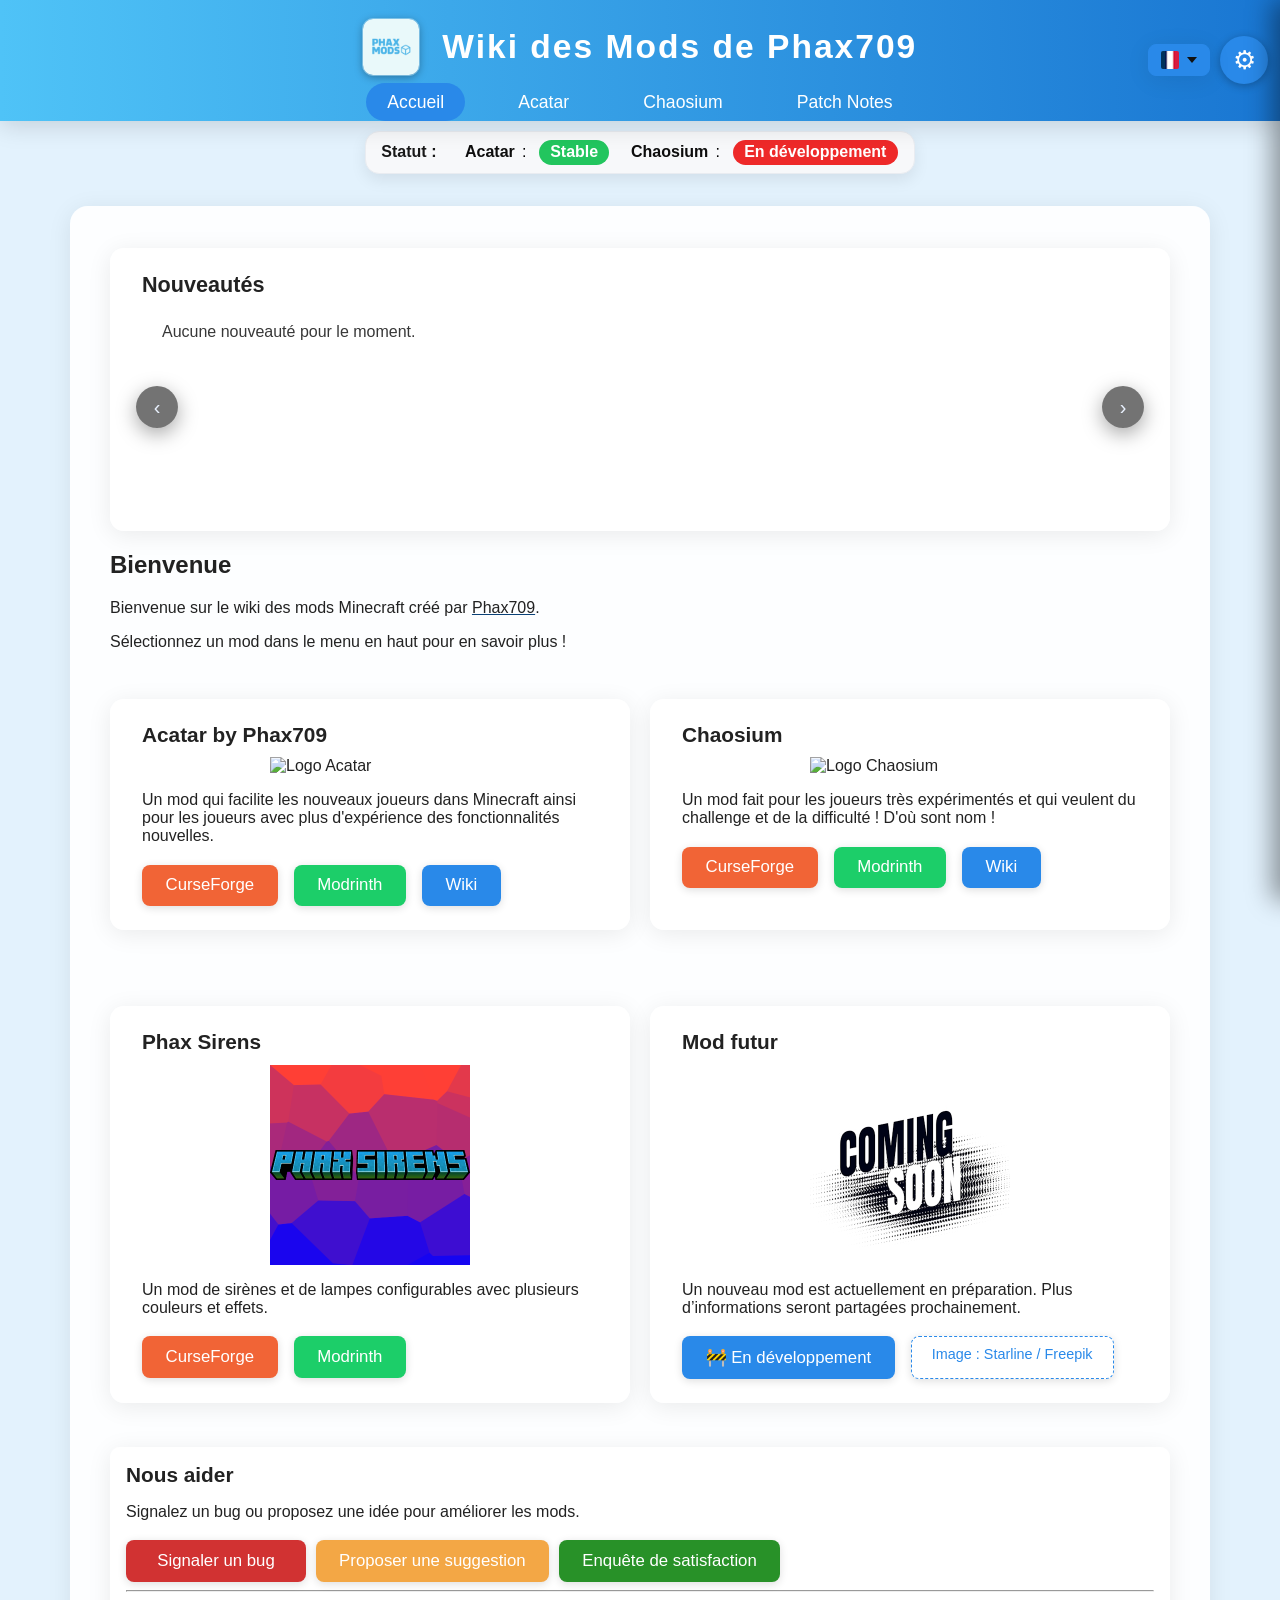
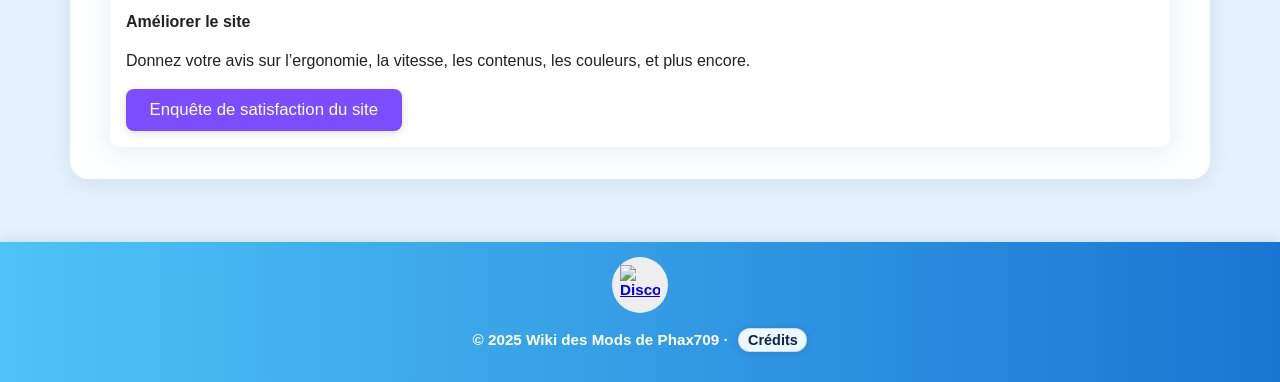
==== index.html @ bea5dedb "Fix card interaction bugs and update copyright" ====
<!DOCTYPE html>
<html lang="fr">
<head>
  <meta charset="UTF-8">
  <!-- ✅ Rendre le site responsive sur mobile -->
  <meta name="viewport" content="width=device-width, initial-scale=1">

  <title id="siteTitle" data-translate="site_title">Wiki des Mods de Phax709</title>
  <meta name="theme-color" content="#0ea5e9">

  <!-- Favicons -->
  <link rel="icon" type="image/png" sizes="32x32" href="images/ui/Phax mods petit.png?v=2">
  <link rel="icon" type="image/png" sizes="16x16" href="images/ui/Phax mods petit.png?v=2">
  <!-- iOS / PWA -->
  <link rel="apple-touch-icon" sizes="180x180" href="images/ui/apple-touch-icon.png?v=1">

  <link rel="stylesheet" href="css/variables.css">
  <link rel="stylesheet" href="styles.css">
</head>
<body>
 <!-- Bandeau principal -->
<div class="bandeau">
  <span class="bandeau-title">
    <img src="images/ui/Phax mods detail.png" alt="Logo Mod" class="logo">
    Wiki des Mods de Phax709
  </span>

  <!-- 🔽 Bouton hamburger mobile (à ajouter) -->
  <button id="mobileMenuBtn"
          class="mobile-menu-btn"
          aria-controls="mobileDrawer"
          aria-expanded="false"
          aria-label="Menu">☰</button>

  <nav>
    <ul>
      <li><a href="#" onclick="showPage('accueil')" id="nav-accueil" class="active" data-translate="accueil">Accueil</a></li>
      <li><a href="#" onclick="showPage('mod1')" id="nav-mod1" data-translate="acatar">Acatar</a></li>
      <li><a href="#" onclick="showPage('mod2')" id="nav-mod2" data-translate="chaosium">Chaosium</a></li>
      <li><a href="#" onclick="showPage('patchnotes')" id="nav-patchnotes" data-translate="patchnotes">Patch Notes</a></li>
    </ul>
  </nav>

    <!-- Menu paramètres + langue en haut à droite -->
  <div class="settings-menu" id="settingsMenu">
    <!-- Langue -->
    <div class="lang-selector">
      <button id="currentLangBtn" class="lang-button" title="Langue">
        <img id="currentLangFlag" src="images/flag-fr.png" alt="FR">
        <span class="caret"></span>
      </button>
      <div id="langDropdown" class="lang-dropdown">
        <button class="lang-option" data-lang="fr">
          <img src="images/flag-fr.png" alt="FR"> Français
        </button>
        <button class="lang-option" data-lang="en">
          <img src="images/flag-gb.png" alt="EN"> English
        </button>
      </div>
    </div>

    <!-- Bouton paramètres -->
    <button class="settings-toggle" id="settingsToggle" title="Paramètres">&#9881;</button>

    <!-- Panneau Paramètres (déplacé ICI, dans settingsMenu) -->
    <div class="settings-panel" id="settingsPanel">
      <h3 data-translate="settings">Paramètres</h3>
      <div>
        <label><span data-translate="theme_label">Thème :</span></label>
        <div class="theme-btns">
          <button type="button" id="themeSombre" class="theme-btn" data-translate="dark">Sombre</button>
          <button type="button" id="themeClair" class="theme-btn" data-translate="light">Clair</button>
          <button type="button" id="themeBleu"   class="theme-btn" data-translate="blue">Bleu</button>
        </div>
      </div>
      <div>
        <label><span data-translate="font_label">Taille du texte :</span></label>
        <div class="font-btns">
          <button type="button" id="fontNormal" class="font-btn" data-translate="font_normal">Normal</button>
          <button type="button" id="fontGrand" class="font-btn" data-translate="font_large">Grand</button>
          <button type="button" id="fontTresGrand" class="font-btn" data-translate="font_xlarge">Très grand</button>
        </div>
      </div>
    </div>
  </div>
</div>

<!-- Barre "Statut des mods" sous le header (visible sur Accueil seulement) -->
  <div id="home-status" class="home-status" aria-live="polite">
    <button class="status-chip" data-mod="mod1">Acatar — …</button>
    <button class="status-chip" data-mod="mod2">Chaosium — …</button>
  </div>

  <main>
    <section id="accueil" class="page">
         <!-- ——— Nouveautés / Onglets verticaux ——— -->
  <section id="home-featured" class="presentation-card full-width-card news-featured" style="display:none;">
    <div class="news-head">
      <h3 data-translate="news_title">Nouveautés</h3>
    </div>

    <div class="news-layout">
      <!-- Onglets verticaux -->
      <nav class="news-tabs" aria-label="Nouveautés">
        <!-- éléments injectés en JS -->
      </nav>

      <!-- Détail -->
      <div class="news-detail">
        <!-- contenu injecté en JS -->
      </div>
    </div>

    <div class="news-foot">
      <a href="#patchnotes" class="card-btn wiki" data-translate="view_all">Voir tout</a>
    </div>
  </section>
  
  <h2 data-translate="home_welcome_title">Bienvenue</h2>
  <p><span data-translate="home_welcome_p1_a">Bienvenue sur le wiki des mods Minecraft créé par</span>
  <span class="underline">Phax709</span>.</p> 
  <p data-translate="home_welcome_p2">Sélectionnez un mod dans le menu en haut pour en savoir plus !</p>

  <div class="cards-container">
    <!-- 🔽 Nouveau wrapper pour empiler sur mobile -->
  <div id="accueilCards" class="mods-grid">
    <div class="presentation-card">
      <h3>Acatar by Phax709</h3>
      <img src="https://media.forgecdn.net/attachments/1001/494/new_logo_acatar.png" alt="Logo Acatar" class="presentation-image">
      <p data-translate="home_acatar_desc">Un mod qui facilite les nouveaux joueurs dans Minecraft ainsi pour les joueurs avec plus d'expérience des fonctionnalités nouvelles.</p>
      <div class="card-buttons">
        <a href="https://www.curseforge.com/minecraft/mc-mods/acatar" target="_blank" class="card-btn curseforge">CurseForge</a>
        <a href="https://modrinth.com/mod/acatar" target="_blank" class="card-btn modrinth">Modrinth</a>
        <a href="#" class="card-btn wiki" onclick="showPage('mod1')">Wiki</a>
      </div>
    </div>

    <div class="presentation-card">
      <h3>Chaosium</h3>
      <img src="https://media.forgecdn.net/attachments/1001/490/chaosium_image.png" alt="Logo Chaosium" class="presentation-image">
      <p data-translate="home_chaosium_desc">Un mod fait pour les joueurs très expérimentés et qui veulent du challenge et de la difficulté ! D'où sont nom !</p>
      <div class="card-buttons">
        <a href="https://www.curseforge.com/minecraft/mc-mods/chaosium" target="_blank" class="card-btn curseforge">CurseForge</a>
        <a href="https://modrinth.com/mod/chaosium" target="_blank" class="card-btn modrinth">Modrinth</a>
        <a href="#" class="card-btn wiki" onclick="showPage('mod2')">Wiki</a>
      </div>
    </div>

    <div class="presentation-card">
      <h3>Phax Sirens</h3>
      <img src="images/ui/phax_sirens_image.png" alt="Logo Phax Sirens" class="presentation-image">
      <p data-translate="home_phaxsirens_desc">Un mod de sirènes et de lampes configurables avec plusieurs couleurs et effets.</p>
      <div class="card-buttons">
        <a href="https://www.curseforge.com/minecraft/mc-mods/phax-sirens" target="_blank" class="card-btn curseforge">CurseForge</a>
        <a href="https://modrinth.com/mod/phax-sirens" target="_blank" class="card-btn modrinth">Modrinth</a>
      </div>
    </div>

    <div class="presentation-card">
      <h3>Mod futur</h3>
      <img src="images/ui/comming_soon 400.jpg" alt="Mod en préparation" class="presentation-image">
      <p data-translate="home_comingsoon_desc">Un nouveau mod est actuellement en préparation. Plus d’informations seront partagées prochainement. </p>
      <div class="card-buttons">
        <span class="card-btn disabled" data-translate="home_coming_soon_button">
          🚧 En développement
        </span>
        <a href="https://www.freepik.com"
          target="_blank"
          rel="noopener"
          class="card-btn credit">
            Image : Starline / Freepik
        </a>
      </div>
    </div>
  </div>
  <!-- 🔼 Fin du wrapper -->
    <div class="presentation-card help-card">
      <h3 data-translate="help_title">Nous aider</h3>
        <p data-translate="help_desc">
        Signalez un bug ou proposez une idée pour améliorer les mods.
        </p>
      <div class="help-actions">
      <!-- Remplace les href par tes deux Google Forms -->
      <a class="card-btn wiki btn-rouge" href="https://docs.google.com/forms/d/e/1FAIpQLSdleJJj8qWxSV69s54M0C9StFFSov32ecIRQJwXceB_1zsqxw/viewform?usp=pp_url" target="_blank" rel="noopener" data-translate="report_bug">
        Signaler un bug
      </a>
      <a class="card-btn wiki btn-orange" href="https://docs.google.com/forms/d/e/1FAIpQLSc6pyu0khXBEbNhCm_7IL5TnTeCGbjM6cZbUfcMKwIMkMeyTA/viewform?usp=pp_url" target="_blank" rel="noopener" data-translate="suggest_idea">
        Proposer une suggestion
      </a>
      <a class="card-btn wiki btn-vert" href="https://docs.google.com/forms/d/e/1FAIpQLSd9YXok6Er4d6K4XhqwNF2DKsXOftT1QqkRFAkr0mzMH7B4Rg/viewform?usp=pp_url" target="_blank" rel="noopener" data-translate="satisfaction_survey">
        Enquête de satisfaction
      </a>
    </div>
    <hr class="help-sep">

  <h4 class="help-subtitle" data-translate="help_site_title">Améliorer le site</h4>
  <p class="help-text" data-translate="help_site_desc">
    Donnez votre avis sur l’ergonomie, la vitesse, les contenus, les couleurs, et autre sur le site.
  </p>

  <div class="help-actions">
    <!-- Lien direct vers le Google Forms de satisfaction du site -->
    <a class="card-btn wiki btn-violet"
      href="https://forms.gle/FxZn4JaycRJdJZht5"
      target="_blank" rel="noopener"
      data-translate="site_survey_btn">
      Enquête de satisfaction et de retour sur le site
    </a>
  </div>
</div>
</section>
    
    <section id="mod1" class="page" style="display:none;">
  <div class="page-layout">
    <aside class="side-menu">
      <h3>Acatar - Menu</h3>

      <!-- Barre de recherche -->
      <input id="search-mod1" class="search-bar" type="text"
       placeholder="Rechercher…"
       data-translate-placeholder="search_placeholder">

      <!-- Choix d’affichage (desktop) -->
      <div class="layout-toggle" data-mod="mod1">
        <span class="layout-label" data-translate="layout_label">Affichage</span>
        <div class="layout-buttons" role="group" aria-label="Disposition des cartes">
          <button type="button" class="layout-btn" data-layout="2x3"
                  onclick="setCardsLayout('2x3')" aria-label="2 colonnes × 3 rangées">2×3</button>
          <button type="button" class="layout-btn" data-layout="3x2"
                  onclick="setCardsLayout('3x2')" aria-label="3 colonnes × 2 rangées">3×2</button>
        </div>
      </div>

      <!-- Filtres catégories + statut -->
      <div class="filter-wrapper" data-mod="mod1">
        <!-- Mobile : dropdown -->
        <div class="filter-dropdown">
          <label for="filter-select-mod1" data-translate="filter_label">Filtrer :</label>
          <select id="filter-select-mod1" onchange="filterCategory('mod1', this.value)">
            <option value="all"       data-translate="tout">Tout</option>
            <option value="bloc"      data-translate="blocs">Blocs</option>
            <option value="minerai"   data-translate="minerai">Minerais</option>
            <option value="item"      data-translate="items">Items</option>
            <option value="craft"     data-translate="craft">Craft</option>
            <option value="nature"    data-translate="nature">Nature</option>
            <option value="structure" data-translate="structure">Structures</option>
            <option value="mob"       data-translate="creatures">Créatures</option>
          </select>
        </div>

        <!-- Desktop : boutons classiques -->
        <div class="side-buttons">
          <button class="card-btn wiki" data-type="all"
                  onclick="filterCategory('mod1','all')" data-translate="tout">Tout</button>
          <button class="card-btn wiki" data-type="bloc"
                  onclick="filterCategory('mod1','bloc')" data-translate="blocs">Blocs</button>
          <button class="card-btn wiki" data-type="minerai"
                  onclick="filterCategory('mod1','minerai')" data-translate="minerai">Minerais</button>
          <button class="card-btn wiki" data-type="item"
                  onclick="filterCategory('mod1','item')" data-translate="items">Items</button>
          <button class="card-btn wiki" data-type="craft"
                  onclick="filterCategory('mod1','craft')" data-translate="craft">Craft</button>
          <button class="card-btn wiki" data-type="nature"
                  onclick="filterCategory('mod1','nature')" data-translate="nature">Nature</button>
          <button class="card-btn wiki" data-type="structure"
                  onclick="filterCategory('mod1','structure')" data-translate="structure">Structures</button>
          <button class="card-btn wiki" data-type="mob"
                  onclick="filterCategory('mod1','mob')" data-translate="creatures">Créatures</button>
        </div>

        <!-- Bouton Statut (visible aussi en mobile) -->
        <button class="card-btn wiki update-btn"
                onclick="showStatus('mod1')" data-translate="statut">Statut</button>
      </div>
    </aside>
    <div class="page-content">
      <h2>Acatar</h2>
      <div id="status-mod1" class="update-panel" style="display:none;"></div>
      <!-- Grille des cartes -->
      <div class="cards-grid"></div>

      <!-- Vue détail -->
      <div class="card-detail" style="display:none;">
        <div class="detail-toolbar">
          <a href="#" class="card-btn wiki back-btn" onclick="hideCardDetail('mod1')">
            ← <span data-translate="back">Retour</span>
          </a>
          <button type="button" class="card-btn link-copy-btn" data-context="mod1" title="Copier le lien">🔗 Copier le lien</button>
        </div>
        <div class="detail-content"></div>
      </div>
    </div>
</section>
    <section id="mod2" class="page" style="display:none;">
  <div class="page-layout">
    <aside class="side-menu">
      <h3>Chaosium - Menu</h3>

      <!-- Barre de recherche -->
      <input id="search-mod2" class="search-bar" type="text"
       placeholder="Rechercher…"
       data-translate-placeholder="search_placeholder">

      <!-- Choix d’affichage (desktop) -->
      <div class="layout-toggle" data-mod="mod2">
        <span class="layout-label" data-translate="layout_label">Affichage</span>
        <div class="layout-buttons" role="group" aria-label="Disposition des cartes">
          <button type="button" class="layout-btn" data-layout="2x3"
                  onclick="setCardsLayout('2x3')" aria-label="2 colonnes × 3 rangées">2×3</button>
          <button type="button" class="layout-btn" data-layout="3x2"
                  onclick="setCardsLayout('3x2')" aria-label="3 colonnes × 2 rangées">3×2</button>
        </div>
      </div>

      <!-- Filtres catégories + statut -->
      <div class="filter-wrapper" data-mod="mod2">
        <!-- Mobile : dropdown -->
        <div class="filter-dropdown">
          <label for="filter-select-mod2" data-translate="filter_label">Filtrer :</label>
          <select id="filter-select-mod2" onchange="filterCategory('mod2', this.value)">
            <option value="all"       data-translate="tout">Tout</option>
            <option value="bloc"      data-translate="blocs">Blocs</option>
            <option value="minerai"   data-translate="minerai">Minerais</option>
            <option value="item"      data-translate="items">Items</option>
            <option value="craft"     data-translate="craft">Craft</option>
            <option value="nature"    data-translate="nature">Nature</option>
            <option value="structure" data-translate="structure">Structures</option>
            <option value="mob"       data-translate="creatures">Créatures</option>
          </select>
        </div>

        <!-- Desktop : boutons classiques -->
        <div class="side-buttons">
          <button class="card-btn wiki" data-type="all"
                  onclick="filterCategory('mod2','all')" data-translate="tout">Tout</button>
          <button class="card-btn wiki" data-type="bloc"
                  onclick="filterCategory('mod2','bloc')" data-translate="blocs">Blocs</button>
          <button class="card-btn wiki" data-type="minerai"
                  onclick="filterCategory('mod2','minerai')" data-translate="minerai">Minerais</button>
          <button class="card-btn wiki" data-type="item"
                  onclick="filterCategory('mod2','item')" data-translate="items">Items</button>
          <button class="card-btn wiki" data-type="craft"
                  onclick="filterCategory('mod2','craft')" data-translate="craft">Craft</button>
          <button class="card-btn wiki" data-type="nature"
                  onclick="filterCategory('mod2','nature')" data-translate="nature">Nature</button>
          <button class="card-btn wiki" data-type="structure"
                  onclick="filterCategory('mod2','structure')" data-translate="structure">Structures</button>
          <button class="card-btn wiki" data-type="mob"
                  onclick="filterCategory('mod2','mob')" data-translate="creatures">Créatures</button>
        </div>

        <!-- Bouton Statut (visible aussi en mobile) -->
        <button class="card-btn wiki update-btn"
                onclick="showStatus('mod2')" data-translate="statut">Statut</button>
      </div>
    </aside>

    <div class="page-content">
      <h2>Chaosium</h2>
      <div id="status-mod2" class="update-panel" style="display:none;"></div>
      <!-- Grille de cartes -->
      <div class="cards-grid"></div>

      <!-- Vue détail -->
      <div class="card-detail" style="display:none;">
        <div class="detail-toolbar">
          <a href="#" class="card-btn wiki back-btn" onclick="hideCardDetail('mod2')">
            ← <span data-translate="back">Retour</span>
          </a>
        <button type="button" class="card-btn link-copy-btn" data-context="mod2" title="Copier le lien">🔗 Copier le lien</button>
      </div>
      <div class="detail-content"></div>
    </div>
  </div>
</section>
<section id="patchnotes" class="page" style="display:none;">
  <div class="page-layout">
    <aside class="side-menu">
      <h3>Patch Notes</h3>
      <div class="side-buttons">
        <button class="card-btn wiki" data-cat="all" data-translate="tout">Tout</button>
        <button class="card-btn wiki" data-cat="acatar" data-translate="patch_acatar">Acatar</button>
        <button class="card-btn wiki" data-cat="chaosium" data-translate="patch_chaosium">Chaosium</button>
        <button class="card-btn wiki" data-cat="sirens" data-translate="patch_sirens">Phax Sirens</button>
      </div>
    </aside>

    <div class="page-content">
  <h2 data-translate="patch_history">Historique des mises à jour</h2>
<div class="patch-toolbar">
    <!-- recherche -->
  <input id="patchSearch" type="search"
       placeholder="Rechercher…"
       data-translate-placeholder="search_placeholder">
    <!-- filtre versions -->
  <select id="patchVersionFilter">
    <option value="" data-translate="all_mc_versions">Toutes versions Minecraft</option>
  </select>
   <!-- filtre type build -->
  <select id="filter-build">
    <option value="all"     data-translate="build_all">Tous</option>
    <option value="release" data-translate="build_release">Release</option>
    <option value="beta"    data-translate="build_beta">Beta</option>
    <option value="alpha"   data-translate="build_alpha">Alpha</option>
  </select>
    <!-- tri dates -->
  <select id="patchDateSort">
    <option value="desc" data-translate="sort_new_to_old">Plus récent → plus ancien</option>
    <option value="asc"  data-translate="sort_old_to_new">Plus ancien → plus récent</option>
  </select>
</div>

  <!-- Liste remplie via JSON -->
  <div class="patch-list"></div>

  <!-- Vue détail -->
  <div class="card-detail" style="display:none;">
    <div class="detail-toolbar">
      <a href="#" class="card-btn wiki back-btn" onclick="hideCardDetail('patchnotes')">
        ← <span data-translate="back">Retour</span>
      </a>

      <button type="button"
              class="card-btn link-copy-btn"
              data-context="patchnotes"
              title="Copier le lien">🔗 Copier le lien</button>
    </div>

    <div class="detail-content"></div>
  </div>
</section>

<section id="credits" class="page" style="display:none;">
  <h2 data-translate="credits_title">Crédits</h2>
  <p data-translate="credits_intro">
    Cette page liste les droits d’auteur et les attributions des éléments utilisés dans ce wiki.
  </p>

  <h3 data-translate="assets_mojang_title">Attribution — Mojang / Minecraft</h3>
  <p data-translate="assets_mojang_text">
    Minecraft est une marque déposée de Mojang AB. Certaines textures (ex. lingots, blocs) utilisées sur ce site
    et/ou dans les mods sont des dérivés des textures de Minecraft (recolorations/variantes). Ce site et ces mods
    ne sont ni affiliés, ni approuvés par Mojang AB. Aucun fichier de jeu original n’est redistribué.
    ⚠️ Cette attribution s’applique à toutes les images du wiki qui intègrent des textures dérivées ou
    historiques de Minecraft, y compris les captures de recettes, les aperçus de blocs et autres illustrations. Ces
    visuels sont présentés à titre d’exemple uniquement.
  </p>

  <h3 data-translate="your_textures_title">Textures & images originales</h3>
  <p data-translate="your_textures_text">
    Certaines textures et images de ce wiki sont des créations originales de Phax709. Toute réutilisation, redistribution ou intégration
    dans un autre projet nécessite une autorisation préalable. Merci de me contacter sur Discord (lien en bas de page) pour obtenir l’accord.
  </p>

  <h3 data-translate="mods_credits_title">Crédits liés aux mods</h3>
  <p data-translate="mods_credits_text">
    Sauf mention contraire, le code des mods, les assets non issus de Minecraft (textures, logos, images) et la documentation sont créés par Phax709.
    Les éléments dérivés de Minecraft appartiennent à Mojang AB (voir l’attribution ci-dessus).
  </p>

    <h3 data-translate="license_title">Licence</h3>
<p><span data-translate="license_intro">Sauf mention contraire, le contenu de ce site (texte, mises en page, images originales) est sous licence CC BY-NC-ND 4.0 — © 2025 Phax709.</span></p>
<ul>
  <li data-translate="license_point_1">Redistribution non commerciale autorisée avec crédit “Phax709” et lien vers ce site.</li>
  <li data-translate="license_point_2">Aucune modification ni re-upload des fichiers.</li>
  <li data-translate="license_point_3">Vidéos YouTube / streams Twitch monétisés autorisés : crédit + lien, sans héberger les fichiers.</li>
  <li data-translate="license_point_4">Modpacks / rehosts interdits sans autorisation écrite.</li>
</ul>

  <h3 data-translate="third_party_title">Éléments tiers</h3>
  <ul>
    <li data-translate="third_party_discord">Logo Discord © Discord</li>

    <li>
      <span data-translate="credit_freepik_urgent">
        Illustration utilisée pour les messages urgents —
      </span>
      <a
        href="https://fr.freepik.com/vecteurs-libre/texte-grunge-urgent_22776454.htm#fromView=keyword&page=1&position=1&uuid=3af4cea4-69ef-47ee-9f35-6d22c6c7369d&query=Urgent"
        target="_blank" rel="noopener"
      >
        Image by Freepik
      </a>
    </li>

    <li>
      <span data-translate="credit_freepik_maintenance">
        Illustration utilisée pour les alertes et la maintenance —
      </span>
      <a
        href="https://fr.freepik.com/vecteurs-libre/minuscules-personnes-examinant-avertissement-erreur-du-systeme-exploitation-page-web-isolee-illustration-plate_11235921.htm#fromView=keyword&page=1&position=17&uuid=3af4cea4-69ef-47ee-9f35-6d22c6c7369d&query=Urgent"
        target="_blank" rel="noopener"
      >
        Image by Freepik
      </a>
    </li>
  </ul>

  <h3 data-translate="site_stack_title">Stack du site</h3>
  <ul>
    <li data-translate="site_stack_host">Hébergement : GitHub Pages</li>
    <li data-translate="site_stack_code">Code front : HTML / CSS / JavaScript (vanilla) / JSON</li>
  </ul>

  <p style="opacity:.8;margin-top:1rem;" data-translate="credits_contact">
    Attribution manquante ou question d’utilisation ? Contactez-moi sur le serveur Discord (lien en bas de page).
  </p>
</section>

  </main>
  <footer>
    <div class="discord-logo">
  <a href="https://discord.gg/DgEhErJ2K4" target="_blank">
    <img src="https://upload.wikimedia.org/wikipedia/fr/thumb/4/4f/Discord_Logo_sans_texte.svg/1818px-Discord_Logo_sans_texte.svg.png" alt="Discord" />
  </a>
</div>
    <p>
  &copy; 2025 Wiki des Mods de Phax709 ·
  <a class="footer-credits" href="#" onclick="showPage('credits'); return false;" data-translate="credits">Crédits</a>
</p>

  </footer>
  <script type="module" src="script.js"></script>
<!-- Drawer mobile -->
<div id="mobileDrawer" class="drawer" aria-hidden="true">
  <div class="drawer-backdrop" data-close></div>
  <aside class="drawer-panel" role="dialog" aria-modal="true" aria-label="Menu">
    <header class="drawer-header">
      <span class="drawer-title">Menu</span>
      <button class="drawer-close" aria-label="Fermer" data-close>×</button>
    </header>

    <nav class="drawer-nav">
      <a href="#" class="drawer-link" data-page="accueil" onclick="openPageFromDrawer('accueil')"    data-translate="accueil">Accueil</a>
      <a href="#" class="drawer-link" data-page="mod1" onclick="openPageFromDrawer('mod1')"       data-translate="acatar">Acatar</a>
      <a href="#" class="drawer-link" data-page="mod2" onclick="openPageFromDrawer('mod2')"       data-translate="chaosium">Chaosium</a>
      <a href="#" class="drawer-link" data-page="patchnotes" onclick="openPageFromDrawer('patchnotes')" data-translate="patchnotes">Patch Notes</a>
    </nav>

    <hr class="drawer-sep">

    <!-- Langue -->
    <div class="drawer-section">
      <div class="drawer-label" data-translate="language">Langue</div>
      <div class="drawer-lang">
        <button type="button" class="drawer-lang-btn" data-lang="fr" onclick="setLanguage('fr'); closeDrawer();">
          <img src="images/flag-fr.png" alt="FR">
          <span data-translate="langue_fr">Français</span>
        </button>
        <button type="button" class="drawer-lang-btn" data-lang="en" onclick="setLanguage('en'); closeDrawer();">
          <img src="images/flag-gb.png" alt="EN">
          <span data-translate="langue_en">English</span>
        </button>
      </div>
    </div>

    <!-- Paramètres (intégrés) -->
    <div class="drawer-section">
      <div class="drawer-label" data-translate="settings">Paramètres</div>

      <div class="drawer-row">
        <div class="drawer-sub" data-translate="theme_label">Thème :</div>
        <div class="drawer-opts">
          <button type="button" class="opt-btn" data-theme="theme-sombre" onclick="setThemeFromDrawer('theme-sombre')" data-translate="dark">Sombre</button>
          <button type="button" class="opt-btn" data-theme="theme-clair" onclick="setThemeFromDrawer('theme-clair')"  data-translate="light">Clair</button>
          <button type="button" class="opt-btn" data-theme="theme-bleu" onclick="setThemeFromDrawer('theme-bleu')" data-translate="blue">Bleu</button>
        </div>
      </div>

      <div class="drawer-row">
        <div class="drawer-sub" data-translate="font_label">Taille du texte :</div>
        <div class="drawer-opts">
          <button type="button" class="opt-btn" data-font="font-normal" onclick="setFontFromDrawer('font-normal')"     data-translate="font_normal">Normale</button>
          <button type="button" class="opt-btn" data-font="font-grand" onclick="setFontFromDrawer('font-grand')"      data-translate="font_large">Grand</button>
          <button type="button" class="opt-btn" data-font="font-tres-grand" onclick="setFontFromDrawer('font-tres-grand')" data-translate="font_xlarge">Très grand</button>
        </div>
      </div>
    </div>
  </aside>
</div>
</body>
</html>
---- styles.css ----
body.theme-sombre {
  --main-bg: #181c1f;
  --bandeau-bg: linear-gradient(90deg, #23272b 0%, #1976d2 100%);
  --footer-bg: var(--bandeau-bg);
  --footer-fg: #fff;
  --accent: #168beb;
  --accent-hover: #1976d2;
  --card-bg: #23272bcc;
  --text: #f4f4f4;
  --shadow: 0 4px 24px rgba(0,0,0,0.2);
  background: var(--main-bg);
  color: var(--text);
  --lang-dropdown-bg: #23272b;   /* fond 100% opaque, sombre */
  --lang-dropdown-text: #e7f0ff;
  --lang-dropdown-border: #23272b;
  --lang-dropdown-hover: #23272b;
  /* Footer + chip (sombre) */
  --footer-bg: var(--bandeau-bg);
  --footer-fg: #fff;
  --footer-chip-bg: rgba(13, 27, 53, .50);    /* bleu marine translucide */
  --footer-chip-fg: #eaf2ff;                  /* texte clair */
  --footer-chip-border: rgba(255,255,255,.22);
}

body.theme-clair {
  --main-bg: #e3f2fd;
  --bandeau-bg: linear-gradient(90deg, #4fc3f7 0%, #1976d2 100%);
  --accent: #2989e9;
  --accent-hover: #1565c0;
  --card-bg: #ffffffee;
  --text: #222;
  --shadow: 0 4px 24px rgba(0,0,0,0.08);
  background: var(--main-bg);
  color: var(--text);
  --lang-dropdown-bg: #ffffff;   /* fond 100% opaque */
  --lang-dropdown-text: #222222; /* couleur texte */
  --lang-dropdown-border: #c7c7c7;
  --lang-dropdown-hover: #e5e7eb;
  /* Footer + chip (clair) */
  --footer-bg: var(--bandeau-bg);
  --footer-fg: #fff;
  --footer-chip-bg: rgba(255,255,255,.92);    /* clair mais pas 100% */
  --footer-chip-fg: #0d2545;                  /* texte foncé lisible */
  --footer-chip-border: rgba(0,0,0,.12);
}

/* ===== Thème BLEU ===== */
body.theme-bleu {
  /* variables “globales” (mêmes noms que tes autres thèmes) */
  --main-bg: #0b1220; /* fond page */
  --bandeau-bg: linear-gradient(90deg, #0e1a2b 0%, #1976d2 100%);
  --footer-bg: var(--bandeau-bg);
  --footer-fg: #fff;
  --accent: #4aa3ff;        /* bleu principal (boutons, liens) */
  --accent-hover: #1f6fe0;  /* survol/actif */
  --card-bg: #101a33cc;     /* cartes */
  --text: #e7f0ff;          /* texte principal */
  --shadow: 0 4px 24px rgba(0,0,0,0.35);

  /* menus langue/param (tu les utilises déjà) */
  --lang-dropdown-bg: #0f1830;
  --lang-dropdown-text: #e7f0ff;
  --lang-dropdown-border: #20314e;
  --lang-dropdown-hover: #1a2a4a;

  background: var(--main-bg);
  color: var(--text);
  /* Footer + chip (bleu) */
  --footer-bg: var(--bandeau-bg);
  --footer-fg: #fff;
  --footer-chip-bg: rgba(11, 24, 45, .50);    /* ton bleu nuit */
  --footer-chip-fg: #e7f0ff;
  --footer-chip-border: rgba(255,255,255,.22);
}

/* Mise en évidence d’option active (cohérente avec tes règles existantes) */
.theme-bleu .drawer-opts .opt-btn[data-theme="theme-bleu"]{
  background: var(--accent);
  color:#fff;
  border-color: rgba(0,0,0,0.2);
  box-shadow: 0 0 0 2px color-mix(in srgb, var(--accent) 35%, transparent) inset;
  font-weight: 700;
}
/* Harmoniser la couleur du menu Paramètres avec celle du menu Langue — Thème BLEU */
body.theme-bleu .settings-panel{
  background: var(--lang-dropdown-bg);
  color: var(--lang-dropdown-text);
  border: 1px solid var(--lang-dropdown-border);
}
/* (optionnel) si tu veux forcer aussi le menu Langue sous thème bleu */
body.theme-bleu .lang-dropdown{
  background: var(--lang-dropdown-bg);
  color: var(--lang-dropdown-text);
  border-color: var(--lang-dropdown-border);
}
body.theme-bleu .lang-dropdown .lang-option:hover{
  background: var(--lang-dropdown-hover);
}


:root {
  --main-bg: #e3f2fd;
  --bandeau-bg: linear-gradient(90deg, #4fc3f7 0%, #1976d2 100%);
  --accent: #1976d2;
  --accent-hover: #1565c0;
  --card-bg: #ffffffee;
  --text: #222;
  --shadow: 0 4px 24px rgba(0,0,0,0.08);
}

body {
  font-family: 'Segoe UI',Arial, sans-serif;
  margin: 0;
  background: var(--main-bg);
  color: var(--text);
  min-height: 100vh;
  display: flex;
  flex-direction: column;
}

.bandeau {
  width: 100%;
  background: var(--bandeau-bg);
  color: #fff;
  padding: 1.2em 0 0.5em 0;
  box-shadow: 0 4px 24px rgba(0,0,0,0.15);
  text-align: center;
  position: sticky;
  top: 0;
  z-index: 20;
}

.bandeau-title {
  font-size: 2.1em;
  font-weight: bold;
  letter-spacing: 2px;
  display: flex;
  align-items: center;
  justify-content: center;
  gap: 0.7em;
  margin-bottom: 0.5em;
}

.bandeau .logo {
  width: 50px;
  height: 50px;
  border-radius: 8px;
  background: #fff;
  box-shadow: 0 2px 8px #0006;
}

/* Logo + anneau de contraste dans le header */
.bandeau .bandeau-title .logo{
  height: 56px;            /* ajuste la taille si besoin */
  width: auto;
  padding: 4px;            /* espace pour que le badge soit visible */
  border-radius: 10px;     /* coins arrondis (ou 50% si tu veux rond) */
  background: rgb(233, 249, 250);     /* halo sombre */
  outline: 1px solid rgba(193, 233, 252, 0.5);    /* liseré clair */
  box-shadow: 0 2px 8px rgba(0,0,0,.35);       /* ombre douce */
  image-rendering: auto;    /* mets pixelated si pixel-art */
}
@media (max-width:640px){
  .bandeau .bandeau-title .logo{ height: 44px; }
}

.bandeau nav ul {
  list-style: none;
  padding: 0;
  margin: 0;
  display: flex;
  justify-content: center;
  gap: 2em;
}

.bandeau nav a {
  color: #fff;
  text-decoration: none;
  font-weight: 500;
  font-size: 1.1em;
  padding: 0.5em 1.2em;
  border-radius: 25px;
  transition: background 0.2s, color 0.2s;
}

.bandeau nav a.active,
.bandeau nav a:hover {
  background: var(--accent);
  color: #fff;
}

main {
  flex: 1;
  display: block;
  padding: 2em 1em;
  background: none;
}

.page {
  background: var(--card-bg);
  color: var(--text);
  padding: 2em 2.5em;
  border-radius: 18px;
  box-shadow: var(--shadow);
  min-width: 320px;
  max-width: 1140px; /* plus large qu'avant */
  width: 100%;
  margin: 0 auto;
  animation: fadeIn 0.5s;
}

@keyframes fadeIn {
  from { opacity: 0; transform: translateY(20px);}
  to { opacity: 1; transform: translateY(0);}
}

footer {
  background: var(--footer-bg, var(--bandeau-bg));
  color: var(--footer-fg, #fff);
  text-align: center;
  padding: 1em 0;
  font-size: 0.95em;
  margin-top: 2em;
  box-shadow: 0 -2px 12px rgba(0,0,0,0.1);
  font-weight: bold;
}

/* Menu paramètres en haut à gauche */
/* Le bloc “langue + ⚙” est désormais ANCRÉ dans le bandeau, à droite */
.settings-menu{
  position: absolute;
  right: 12px;
  top: 50%;
  transform: translateY(-50%);   /* centre vertical */
  display: flex;
  align-items: center;
  gap: 10px;
}

.settings-toggle {
  background: var(--accent);
  color: #fff;
  border: none;
  border-radius: 50%;
  width: 48px;
  height: 48px;
  font-size: 1.6em;
  cursor: pointer;
  box-shadow: 0 2px 8px #0004;
  transition: background 0.2s;
}

.settings-toggle:hover {
  background: var(--accent-hover);
  color: #fff;
}

.settings-panel {
  display: none;
  position: absolute;
  top: calc(100% + 8px);
  left: auto;
  right: 0;
  background: #fff;
  color: #222;
  border-radius: 12px;
  box-shadow: 0 4px 24px rgba(0,0,0,0.18);
  padding: 1.2em 1.5em 1em 1.5em;
  min-width: 220px;
  font-size: 1em;
}

.settings-menu.open .settings-panel {
  display: block;
}

/* Tailles de police */
body.font-normal { font-size: 1em; }
body.font-grand { font-size: 1.2em; }
body.font-tres-grand { font-size: 1.4em; }

.theme-btns, .font-btns {
  display: flex;
  gap: 0.5em;
  margin-bottom: 1em;
}
.theme-btn, .font-btn {
  background: var(--accent);
  color: #fff;
  border: none;
  border-radius: 8px;
  padding: 0.4em 1em;
  cursor: pointer;
  font-size: 1em;
  transition: background 0.2s, color 0.2s;
}
.theme-btn.active, .font-btn.active,
.theme-btn:hover, .font-btn:hover {
  background: var(--accent-hover);
  color: #fff;
  font-weight: bold;
  outline: 2px solid var(--accent-hover);
}

.underline {
  text-decoration: underline;
  text-decoration-color: #5699d1; /* couleur par défaut */
}

/* Couleur soulignement pour le thème sombre */
body.theme-sombre .underline {
  text-decoration-color: #69b5d8; /* bleu clair pour sombre */
}

.presentation-card {
  background: var(--card-bg);
  border-radius: 14px;
  box-shadow: var(--shadow);
  padding: 1.5em 2em;
  margin: 2em 0 1.5em 0;
  text-align: left;
  max-width: 480px;
  margin-left: auto;
  margin-right: auto;
  animation: fadeIn 0.7s;
}

.cards-container {
  display: flex;
  flex-wrap: wrap; /* ✅ autorise le retour à la ligne */
  gap: 1px 20px; /* si tu veux garder un espacement */
}

.cards-container .presentation-card {
  flex: 1;
  min-width: 300px;
  max-width: 380px; /* limite de largeur */
}

.presentation-card h3 {
  margin-top: 0;
  margin-bottom: 0.5em;
  font-size: 1.3em;
}

.presentation-card p {
  margin-bottom: 1.2em;
}

.card-buttons {
  display: flex;
  gap: 1em;
}

.card-btn,
button.card-btn {
  display: inline-block;
  padding: 0.65em 1.4em; /* taille intermédiaire */
  font-size: 1.05em;     /* texte légèrement plus grand */
  border-radius: 8px;
  background: var(--accent);
  color: #fff;
  text-decoration: none;
  font-weight: 500;
  border: none;
  cursor: pointer;
  transition: background 0.2s, box-shadow 0.2s;
  box-shadow: 0 2px 8px #0002;
}

/* ✅ Répare le débordement des boutons sur mobile */
@media (max-width: 600px) {
  .card-buttons {
    flex-wrap: wrap;              /* autorise le retour à la ligne */
    justify-content: center;      /* centre les boutons sur mobile */
    gap: 0.6em;                   /* espace cohérent entre eux */
  }

  .card-buttons .card-btn {
    flex: 1 1 100%;               /* chaque bouton prend toute la largeur */
    text-align: center;           /* texte centré */
  }
}


/* Bouton actif (filtre sélectionné) */
button.card-btn.active,
.card-btn.active {
  background: #1565c0; /* bleu plus foncé */
  color: #fff;
  font-weight: bold;
  box-shadow: 0 2px 8px rgba(0,0,0,0.25);
}

.card-btn:hover,
button.card-btn:hover {
  background: var(--accent-hover);
}

/* --- Bouton CurseForge --- */
.card-btn.curseforge {
  background: #f16436;
}
.card-btn.curseforge:hover {
  background: #d44a1e;
}

/* --- Bouton Modrinth --- */
.card-btn.modrinth {
  background: #1cce69; /* vert vif Modrinth */
}
.card-btn.modrinth:hover {
  background: #16af56; /* un peu plus foncé au survol */
}

/* --- Bouton Wiki --- */
.card-btn.wiki {
  background: var(--accent);
}
.card-btn.wiki:hover {
  background: var(--accent-hover);
}
/* Couleur soulignement pour le thème clair */
body.theme-clair .underline {
  text-decoration-color: #0b4177; /* bleu foncé pour clair */
}

.presentation-card img {
  max-width: 200px; /* Largeur maximale */
  height: auto;     /* Garde les proportions */
  display: block;   /* Évite l'alignement bizarre avec le texte */
  margin: 0 auto 1em auto; /* Centrage + espace en bas */
}

.page-layout {
  display: flex;
  gap: 2em;
}

.side-menu {
  width: 200px;
  background: var(--card-bg);
  padding: 1em;
  border-radius: 12px;
  box-shadow: var(--shadow);
}

.side-menu h3 {
  margin-top: 0;
  font-size: 1.2em;
  margin-bottom: 1em;
}

.side-menu ul {
  list-style: none;
  padding: 0;
  margin: 0;
}

.side-menu li {
  margin-bottom: 0.5em;
}

.side-menu a {
  color: var(--accent);
  text-decoration: none;
  font-weight: 500;
}

.side-menu a:hover {
  color: var(--accent-hover);
}

.page-content {
  flex: 1;
}

.side-buttons {
  display: flex;
  flex-direction: column;
  gap: 0.8em;
}

.side-buttons .card-btn {
  color: #fff !important; /* texte toujours blanc */
  text-shadow: 1px 1px 2px rgba(0,0,0,0.4); /* petite ombre pour lisibilité */
}

.cards-grid {
  display: grid;
  grid-template-columns: repeat(auto-fill, minmax(220px, 1fr));
  gap: 1em;
}

.small-card {
  background: var(--card-bg);
  border-radius: 10px;
  box-shadow: var(--shadow);
  padding: 1em;
  animation: fadeIn 0.4s;
}

.small-card h4 {
  margin: 0 0 0.5em 0;
}

.small-card p {
  margin: 0;
  font-size: 0.9em;
}

.search-bar {
  width: calc(100% - 1em); /* empêche le dépassement */
  padding: 0.5em;
  margin: 0 0 1em 0; /* marge en bas seulement */
  border: 2px solid var(--accent);
  border-radius: 8px;
  font-size: 1em;
  background: var(--card-bg);
  color: var(--text-color);
  transition: all 0.2s ease;
  box-sizing: border-box; /* compte le padding dans la largeur */
}

/* Wrapper + dropdown de suggestions pour la recherche */
.search-wrap { position: relative; }
.search-suggest{
  position: absolute;
  left: 0; right: 0; top: calc(100% + 4px);
  background: var(--card-bg);
  border: 1px solid rgba(0,0,0,.08);
  border-radius: 8px;
  box-shadow: var(--shadow);
  max-height: 260px; overflow: auto; z-index: 5;
  display: none;
}
.search-suggest.open{ display:block; }
.search-suggest button{
  display:block; width:100%; text-align:left;
  padding: 8px 10px; border:0; background:transparent; cursor:pointer;
}
.search-suggest button:hover, .search-suggest button[aria-selected="true"]{
  background: var(--accent); color: #fff;
}

.search-bar:focus {
  outline: none;
  border-color: var(--accent-hover);
  box-shadow: 0 0 8px var(--accent-hover);
}

/* ===== Filtres : dropdown mobile (structure de base) ===== */
.filter-wrapper {
  margin-top: 0.75em;
  display: flex;
  flex-direction: column;
  gap: 0.75em;
}

.filter-dropdown {
  display: none; /* caché par défaut (desktop) */
}

.filter-dropdown label {
  display: block;
  margin-bottom: 0.35em;
  font-weight: 600;
  font-size: 0.95em;
  color: var(--text);
}

.filter-dropdown select {
  width: 100%;
  padding: 0.6em 0.9em;
  border: 2px solid var(--accent);
  border-radius: 10px;
  background: var(--card-bg);
  color: var(--text);
  font-size: 0.95em;
  cursor: pointer;
  box-shadow: var(--shadow);

  /* Flèche custom */
  appearance: none;
  -webkit-appearance: none;
  -moz-appearance: none;
  background-image:
    linear-gradient(45deg, transparent 50%, var(--text) 50%),
    linear-gradient(135deg, var(--text) 50%, transparent 50%);
  background-position:
    calc(100% - 18px) calc(50% - 3px),
    calc(100% - 12px) calc(50% - 3px);
  background-size: 6px 6px, 6px 6px;
  background-repeat: no-repeat;
  padding-right: 2.4em;
}

.filter-dropdown select:focus {
  outline: none;
  border-color: var(--accent-hover);
  box-shadow: 0 0 0 3px color-mix(in srgb, var(--accent) 25%, transparent);
}

.card-detail {
  background: var(--card-bg);
  padding: 1.5em;
  border-radius: 12px;
  box-shadow: var(--shadow);
  animation: fadeIn 0.3s;
}

.card-detail h3 {
  margin-top: 0;
}
.top-nav {
  display: flex;
  justify-content: center;
  gap: 1em;
}

.top-nav a {
  text-decoration: none;
  padding: 0.5em 1em;
  background: var(--accent);
  color: white;
  border-radius: 8px;
}

.top-nav a:hover {
  background: var(--accent-hover);
}

.patch-card {
  background: var(--card-bg);
  padding: 1em;
  margin-bottom: 1em;
  border-radius: 8px;
  box-shadow: var(--shadow);
  cursor: pointer;
}
.patch-card h3 {
  margin: 0;
}
.patch-detail {
  margin-top: 0.5em;
}

.discord-logo {
  text-align: center;
  margin-bottom: 0.5em;
}

.discord-logo a {
  display: inline-block;
  background-color: rgb(238, 238, 238);
  padding: 8px;
  border-radius: 50%;
}

.discord-logo img {
  width: 40px;
  height: 40px;
  display: block;
}

.patch-list {
  display: flex;
  flex-direction: column;
  gap: 0.8em; /* espace vertical entre chaque patch note */
}

.patch-entry {
  background: var(--card-bg);
  padding: 0.8em;
  border-radius: 8px;
  box-shadow: var(--shadow);
  cursor: pointer;
}

.patch-entry:hover {
  background: var(--accent);
  color: white;
}

.patch-item {
  background: var(--card-bg);
  border-radius: 8px;
  padding: 1em;
  box-shadow: var(--shadow);
  cursor: pointer;
}

.patch-item h3 {
  margin: 0;
}

.patch-detail {
  display: none;
  margin-top: 0.5em;
}

.settings-section {
  margin-top: 1em;
}

.settings-section label {
  display: block;
  margin-bottom: 0.3em;
  font-weight: bold;
}

.settings-section select {
  width: 100%;
  padding: 0.5em;
  border-radius: 8px;
  border: none;
  background: var(--accent);
  color: white;
  font-size: 1em;
  cursor: pointer;
  box-shadow: var(--shadow);
  appearance: none; /* enlève le style natif */
}

.settings-section select:focus {
  outline: none;
  background: var(--accent-hover);
}

.dev-status {
  background: var(--card-bg);
  padding: 1em;
  border-radius: 8px;
  box-shadow: var(--shadow);
  text-align: center;
  width: 100%;
  margin-bottom: 1em; /* espace sous la barre */
}

.progress-bar {
  background: #ccc;
  border-radius: 5px;
  overflow: hidden;
  height: 20px;
  width: 100%; /* pleine largeur */
}

.progress-fill {
  background: var(--accent);
  height: 100%;
  width: 0;
  transition: width 0.4s ease;
}


.dev-status-percent {
  margin-top: 0.5em;
}

.update-panel {
  background: var(--card-bg);
  padding: 1.2em;
  border-radius: 12px;
  box-shadow: var(--shadow);
  margin-bottom: 1em;
}
.update-panel h3 {
  margin-top: 0;
}

.progress-bar {
  background-color: #ccc;
  border-radius: 8px;
  overflow: hidden;
  height: 20px;
  margin-bottom: 10px;
}

.progress-fill {
  background-color: var(--accent-color);
  height: 100%;
  color: white;
  text-align: center;
  line-height: 20px;
}

/* Panneau Statut */
.update-panel {
  background: var(--card-bg);
  padding: 1.2em;
  border-radius: 12px;
  box-shadow: var(--shadow);
  margin-bottom: 1em;
}

/* Badges d'état */
.status-badge {
  display: inline-block;
  padding: 0.35em 0.75em;
  border-radius: 999px;
  font-weight: 700;
  color: #fff;
  margin-bottom: 0.8em;
}
.status-badge.stable { background: #2e7d32; } /* vert */
.status-badge.beta   { background: #ef6c00; } /* orange */
.status-badge.dev    { background: #c62828; } /* rouge */

/* Mini barre de progression dans le panneau */
.status-progress {
  background: #d9d9d9;
  border-radius: 8px;
  overflow: hidden;
  height: 18px;
  margin: 0.5em 0 0.8em 0;
}
.status-progress .fill {
  background: var(--accent);
  height: 100%;
  width: 0;
  transition: width 0.4s ease;
  display: flex;
  align-items: center;
  justify-content: center;
  color: #fff;
  font-weight: 700;
  font-size: 0.9em;
}
.update-panel h3 {
  margin: 0 0 0.4em 0;
}
.update-panel ul {
  margin: 0.4em 0 0 1.2em;
}

.status-updated {
    margin-top: 12px;
    font-size: 0.9em;
    color: #bbb;
    font-style: italic;
}

.status-header {
  display: flex;
  align-items: center;
  gap: 10px;
}

.status-updated-inline {
  font-size: 0.9em;
  color: #666;
}

/* Carte “Nous aider” en pleine largeur dans la grille de l’accueil */
#accueil .cards-container .help-card {
  grid-column: 1 / -1;  /* pleine largeur, bien alignée */
  margin: 0;            /* pas de marge parasite */
}


/* Alignement des deux boutons de la carte */
.help-card .help-actions {
  display: flex;
  gap: 0.6rem;
  flex-wrap: wrap;
  margin-top: 0.6rem;
}

/* Optionnel : un soupçon de présence visuelle */
.help-card {
  background: var(--card-bg);
  border-radius: 10px;
  box-shadow: var(--shadow);
  padding: 1em;
  animation: fadeIn 0.4s;
}

.full-width-card {
    grid-column: 1 / -1; /* prend toute la largeur */
    margin-top: 10px; /* espace réduit au-dessus */
    margin-bottom: 10px; /* pas d’espace en trop en dessous */
}

.full-width-card {
    grid-column: 1 / -1;
    margin-top: 10px;
    margin-bottom: 0;
    max-width: 100%;
    box-sizing: border-box;
}

#accueil .cards-container {
  display: grid;
  grid-template-columns: repeat(2, minmax(0, 1fr));
  gap: 20px; /* même espacement horizontal/vertical */
}

#accueil .cards-container .presentation-card {
  width: auto;      /* important si une width/flex existait */
  max-width: 100%;
}

.card-btn.btn-orange {
  background-color: rgb(243, 167, 69) !important;
  color: white !important;
}

.card-btn.btn-vert {
  background-color: rgb(40, 145, 40) !important;
  color: white !important;
}

.card-btn.btn-rouge {
  background-color: rgb(209, 50, 50) !important;
  color: white !important;
}

#langSelect option {
  font-size: 14px; /* taille générale du texte */
}

#langSelect option::first-letter {
  font-size: 16px; /* la taille de l'emoji */
}

#langSelect {
  font-size: 14px; /* taille du texte global */
  padding: 4px;
}

.lang-menu {
  display: inline-block;
  position: relative;
}

.lang-toggle {
  background: transparent;
  border: none;
  font-size: 1.4em;
  cursor: pointer;
  padding: 5px;
}

.lang-dropdown div {
  padding: 5px 10px;
  cursor: pointer;
}

.lang-dropdown div:hover {
  background: var(--hover-bg);
}

.flag-icon {
  width: 16px;
  height: 12px;
  margin-right: 6px;
  vertical-align: middle;
}

/* Liste Patch Notes : vertical, espacement léger */
#patchnotes .patch-list {
  display: flex;
  flex-direction: column;
  gap: 10px;

  /* Liste déroulante dès le départ */
  max-height: 320px; /* correspond à environ 4 patchnotes */
  overflow-y: auto;
  padding-right: 5px;
}

/* (optionnel) Scrollbar discrète + thème */
#patchnotes .patch-list::-webkit-scrollbar { width: 8px; }
#patchnotes .patch-list::-webkit-scrollbar-track { background: transparent; }
body.theme-clair #patchnotes .patch-list::-webkit-scrollbar-thumb { background-color: rgba(0,0,0,0.3); border-radius: 4px; }
body.theme-sombre #patchnotes .patch-list::-webkit-scrollbar-thumb { background-color: rgba(255,255,255,0.3); border-radius: 4px; }

#patchnotes .patch-list::-webkit-scrollbar {
  width: 8px;
}
#patchnotes .patch-list::-webkit-scrollbar-track {
  background: transparent;
}


/* Chaque entrée : carte compacte cliquable */
#patchnotes .patch-entry {
  background: var(--card-bg);
  color: var(--text-color);
  border-radius: 12px;
  box-shadow: var(--shadow);
  padding: 12px 14px;
  cursor: pointer;
  display: flex;
  align-items: center;
  justify-content: space-between; /* titre à gauche, date à droite (si présente) */
}

/* Titre (mod + version) */
#patchnotes .patch-entry .pe-title {
  font-weight: 700;
}

/* Date optionnelle, plus discrète */
#patchnotes .patch-entry .pe-date {
  font-size: 0.9em;
  opacity: 0.8;
}

/* Bouton retour en style carte */
#patchnotes .card-detail .back-btn {
  margin-bottom: 10px;
  display: inline-block;
}

/* ===== Langue (bouton + dropdown) ===== */
.lang-selector { position: relative; display: inline-block; }

.lang-button {
  display: inline-flex; align-items: center; gap: 8px;
  padding: 6px 12px;
  border: 1px solid var(--border-color, #2989e9);
  border-radius: 8px;
  background: var(--button-bg, #2989e9);
  color: var(--text-color, #111);
  box-shadow: var(--shadow, 0 1px 2px rgba(0,0,0,0.08));
  cursor: pointer;
}
.lang-button:hover { background: var(--button-hover-bg, #1976d2); }
.lang-button img { width: 20px; height: 14px; object-fit: cover; border-radius: 2px; }
.lang-button .caret {
  width: 0; height: 0;
  border-left: 5px solid transparent; border-right: 5px solid transparent;
  border-top: 6px solid currentColor;
}

/* Dropdown propre, sous le bouton */
.lang-dropdown {
  position: absolute;
  top: calc(100% + 8px);
  right: 0;             /* ✅ aligne le menu sur le bord droit du bouton */
  left: auto;           /* ✅ évite de l’aligner sur la page */
  min-width: 200px;
  background: var(--lang-dropdown-bg);   /* ✅ fond OPAQUE défini plus haut */
  color: var(--lang-dropdown-text);
  border: 1px solid var(--lang-dropdown-border);
  border-radius: 12px;
  box-shadow: var(--shadow, 0 8px 24px rgba(0,0,0,0.12));
  padding: 6px;
  display: none;
  z-index: 1000;
}
.lang-selector.open .lang-dropdown { display: block; }

.lang-dropdown .lang-option {
  display: flex; align-items: center; gap: 8px;
  width: 100%; padding: 10px 12px;
  background: transparent; border: 0; color: inherit; text-align: left;
  border-radius: 8px; cursor: pointer;
}
.lang-dropdown .lang-option:hover {
  background: var(--lang-dropdown-hover);
}
.lang-dropdown .lang-option img { width: 18px; height: 12px; object-fit: cover; border-radius: 2px; }

/* Harmoniser la couleur du menu Paramètres avec celle du menu Langue */
body.theme-clair .settings-panel {
  background: var(--lang-dropdown-bg);
  color: var(--lang-dropdown-text);
  border: 1px solid var(--lang-dropdown-border);
}

body.theme-sombre .settings-panel {
  background: var(--lang-dropdown-bg);
  color: var(--lang-dropdown-text);
  border: 1px solid var(--lang-dropdown-border);
}

.mc-badge {
  display: inline-block;
  padding: 2px 6px;
  margin-left: 6px;
  font-size: 0.85em;
  border-radius: 999px;
  background: rgba(25, 118, 210, 0.12);
  color: var(--text);
  border: 1px solid rgba(25,118,210,0.35);
  vertical-align: baseline;
}
body.theme-sombre .mc-badge {
  background: rgba(40, 150, 255, 0.18);
  border-color: rgba(40,150,255,0.45);
}

/* barre outils */
.patch-toolbar {
  display: flex;
  flex-wrap: wrap;
  gap: 8px;
  margin-bottom: 12px;
}
.patch-toolbar input[type="search"],
.patch-toolbar select {
  background: var(--card-bg);
  color: var(--text);
  border: 1px solid var(--lang-dropdown-border, #c7c7c7);
  border-radius: 8px;
  padding: 8px 10px;
  box-shadow: var(--shadow, 0 1px 2px rgba(0,0,0,0.06));
}
.patch-toolbar input[type="search"] { flex: 1 1 220px; min-width: 180px; }

.patch-see-more {
  margin: 10px auto 0 auto;
  display: block;
  padding: 0.5em 1.2em;
  background: var(--accent);
  color: #fff;
  border: none;
  border-radius: 8px;
  cursor: pointer;
  font-size: 1em;
  font-weight: bold;
  box-shadow: var(--shadow);
  transition: background 0.2s;
}
.patch-see-more:hover {
  background: var(--accent-hover);
}

/* Applique un contour bleu (comme la barre de recherche des mods) */
/* Patchnotes: champs de la barre outils */
#patchnotes #patchSearch,

#patchnotes #patchStageFilter:focus{
  border-color: var(--accent-hover);
  box-shadow: 0 0 0 3px color-mix(in srgb, var(--accent) 25%, transparent);
}

/* Focus = bleu un peu plus fort, comme sur les mods */
#patchnotes #patchSearch:focus
/* Patchnotes — champs de la toolbar : style commun */
#patchnotes .patch-toolbar input[type="search"],
#patchnotes .patch-toolbar select {
  border: 2px solid var(--accent);
  background: var(--card-bg);
  color: var(--text);
  border-radius: 10px;
  padding: 8px 10px;
  box-shadow: var(--shadow, 0 1px 2px rgba(0,0,0,0.06));
  outline: none;
}

/* Flèche custom + même espacement pour TOUTES les <select> */
#patchnotes .patch-toolbar select {
  appearance: none; -webkit-appearance: none; -moz-appearance: none;
  background-image:
    linear-gradient(45deg, transparent 50%, var(--text) 50%),
    linear-gradient(135deg, var(--text) 50%, transparent 50%),
    linear-gradient(to right, transparent, transparent);
  background-position:
    calc(100% - 18px) calc(50% - 3px),
    calc(100% - 12px) calc(50% - 3px),
    calc(100% - 2.2em) 50%;
  background-size: 6px 6px, 6px 6px, 1px 2.4em;
  background-repeat: no-repeat;
  padding-right: 2.4em; /* place pour la flèche */
}

/* Effet focus identique */
#patchnotes .patch-toolbar input[type="search"]:focus,
#patchnotes .patch-toolbar select:focus {
  border-color: var(--accent-hover);
  box-shadow: 0 0 0 3px color-mix(in srgb, var(--accent) 25%, transparent);
}

/* Placeholder un peu adouci */
#patchnotes #patchSearch::placeholder {
  color: color-mix(in srgb, var(--text) 60%, transparent);
  opacity: 1;
}

/* Grille des cartes défilante pour chaque mod */
#mod1 .cards-grid,
#mod2 .cards-grid {
  max-height: 420px;       /* ≈ 2 à 3 rangées selon la taille des cartes */
  overflow-y: auto;        /* molette active */
  padding-right: 6px;      /* petit espace pour la scrollbar */
}

/* Scrollbar discrète, adaptative au thème */
#mod1 .cards-grid::-webkit-scrollbar,
#mod2 .cards-grid::-webkit-scrollbar {
  width: 8px;
}
#mod1 .cards-grid::-webkit-scrollbar-track,
#mod2 .cards-grid::-webkit-scrollbar-track {
  background: transparent;
}
body.theme-clair #mod1 .cards-grid::-webkit-scrollbar-thumb,
body.theme-clair #mod2 .cards-grid::-webkit-scrollbar-thumb {
  background-color: rgba(0,0,0,0.3);
  border-radius: 4px;
}
body.theme-sombre #mod1 .cards-grid::-webkit-scrollbar-thumb,
body.theme-sombre #mod2 .cards-grid::-webkit-scrollbar-thumb {
  background-color: rgba(255,255,255,0.3);
  border-radius: 4px;
}

/* (Optionnel) hauteur un peu plus faible sur mobile */
@media (max-width: 700px) {
  #mod1 .cards-grid,
  #mod2 .cards-grid {
    max-height: 320px;
  }
}

/* ===== Statut (mod1/mod2) ===== */
.update-panel {
  display: none;
  background: var(--card-bg, rgba(0,0,0,0.06));
  border: 1px solid var(--lang-dropdown-border, #374151);
  border-radius: 12px;
  padding: 14px;
  margin: 12px 0;
}

.status-header {
  display: flex; flex-wrap: wrap; gap: 8px; align-items: baseline;
  font-size: 1rem; margin-bottom: 8px;
}
.status-header .status-updated {
  opacity: 0.8; font-size: 0.92em;
}

.status-desc { margin: 6px 0 12px 0; }

.progress-wrap { margin: 10px 0 12px 0; }
.progress-label { margin-bottom: 6px; }

.progress-bar {
  width: 100%; height: 10px; border-radius: 999px;
  background: rgba(25,118,210,0.15);
  overflow: hidden;
  border: 1px solid rgba(25,118,210,0.35);
}
.progress-bar > span {
  display: block; height: 100%;
  width: 0%;
  background: var(--accent, #1976d2);
  transition: width 300ms ease;
}

.features-wrap h4 { margin: 10px 0 6px 0; font-size: 1rem; }
.features { margin: 0; padding-left: 18px; }

/* ==========================================================================
   SECTION MOBILE & TABLETTE — VERSION NETTOYÉE
   Place this at the very bottom of styles.css
   ========================================================================== */

/* ---------- Variables ---------- */
:root { --accent: var(--c-accent, #0ea5e9); }

/* ---------- Drawer (base, hors media query) ---------- */
.drawer{ position:fixed; inset:0; z-index:1200; pointer-events:none; }
.drawer[aria-hidden="true"]{ display:block; }
.drawer-backdrop{
  position:absolute; inset:0; background:rgba(0,0,0,.45); opacity:0; transition:opacity .2s;
}
.drawer-panel{
  position:absolute; top:0; right:0; width:min(86vw, 360px); height:100%;
  background:#111827; color:#e5e7eb;
  box-shadow:-8px 0 24px rgba(0,0,0,.4);
  transform:translateX(100%); transition:transform .25s;
  display:flex; flex-direction:column; gap:12px; padding-bottom:12px;
}
.drawer.open{ pointer-events:auto; }
.drawer.open .drawer-backdrop{ opacity:1; }
.drawer.open .drawer-panel{ transform:none; }

.theme-clair .drawer-panel{ background:#f8fafc; color:#0f172a; }

.drawer-header{ display:flex; align-items:center; justify-content:space-between; padding:12px 14px; }
.drawer-title{ font-weight:700; font-size:1.05rem; }
.drawer-close{ border:0; background:transparent; color:inherit; font-size:1.4rem; cursor:pointer; }
.drawer-sep{ height:1px; border:0; background:rgba(255,255,255,.12); margin:6px 0; }
.theme-clair .drawer-sep{ background:rgba(15,23,42,.12); }

.drawer-nav{ display:flex; flex-direction:column; padding:0 14px; gap:8px; }
.drawer-link{
  padding:12px 14px; min-height:42px; display:flex; align-items:center;
  border-radius:12px; text-decoration:none;
  border:1px solid rgba(255,255,255,.14);
  background:rgba(255,255,255,.08); color:#f3f4f6;
  transition:background .15s, border-color .15s, transform .05s;
}
.drawer-link:hover{ background:rgba(255,255,255,.14); border-color:rgba(255,255,255,.22); }
.drawer-link:active{ transform:translateY(1px); }
.theme-clair .drawer-link{
  background:rgba(15,23,42,.06); border-color:rgba(15,23,42,.12); color:#0f172a;
}
.theme-clair .drawer-link:hover{ background:rgba(15,23,42,.1); border-color:rgba(15,23,42,.18); }

.drawer-section{ padding:6px 14px 12px; }
.drawer-label{ opacity:.9; font-size:.9rem; margin:6px 0 8px; }
.drawer-row{ display:grid; grid-template-columns:1fr; gap:8px; margin:10px 0; }
.drawer-sub{ opacity:.9; font-size:.9rem; }
.drawer-opts{ display:flex; gap:10px; flex-wrap:wrap; }

.drawer-lang{ display:flex; gap:10px; flex-wrap:wrap; }
.drawer-lang-btn,
.drawer-opts .opt-btn,
.drawer-action{
  padding:8px 12px; min-height:40px;
  border-radius:12px; border:1px solid rgba(255,255,255,.16);
  background:rgba(255,255,255,.06); color:#e5e7eb;
  cursor:pointer;
  transition:background .15s, border-color .15s, transform .05s, box-shadow .15s;
}
.drawer-lang-btn:hover,
.drawer-opts .opt-btn:hover,
.drawer-action:hover{ background:rgba(255,255,255,.12); border-color:rgba(255,255,255,.24); }
.drawer-lang-btn:active,
.drawer-opts .opt-btn:active,
.drawer-action:active{ transform:translateY(1px); }
.drawer-lang-btn:focus-visible,
.drawer-opts .opt-btn:focus-visible,
.drawer-action:focus-visible{ outline:2px solid var(--accent); outline-offset:2px; }
.drawer-lang-btn img{ width:18px; height:18px; border-radius:3px; }

.theme-clair .drawer-lang-btn,
.theme-clair .drawer-opts .opt-btn,
.theme-clair .drawer-action{
  background:rgba(15,23,42,.04); border-color:rgba(15,23,42,.14); color:#0f172a;
}
.theme-clair .drawer-lang-btn:hover,
.theme-clair .drawer-opts .opt-btn:hover,
.theme-clair .drawer-action:hover{
  background:rgba(15,23,42,.08); border-color:rgba(15,23,42,.22);
}

/* Bouton hamburger (mobile visible) */
.mobile-menu-btn{
  display:none; margin-left:auto; border:1px solid rgba(255,255,255,.24);
  border-radius:10px; padding:8px 10px; font-size:1.2rem;
  background:rgba(255,255,255,.14); color:#fff; cursor:pointer;
}
.mobile-menu-btn:hover{ background:rgba(255,255,255,.22); }
.theme-clair .mobile-menu-btn{
  background:rgba(15,23,42,.06); border-color:rgba(15,23,42,.14); color:#0f172a;
}
.theme-clair .mobile-menu-btn:hover{ background:rgba(15,23,42,.12); }

/* ---------- Desktop overrides (assure 2 colonnes sur l'accueil) ---------- */
@media (min-width: 769px){
  #accueil .mods-grid { display: contents !important; }
}

/* ---------- Tablettes (<= 992px) ---------- */
@media (max-width: 992px){
  /* grilles cartes : 2 colonnes */
  .cards-grid { grid-template-columns: repeat(2, minmax(0, 1fr)); gap: 12px; }
  .card-detail, .update-panel { margin-top: 12px; }
}

/* ---------- Mobile (<= 768px) ---------- */
@media (max-width: 768px){
  /* entête + nav */
  .bandeau { position: sticky; top: 0; z-index: 1000; }
  .bandeau .bandeau-title { font-size: 1rem; gap: .5rem; }
  .bandeau .bandeau-title .logo { height: 40px; }
  .mobile-menu-btn{ display:inline-flex; align-items:center; justify-content:center; }
  .bandeau nav { display: none; } /* on utilise le drawer en mobile */

  /* page padding */
  .page { padding: 12px; }

  /* accueil : cartes mods en colonne */
  #accueil .mods-grid{
    display:grid; grid-template-columns:1fr; gap:12px;
  }
  #accueil .mods-grid img{
    width:100%; height:auto; max-height:180px; object-fit:cover; border-radius:10px;
  }

  /* menus latéraux des pages mod : barre horizontale défilable */
  .side-buttons{
    display:flex; gap:8px; overflow-x:auto; white-space:nowrap; padding:8px 0;
  }
  .side-buttons .card-btn{ flex:0 0 auto; }

  /* barres de recherche */
  .search-bar{ width:100%; box-sizing:border-box; }

  /* grille des cartes : 1 colonne */
  .cards-grid{ grid-template-columns:1fr; gap:10px; }

  /* patchnotes : liste en colonne */
  #patchnotes .patch-list{ flex-direction:column; gap:10px; }

  /* images fluides dans détails/statut */
  .card-detail img, .update-panel img { max-width:100%; height:auto; display:block; }
}

/* =========================
   Pages MOD : layout desktop/mobile (baseline simple)
   ========================= */

/* Desktop : 2 colonnes (menu à gauche + contenu) */
@media (min-width: 769px){
  #mod1 .page-layout,
  #mod2 .page-layout{
    display: grid;
    grid-template-columns: 260px 1fr;
    gap: 18px;
    align-items: start;
  }
}

/* Mobile : empilement simple */
@media (max-width: 768px){
  /* on empile le menu et le contenu */
  #mod1 .page-layout,
  #mod2 .page-layout{
    display: block;
  }

  /* menu au-dessus, marge dessous */
  #mod1 .side-menu,
  #mod2 .side-menu{
    margin: 0 0 12px 0;
    width: 100%;
  }

  /* recherche pleine largeur */
  #mod1 .side-menu .search-bar,
  #mod2 .side-menu .search-bar{
    width: 100%;
    box-sizing: border-box;
  }

    /* Mobile : on affiche le dropdown, on masque les gros boutons de catégories */
  #mod1 .filter-dropdown,
  #mod2 .filter-dropdown {
    display: block;
    width: 100%;
    margin-bottom: 0.5em;
  }

  /* On cache seulement les boutons de catégorie, pas le bouton Statut */
  #mod1 .side-buttons .card-btn[data-type],
  #mod2 .side-buttons .card-btn[data-type] {
    display: none;
  }

  /* catégories : défilement horizontal (pratique si ça déborde) */
  #mod1 .side-buttons,
  #mod2 .side-buttons{
    display: flex;
    gap: 8px;
    overflow-x: auto;
    white-space: nowrap;
    padding: 8px 0;
  }
  #mod1 .side-buttons .card-btn,
  #mod2 .side-buttons .card-btn{
    flex: 0 0 auto;
  }

  /* grille : 1 colonne en mobile */
  #mod1 .cards-grid,
  #mod2 .cards-grid{
    grid-template-columns: 1fr;
    gap: 10px;
  }

  /* détails/statut : images fluides */
  #mod1 .card-detail img, #mod2 .card-detail img,
  #mod1 .update-panel img, #mod2 .update-panel img{
    max-width: 100%;
    height: auto;
    display: block;
  }
}

/* =========================
   PATCH NOTES — desktop / mobile
   ========================= */

/* Desktop : 2 colonnes (menu à gauche + contenu) */
@media (min-width: 769px){
  #patchnotes .page-layout{
    display: grid;
    grid-template-columns: 260px 1fr;
    gap: 18px;
    align-items: start;
  }
}

/* Mobile : menu au-dessus, filtres full-width, liste en colonne */
@media (max-width: 768px){
  /* Empilement simple */
  #patchnotes .page-layout{ display: block; }

  /* Menu latéral compact au-dessus */
  #patchnotes .side-menu{
    margin: 0 0 12px 0;
    width: 100%;
    background: rgba(0,0,0,.18);
    border: 1px solid rgba(255,255,255,.08);
    border-radius: 12px;
    padding: 10px;
    backdrop-filter: blur(6px);
  }
  .theme-clair #patchnotes .side-menu{
    background: rgba(15,23,42,.06);
    border-color: rgba(15,23,42,.12);
  }
  /* (option) cacher le titre du panneau pour gagner de la place */
  #patchnotes .side-menu h3{ display:none; }

  /* Boutons : défilement horizontal si ça déborde */
  #patchnotes .side-buttons{
    display:flex; gap:8px; overflow-x:auto; white-space:nowrap; padding:6px 2px;
    scrollbar-width:none; -ms-overflow-style:none;
  }
  #patchnotes .side-buttons::-webkit-scrollbar{ display:none; }
  #patchnotes .side-buttons .card-btn{ flex:0 0 auto; }

  /* Filtres à droite (search + 2 selects) → full width en colonne */
  /* on couvre plusieurs noms de classes possibles */
  #patchnotes .patch-filters,
  #patchnotes .filters,
  #patchnotes .filters-row{
    display: grid;
    grid-template-columns: 1fr;
    gap: 8px;
    margin-bottom: 10px;
  }

  /* Search full width */
  #patchnotes input[type="search"],
  #patchnotes input[type="text"].search-bar,
  #patchnotes .search-bar{
    width: 100%; box-sizing: border-box;
    height: 38px; border-radius: 10px;
  }

  /* Les 2 <select> (versions + tri) full width */
  #patchnotes select{
    width: 100%; height: 38px; border-radius: 10px;
  }

  /* Liste : une carte par ligne */
  #patchnotes .patch-list{
    display: flex;
    flex-direction: column;
    gap: 10px;
  }
  /* (si la carte a une classe .patch ou .pn-card) */
  #patchnotes .patch-list .patch,
  #patchnotes .patch-list .pn-card{
    width: 100%;
  }

  /* Détail & bouton retour : marges + images fluides */
  #patchnotes .card-detail{ margin-top: 12px; }
  #patchnotes .card-detail img{ max-width:100%; height:auto; display:block; }
  #patchnotes .back-btn{ width: 100%; max-width: 280px; }
}

/* =========================
   Mobile: empêcher tout dépassement horizontal
   ========================= */

/* 1) Tous les calculs en border-box (évite les +2px qui débordent) */
*, *::before, *::after { box-sizing: border-box; }

/* 2) Le viewport ne défile jamais en X */
html, body { max-width: 100%; overflow-x: hidden; }

/* 3) Conteneurs principaux = jamais plus larges que l’écran */
@media (max-width: 768px){
  .bandeau { max-width: 100vw; overflow-x: clip; }
  .page, .page-layout, .cards-container,
  #accueil .mods-grid,
  #mod1 .side-menu, #mod2 .side-menu,
  #mod1 .cards-grid, #mod2 .cards-grid,
  #patchnotes .side-menu, #patchnotes .patch-list,
  #patchnotes .filters, #patchnotes .patch-filters, #patchnotes .filters-row {
    width: 100%;
    max-width: 100vw;
    margin-right: 0;
  }

  /* 4) Les médias ne dépassent pas */
  img, video, canvas, iframe { max-width: 100%; height: auto; display: block; }

  /* 5) Inputs / selects / boutons ne “poussent” pas le layout */
  input[type="text"], input[type="search"], select, button {
    max-width: 100%;
  }

  /* 6) Boutons du panneau latéral = largeur conteneur (sécurité) */
  .side-menu .card-btn { width: 100%; display: block; }
}

/* =========================
   Fix mobile : cacher le panneau desktop + plein large sur Accueil
   ========================= */
@media (max-width: 768px){
  /* 1) Cacher le menu paramètres/langue de la version desktop */
  #settingsMenu{ display: none !important; }

  /* 2) Accueil : forcer les cartes à prendre 100% de la largeur */
  #accueil .cards-container{
    display: block !important;           /* annule la grille 2 colonnes desktop */
    grid-template-columns: none !important;
    width: 100%;
    max-width: 100vw;
  }
  #accueil .mods-grid{
    display: block !important;           /* un simple flux vertical suffit */
    width: 100%;
  }
  #accueil .presentation-card{
    width: 100%;
    margin: 0 0 12px 0;                  /* espace entre les cartes */
  }
}

@media (max-width: 768px){
  .drawer-lang-btn img { width: 22px; height: 22px; } /* tu peux mettre 20–24px */
}

/* taille standard côté desktop */
.lang-button img,
.lang-option img { width: 18px; height: 18px; }

/* ====== Mobile: état ACTIF visible dans le drawer (taille, langue, etc.) ====== */
@media (max-width: 768px){
  /* Boutons d’options (ex: Taille : Normale/Grande/Très grande) */
  .drawer-opts .opt-btn.active,
  .drawer-opts .opt-btn[aria-pressed="true"]{
    background: var(--accent);
    color: #fff;
    border-color: color-mix(in srgb, var(--accent) 80%, transparent);
    box-shadow: 0 0 0 2px color-mix(in srgb, var(--accent) 35%, transparent) inset;
    font-weight: 700;
  }

  /* Boutons de langue (FR/EN) */
  .drawer-lang .drawer-lang-btn.active,
  .drawer-lang .drawer-lang-btn[aria-pressed="true"]{
    background: var(--accent);
    color: #fff;
    border-color: color-mix(in srgb, var(--accent) 80%, transparent);
    box-shadow: 0 0 0 2px color-mix(in srgb, var(--accent) 35%, transparent) inset;
    font-weight: 700;
  }
}

/* ===== Drawer: état sélectionné (sans JS supplémentaire) ===== */

/* 1) Sélection par ARIA (si tes boutons ont aria-pressed="true") */
.drawer-lang-btn[aria-pressed="true"],
.drawer-opts .opt-btn[aria-pressed="true"]{
  background: var(--accent, #0ea5e9);
  color: #fff;
  border-color: rgba(0,0,0,.2);
  box-shadow: 0 0 0 2px rgba(14,165,233,.25) inset;
}

/* 2) Sélection par classe .active (si tu l’emploies déjà) */
.drawer-lang-btn.active,
.drawer-opts .opt-btn.active{
  background: var(--accent, #0ea5e9);
  color: #fff;
  border-color: rgba(0,0,0,.2);
  box-shadow: 0 0 0 2px rgba(14,165,233,.25) inset;
}

/* 3) Auto-mise en surbrillance via les classes sur <html> (pas de JS de plus) */
/* Donne simplement un attribut data-* aux boutons. */
.theme-sombre  [data-theme="theme-sombre"],
.theme-clair   [data-theme="theme-clair"]{
  background: var(--accent, #0ea5e9);
  color:#fff;
  border-color: rgba(0,0,0,.2);
  box-shadow: 0 0 0 2px rgba(14,165,233,.25) inset;
}

.font-normal      [data-font="font-normal"],
.font-grand       [data-font="font-grand"],
.font-tres-grand  [data-font="font-tres-grand"]{
  background: var(--accent, #0ea5e9);
  color:#fff;
  border-color: rgba(0,0,0,.2);
  box-shadow: 0 0 0 2px rgba(14,165,233,.25) inset;
}

/* Légère variation au survol de l’option déjà sélectionnée (facultatif) */
.drawer-lang-btn.active:hover,
.drawer-opts .opt-btn.active:hover,
.drawer-lang-btn[aria-pressed="true"]:hover,
.drawer-opts .opt-btn[aria-pressed="true"]:hover{
  filter: brightness(0.98);
}

/* ===== Drawer: mettre en évidence l'option sélectionnée (mobile + desktop) ===== */

/* Langue : basé sur <html lang="..."> */
html[lang="fr"]  .drawer-lang-btn[data-lang="fr"],
html[lang="en"]  .drawer-lang-btn[data-lang="en"]{
  background: var(--accent, #0ea5e9);
  color: #fff;
  border-color: rgba(0,0,0,.2);
  box-shadow: 0 0 0 2px rgba(14,165,233,.25) inset;
  font-weight: 700;
}

/* Thème : basé sur la classe globale appliquée par ton JS */
.theme-sombre .drawer-opts .opt-btn[data-theme="theme-sombre"],
.theme-clair  .drawer-opts .opt-btn[data-theme="theme-clair"]{
  background: var(--accent, #0ea5e9);
  color: #fff;
  border-color: rgba(0,0,0,.2);
  box-shadow: 0 0 0 2px rgba(14,165,233,.25) inset;
  font-weight: 700;
}

/* Taille du texte : basé sur les classes globales font-... */
.font-normal     .drawer-opts .opt-btn[data-font="font-normal"],
.font-grand      .drawer-opts .opt-btn[data-font="font-grand"],
.font-tres-grand .drawer-opts .opt-btn[data-font="font-tres-grand"]{
  background: var(--accent, #0ea5e9);
  color: #fff;
  border-color: rgba(0,0,0,.2);
  box-shadow: 0 0 0 2px rgba(14,165,233,.25) inset;
  font-weight: 700;
}

/* ===== Cartes Wiki — réglages MOBILE (≤480px) ===== */
:root{
  /* Tu peux ajuster ces 3 variables si besoin */
  --thumb-h-mobile: 88px;     /* hauteur des vignettes en carte */
  --left-scale: .85;          /* gauche un peu plus petite (images) */
  --left-sprite-scale: .85;   /* gauche un peu plus petite (sprites) */
  --right-sprite-scale: 1;    /* droite taille normale (sprites) */
}

@media (max-width: 480px){
  /* Conteneur des deux images (bloc+ingot) : centre + spacing un poil réduit */
  .small-card .thumb-pair{
    justify-content: center;
    gap: 8px;
  }

  /* Cartes avec UNE seule image (pas de paire) */
  .small-card img.thumb{
    height: var(--thumb-h-mobile) !important;
    max-height: var(--thumb-h-mobile) !important;
    width: auto !important;
    display: block;
    margin: 0 auto 8px !important;
  }

  /* Paires d'IMAGES : gauche plus petite que droite */
  .small-card .thumb-left{
    height: calc(var(--thumb-h-mobile) * var(--left-scale)) !important;
    max-height: calc(var(--thumb-h-mobile) * var(--left-scale)) !important;
    width: auto !important;
  }
  .small-card .thumb-right{
    height: var(--thumb-h-mobile) !important;
    max-height: var(--thumb-h-mobile) !important;
    width: auto !important;
  }

  /* Paires de SPRITES : on ne change pas leur width/height (pour ne pas casser l’anim),
     on ajuste visuellement avec un scale. */
  .small-card [data-sprite="1"].sprite-L{
    transform: scale(var(--left-sprite-scale));
    transform-origin: center;
  }
  .small-card [data-sprite="1"].sprite-R,
  .small-card [data-sprite="1"].sprite-Rsolo{
    transform: scale(var(--right-sprite-scale));
    transform-origin: center;
  }
}

/* ===== DÉTAIL DES CARTES — RÉGLAGES MOBILE ===== */
:root{
  /* ajuste ces valeurs si besoin */
  --detail-img-mobile: 140px;     /* hauteur des <img> dans le détail */
  --detail-sprite-scale: 0.8;     /* échelle visuelle des sprites animés */
}

@media (max-width: 480px){
  /* 1) Les deux visuels passent en colonne et restent centrés */
  .detail-pair{
    flex-direction: column;
    align-items: center;
    justify-content: center;
    gap: 10px;
  }

  /* 2) Images classiques <img> : on réduit la hauteur (override l'inline via !important) */
  .detail-pair img{
    height: var(--detail-img-mobile) !important;
    max-height: var(--detail-img-mobile) !important;
    width: auto !important;
  }

  /* 3) Sprites animés (div[data-sprite="1"]) :
        on NE change pas width/height (sinon frames décalées),
        on réduit visuellement par transform. */
  .detail-pair [data-sprite="1"]{
    transform: scale(var(--detail-sprite-scale));
    transform-origin: center top;
    display: inline-block; /* sécurise le centrage */
  }
}

/* Option : encore plus compact sur très petits écrans */
@media (max-width: 360px){
  :root{
    --detail-img-mobile: 120px;
    --detail-sprite-scale: 0.72;
  }
}

/* Drawer: lien actif */
.drawer-link.active{
  background: var(--c-accent, #0ea5e9);
  color:#fff;
  border-color: transparent;
}
.theme-clair .drawer-link.active{
  color:#fff;
}

/* Lien carte → carte : juste du bleu propre */
.card-detail a[data-card-id]{
  display: inline;                 /* pas de bloc spécial */
  padding-top: 0;                  /* retire l'espace qu'on avait ajouté */
  color: var(--c-accent, #0ea5e9);
  font-weight: 600;
  text-decoration-thickness: 2px;
  cursor: pointer;
}
/* annule la barre si l'ancien patch est encore là */
.card-detail a[data-card-id]::before{ content: none !important; }
.card-detail a[data-card-id]:hover{ opacity: .9; }

/* Patchnotes : header de détail + badges */
.pn-head{ display:flex; align-items:center; gap:12px; flex-wrap:wrap; margin:6px 0 10px; }
.pn-head h3{ margin:0; }
.pn-badges{ display:flex; gap:8px; align-items:center; }

/* Style commun aux badges */
.pn-badge{
  display:inline-flex; align-items:center;
  padding:2px 10px; border-radius:999px; font-weight:600;
  font-size:.85rem; line-height:1.3; border:1px solid transparent;
}

/* MC = pilule bleue (version finale) */
.pn-badge.mc{
  background: rgba(14,165,233,.18);  /* bleu léger */
  border-color: #0ea5e9;              /* contour bleu */
  color: #ffffff;                     /* texte blanc */
}
.theme-clair .pn-badge.mc{
  background:#0ea5e9;                 /* plein bleu */
  border-color:#0284c7;
  color:#ffffff;
}

/* Beta */
.pn-badge.beta{ background:#f59e0b; color:#fff; }
.theme-clair .pn-badge.beta{ background:#f59e0b; color:#fff; }

/* Images dans les sections des cartes */
.section-images .sec-figure{
  margin: 0;
  display: flex;
  flex-direction: column;
  gap: 6px;
}

.section-images .sec-figure img{
  max-width: 220px;
  border-radius: 8px;
}

/* Légende au-dessus de l'image */
.section-images .sec-figcap{
  font-weight: 600;         /* style “titre court” */
  font-size: .95rem;
  opacity: .9;
  margin: 0;
}

.section-images{ display:flex; flex-direction:column; gap:12px; margin:8px 0; }
.section-images .sec-figure{ margin:0; display:flex; flex-direction:column; gap:6px; }
.section-images .sec-img{ max-width:220px; border-radius:8px; }
.section-images .sec-figcap{ font-weight:600; font-size:.95rem; opacity:.9; margin:0; }

/* Lien "Crédits" en pastille très visible */
footer .footer-credits{
  display: inline-block;
  padding: .45em .9em;
  margin-left: .5em;
  border-radius: 999px;
  background: #fff;                 /* max contraste sur le dégradé */
  color: #0c2038;                   /* texte très lisible */
  font-weight: 800;
  text-decoration: none;
  border: 1px solid rgba(0,0,0,.12);
  box-shadow: 0 2px 10px rgba(0,0,0,.15);
  transition: transform .15s ease, filter .15s ease;
}
footer .footer-credits:hover{
  transform: translateY(-1px);
  filter: brightness(1.04) saturate(1.05);
}
footer .footer-credits:focus-visible{
  outline: 2px solid #fff;
  outline-offset: 2px;
}

/* Lien "Crédits" — version compacte */
/* Lien "Crédits" — chip compact, cohérent avec le thème */
footer a.footer-credits,
footer a.footer-credits:visited{
  display:inline-block;
  line-height:1;
  padding:.25em .6em;
  margin-left:.45em;
  border-radius:12px;
  background: var(--footer-chip-bg, rgba(255,255,255,.9));
  color: var(--footer-chip-fg, #0d2545);
  font-weight:700;
  font-size:.95em;
  text-decoration:none;
  border:1px solid var(--footer-chip-border, rgba(0,0,0,.14));
  box-shadow:0 1px 6px rgba(0,0,0,.12);
  vertical-align:baseline;
  /* effet “verre” discret si dispo, sans casser ailleurs */
  -webkit-backdrop-filter: saturate(140%) blur(6px);
  backdrop-filter: saturate(140%) blur(6px);
  transition:transform .12s ease, filter .12s ease;
}
footer a.footer-credits:hover{
  transform:translateY(-1px);
  filter:brightness(1.03) saturate(1.03);
}
footer a.footer-credits:focus-visible{
  outline:2px solid #fff;
  outline-offset:2px;
}

@media (max-width:480px){
  footer a.footer-credits{
    font-size:.9em;
    padding:.22em .5em;
    border-radius:10px;
  }
}

/* encore un poil plus petit sur très petit écran */
@media (max-width:480px){
  footer a.footer-credits{
    font-size:.9em;
    padding:.22em .5em;
    border-radius:10px;
  }
}

/* Badges de type de build */
.pn-badge.release{ 
  background:#16a34a; 
  border-color:#15803d; 
  color:#fff; 
}
.theme-clair .pn-badge.release{ 
  background:#22c55e; 
  border-color:#16a34a; 
  color:#fff; 
}

.pn-badge.beta{ 
  background:#f59e0b; 
  border-color:#d97706; 
  color:#fff; 
}
.theme-clair .pn-badge.beta{ 
  background:#f59e0b; 
  border-color:#d97706; 
  color:#fff; 
}

.pn-badge.alpha{ 
  background:#ee2929; 
  border-color:#801818; 
  color:#fff; 
}
.theme-clair .pn-badge.alpha{ 
  background:#ee2929; 
  border-color:#801818; 
  color:#0f172a; 
}

/* ===== Disposition des cartes (toggle 2×3 / 3×2) ===== */
.layout-toggle {
  margin: 0 0 1em 0;
  display: flex;
  align-items: center;
  gap: .6em;
}
.layout-toggle .layout-label {
  font-size: .9em;
  opacity: .8;
}
.layout-toggle .layout-buttons {
  display: flex;
  gap: .5em;
}
.layout-toggle .layout-btn {
  padding: .35em .6em;
  border-radius: 8px;
  border: 1px solid var(--accent);
  background: transparent;
  color: var(--text);
  cursor: pointer;
  font-weight: 600;
}
.layout-toggle .layout-btn.active {
  background: var(--accent);
  color: #fff;
}

/* Masqué sur mobile (≤768px), visible tablette & desktop */
@media (max-width: 768px) {
  .layout-toggle { display: none; }
}

/* Tablette (769–992 px) : 2 colonnes fixées par le CSS existant → on joue seulement sur la hauteur visible */
@media (min-width: 769px) and (max-width: 992px) {
  /* ~3 rangées visibles */
  #mod1.layout-2x3 .cards-grid,
  #mod2.layout-2x3 .cards-grid {
    max-height: 660px;  /* ajuste à 620–680 px si besoin selon tes cartes */
  }

  /* ~2 rangées visibles */
  #mod1.layout-3x2 .cards-grid,
  #mod2.layout-3x2 .cards-grid {
    max-height: 440px;  /* ajuste à 400–460 px si besoin */
  }
}

/* Forçage des colonnes + hauteur visible sur desktop seulement */
@media (min-width: 993px) {
  /* 2 colonnes × ~3 rangées */
  #mod1.layout-2x3 .cards-grid,
  #mod2.layout-2x3 .cards-grid {
    grid-template-columns: repeat(2, minmax(220px, 1fr));
    max-height: 660px;          /* ≈ 3 rangées visibles, ajuste si besoin */
  }

  /* 3 colonnes × ~2 rangées */
  #mod1.layout-3x2 .cards-grid,
  #mod2.layout-3x2 .cards-grid {
    grid-template-columns: repeat(3, minmax(220px, 1fr));
    max-height: 440px;          /* ≈ 2 rangées visibles, ajuste si besoin */
  }
}

.detail-actions{
  display:flex; gap:8px; flex-wrap:wrap; margin: 8px 0 12px;
}
.detail-actions .btn{
  border:1px solid rgba(0,0,0,.08); border-radius:8px; padding:6px 10px; cursor:pointer;
  background: var(--card-bg);
}
.detail-actions .btn:hover{ background: var(--accent); color:#fff; }

/* Barre d’actions du panneau détail (Retour + Copier le lien) */
.detail-toolbar{
  display:flex;
  align-items:center;
  gap:8px;
  margin-bottom:10px;
}

/* Le bouton "Copier le lien" va à droite */
.detail-toolbar .link-copy-btn{
  margin-left:auto;
}

/* Style plus visible pour le bouton "Copier le lien" */
.link-copy-btn{
  border:1px solid var(--accent);
  background: transparent;
  color: var(--accent);
  padding:8px 12px;
  border-radius:10px;
  font-weight:600;
  cursor:pointer;
}
.link-copy-btn:hover{
  background: var(--accent);
  color:#fff;
}

/* Uniformiser le fond du menu mobile (drawer) */
body.theme-sombre .drawer-panel{
  background: #23272b;   /* même ton que --main-bg du thème sombre */
  color: #f4f4f4;
  border-left: 1px solid #23272b;
}

body.theme-bleu .drawer-panel{
  background: #0b1220;   /* même ton que --main-bg du thème bleu */
  color: #e7f0ff;
  border-left: 1px solid #20314e;
}
/* (la version claire est déjà bonne : .theme-clair .drawer-panel {...}) */

/* ===== Chips de statut sous le header (Accueil) =====
   Bloc unique, propre et 100% thémable.
   Remplace tout ce qu’il y avait après ce commentaire.
   --------------------------------------------------- */

/* ---------- Variables par défaut (fallback) ---------- */
:root{
  /* Boîte autour des statuts (#home-status) */
  --status-wrap-bg:       #0f1830;     /* fond opaque */
  --status-wrap-fg:       #e7f0ff;     /* couleur du texte "Acatar :" */
  --status-wrap-border:   #20314e;     /* liseré */
  --status-wrap-shadow:   0 8px 20px rgba(0,0,0,.18);

  /* Espacements / arrondi */
  --status-gap:           1.1rem;
  --status-pad-y:         .50rem;
  --status-pad-x:         .95rem;
  --status-radius:        14px;

  /* Badges (couleurs) */
  --status-stable-bg:     #22c55e;  --status-stable-fg: #ffffff;
  --status-beta-bg:       #f59e0b;  --status-beta-fg:   #ffffff;
  --status-dev-bg:        #ee2929;  --status-dev-fg:    #ffffff;

  /* Sizing des pastilles */
  --badge-pad-y:          .28rem;
  --badge-pad-x:          .70rem;
  --badge-radius:         999px;
  --badge-font-weight:    800;
}

/* ---------- Overrides par thème (adapte ici) ---------- */
body.theme-clair{
  --status-wrap-bg:       #f7f8fa;
  --status-wrap-fg:       #000000;
  --status-wrap-border:   #e9ecf1;
  --status-wrap-shadow:   0 6px 16px rgba(0,0,0,.08);

  /* Exemple si tu veux des badges plus “clairs” :
     --status-beta-bg: #f59e0b; --status-beta-fg: #111; */
}

body.theme-sombre{
  --status-wrap-bg:       #2f32352d;
  --status-wrap-fg:       #ffffff;
  --status-wrap-border:   #222324;
  --status-wrap-shadow:   0 8px 22px rgba(0,0,0,.22);
}

body.theme-bleu{
  /* Exemple d’un autre thème */
  --status-wrap-bg:       #0f1638;
  --status-wrap-fg:       #e6efff;
  --status-wrap-border:   #070f27;
  --status-wrap-shadow:   0 8px 20px rgba(0,0,0,.18);
}

/* ---------- Rectangle autour des statuts ---------- */
#home-status{
  /* affiché/masqué par le JS sur Accueil */
  display: none;
  align-items: center;
  gap: var(--status-gap);

  /* le rectangle épouse le contenu et reste centré */
  width: fit-content;
  margin: .6rem auto 0;
  padding: var(--status-pad-y) var(--status-pad-x);
  border-radius: var(--status-radius);

  background: var(--status-wrap-bg) !important;
  color: var(--status-wrap-fg);
  border: 1px solid var(--status-wrap-border);
  box-shadow: var(--status-wrap-shadow);
}

/* ---------- Reset local des chips ---------- */
#home-status .status-chip{
  appearance: none;
  background: transparent;
  border: 0;
  box-shadow: none;
  padding: 0;
  margin: 0 .10rem;
  color: inherit;
  font: inherit;
  cursor: pointer;
  line-height: 1;
  display: inline-flex;
  align-items: center;
  gap: .45rem; /* espace entre "Nom :" et la pastille */
}
#home-status .status-chip .mod-name{ font-weight: 600; opacity: .95; }
#home-status .status-chip:hover .mod-name{ text-decoration: underline; }
#home-status .status-chip:focus-visible{
  outline: 2px solid var(--accent);
  outline-offset: 2px;
  border-radius: 8px;
}

/* ---------- Pastille à droite du libellé ---------- */
#home-status .status-pill{
  display: inline-block;
  padding: var(--badge-pad-y) var(--badge-pad-x);
  border-radius: var(--badge-radius);
  font-weight: var(--badge-font-weight);
  line-height: 1;
  margin-left: .35rem; /* après ":" */
}

/* ---------- Badges de couleur (communs)
   S’appliquent aux pastilles d’accueil (.status-pill)
   ET aux badges des panneaux (.status-badge)           */
.status-pill.stable, .status-badge.stable{ background: var(--status-stable-bg); color: var(--status-stable-fg); }
.status-pill.beta,   .status-badge.beta  { background: var(--status-beta-bg);   color: var(--status-beta-fg);   }
.status-pill.dev,    .status-badge.dev   { background: var(--status-dev-bg);    color: var(--status-dev-fg);    }

/* ---------- Sécurité : couper toute ancienne “bande” ---------- */
.status-rail{ display: none !important; }

/* === Hover ultra fluide : petit lift vers le haut, sans lueur ============ */
:root{
  /* timings & easing séparés pour l'entrée/sortie */
  --status-anim-in-dur:   220ms; /* hover-in un peu plus rapide */
  --status-anim-out-dur:  260ms; /* hover-out un peu plus long (plus doux) */
  --status-anim-in-ease:  cubic-bezier(.16,1,.3,1);   /* springy, “pop” clean */
  --status-anim-out-ease: cubic-bezier(.2,.8,.2,1);   /* ease-out smooth */
}

/* La chip se soulève légèrement (GPU-friendly) */
#home-status .status-chip{
  transform: translate3d(0,0,0);              /* état repos */
  transition: transform var(--status-anim-out-dur) var(--status-anim-out-ease);
  will-change: transform;
  backface-visibility: hidden;
}
#home-status .status-chip:hover{
  transform: translate3d(0,-3px,0);           /* petit lift */
  transition: transform var(--status-anim-in-dur) var(--status-anim-in-ease);
}
#home-status .status-chip:active{
  transform: translate3d(0,-2px,0);           /* feedback clic léger */
}

/* La pastille suit très légèrement (adds finesse).
   NB: la transformation se cumule avec celle de la chip par héritage */
#home-status .status-pill{
  transform: translate3d(0,0,0);
  transition: transform var(--status-anim-out-dur) var(--status-anim-out-ease);
  will-change: transform;
  box-shadow: none !important;                 /* on s'assure: aucune lueur */
}
#home-status .status-chip:hover .status-pill{
  transform: translate3d(0,-1px,0);            /* +1px par rapport à la chip */
  transition: transform var(--status-anim-in-dur) var(--status-anim-in-ease);
}

/* Focus clavier = même feedback que hover (sans lueur) */
#home-status .status-chip:focus-visible{
  transform: translate3d(0,-3px,0);
  outline: 2px solid var(--accent);
  outline-offset: 2px;
  border-radius: 8px;
}

/* Accessibilité : réduit le mouvement si demandé par l’utilisateur */
@media (prefers-reduced-motion: reduce){
  #home-status .status-chip,
  #home-status .status-pill{
    transition: none !important;
    transform: none !important;
  }
}

/* === Interactivité : seule la PASTILLE est cliquable + animée ============ */
/* La chip (nom du mod) n'est pas interactive */
#home-status .status-chip{
  cursor: default;
  transition: none !important;
  transform: none !important;
}
#home-status .status-chip:hover .mod-name{
  text-decoration: none; /* on enlève l'effet hover sur le nom */
}

/* === Pastille : lift + pop BIEN MARQUÉ (sans rotation, sans lueur) ======= */
:root{
  /* intensité : ajuste librement ces 2 valeurs */
  --status-lift-y:     -20px;   /* hauteur du saut au hover (ex: -14px / -18px) */
  --status-scale:      1.26;    /* grossissement au hover (ex: 1.18 / 1.26) */

  /* timings/courbes (entrée punchy, sortie douce) */
  --status-anim-in-dur:   300ms;
  --status-anim-out-dur:  420ms;
  --status-anim-in-ease:  cubic-bezier(.2,1.25,.24,1);
  --status-anim-out-ease: cubic-bezier(.2,.8,.2,1);
}

/* Le nom du mod (chip) n'est pas interactif */
#home-status .status-chip{
  cursor: default;
  transition: none !important;
  transform: none !important;
}
#home-status .status-chip:hover .mod-name{ text-decoration: none; }

/* === SEULE la pastille est interactive === */
#home-status .status-pill{
  position: relative;
  cursor: pointer;

  /* état repos */
  transform: translate3d(0,0,0) scale(1);
  transform-origin: center;

  /* on coupe toute ancienne anim (keyframes) si elle existe */
  animation: none !important;

  /* transitions lisses */
  transition:
    transform var(--status-anim-out-dur) var(--status-anim-out-ease),
    filter   140ms linear;
  will-change: transform;
  box-shadow: none !important; /* jamais de lueur */
}

/* Ombre au sol (neutre) pour renforcer la hauteur */
#home-status .status-pill::after{
  content:"";
  position:absolute;
  left:10%; right:10%; bottom:-4px; height:6px;
  background: rgba(0,0,0,0.35);
  filter: blur(6px);
  opacity: 0;
  transform: translateY(0) scaleX(.6);
  transition:
    opacity  var(--status-anim-in-dur) var(--status-anim-in-ease),
    transform var(--status-anim-in-dur) var(--status-anim-in-ease);
  pointer-events:none;
}

/* Hover : LIFT + POP (sans rotation) */
#home-status .status-pill:hover{
  animation: none !important; /* au cas où */
  transform: translate3d(0,var(--status-lift-y),0) scale(var(--status-scale));
  transition: transform var(--status-anim-in-dur) var(--status-anim-in-ease);
  filter: brightness(1.06) contrast(1.03); /* lisibilité subtile */
}
#home-status .status-pill:hover::after{
  opacity: .9;
  transform: translateY(3px) scaleX(1.35);
}

/* Press (mousedown) : retombée contrôlée */
#home-status .status-pill:active{
  transform: translate3d(0, calc(var(--status-lift-y) / 2), 0) scale(1.10);
}

/* Focus clavier = même feedback que hover (sans rotation) */
#home-status .status-pill:focus-visible{
  outline: 2px solid var(--accent);
  outline-offset: 2px;
  border-radius: 8px;
  animation: none !important;
  transform: translate3d(0,var(--status-lift-y),0) scale(var(--status-scale));
}

/* Accessibilité : moins de mouvement si demandé */
@media (prefers-reduced-motion: reduce){
  #home-status .status-pill{ transition:none !important; transform:none !important; }
  #home-status .status-pill::after{ opacity:0 !important; }
}

/* ===== Mobile : empiler les statuts (un par ligne) ====================== */
@media (max-width: 640px){
  /* le rectangle prend la largeur, avec marge intérieure + extérieure */
  #home-status{
    flex-direction: column;
    align-items: stretch;          /* étire chaque ligne */
    gap: .55rem;

    width: auto;                   /* au lieu de fit-content */
    max-width: none;
    margin: .6rem 12px 0;          /* un peu d’air sur les côtés */
    padding: .55rem .75rem;
  }

  /* chaque statut = une ligne */
  #home-status .status-chip{
    display: flex;
    justify-content: space-between;/* nom à gauche, pastille à droite */
    align-items: center;
    width: 100%;
    padding: .15rem .10rem !important; /* neutralise d’éventuels anciens padding */
  }

  /* évite que la pastille passe à la ligne */
  #home-status .status-pill{
    margin-left: .75rem;
    white-space: nowrap;
    padding: .32rem .80rem;        /* cible tactile un peu plus grande */
  }
}

/* Bonus : très petits écrans */
@media (max-width: 380px){
  #home-status{ font-size: .95rem; }   /* réduit un chouïa la taille du texte */
}

/* --- Titre "Statut :" devant les puces ---------------------------------- */
#home-status .status-title{
  font-weight: 600;
  opacity: .9;
  margin-right: .6rem;
  pointer-events: none;   /* jamais cliquable */
  white-space: nowrap;
  color: inherit;
}

/* Mobile : le titre passe au-dessus et centré */
@media (max-width: 640px){
  #home-status .status-title{
    display: block;
    margin: 0 0 .35rem 0;
    text-align: center;
  }
}

/* Bouton "Haut de page" */
.back-to-top{
  position: fixed;
  right: 16px;
  bottom: 16px;
  width: 44px;
  height: 44px;
  border: none;
  border-radius: 999px;
  background: var(--accent, #3b82f6);
  color: #fff;
  font-weight: 800;
  font-size: 18px;
  display: none;                 /* caché par défaut */
  align-items: center;
  justify-content: center;
  box-shadow: 0 8px 20px rgba(0,0,0,0.18);
  cursor: pointer;
  z-index: 1000;
}
.back-to-top.show{ display: flex; }  /* montré après le seuil sur pages autorisées */
.back-to-top:focus-visible{ outline: 2px solid #fff; outline-offset: 2px; }

@media (max-width: 640px){
  .back-to-top{ right: 12px; bottom: 12px; width: 48px; height: 48px; font-size: 20px; }
}

/* ===== Bouton "Haut de page" (thémé, léger transparent) ===== */
.back-to-top{
  position: fixed;            /* on le place par JS au milieu du conteneur */
  width: 44px;
  height: 44px;
  border-radius: 999px;
  border: 1px solid rgba(0,0,0,.15);
  background: rgba(255,255,255,.85);   /* clair par défaut */
  box-shadow: 0 8px 22px rgba(0,0,0,.18);
  color: #111;
  font-size: 20px;
  line-height: 1;
  display: none;              /* caché sans .show */
  align-items: center;
  justify-content: center;
  cursor: pointer;
  z-index: 9999;
  transition: opacity .25s ease, transform .25s ease;
  opacity: 0;
  transform: translateY(8px);
  backdrop-filter: blur(6px);
}

.back-to-top.show{
  display: flex;
  opacity: 1;
  transform: translateY(0);
}

.back-to-top:active{ transform: scale(.98); }

/* Thèmes */
body.theme-sombre .back-to-top{
  background: rgba(27, 28, 31, 0.65);
  border-color: rgba(255,255,255,.12);
  color: #fff;
}

body.theme-bleu .back-to-top{
  background: rgba(16,24,48,.70);
  border-color: rgba(96,132,255,.35);
  color: #e7f0ff;
}

/* Mobile : un poil plus gros */
@media (max-width: 640px){
  .back-to-top{ width: 48px; height: 48px; font-size: 22px; }
}

/* Filtre ACTIF (uniquement les boutons de filtre avec data-type) */
#mod1 .side-buttons .card-btn[data-type].active,
#mod2 .side-buttons .card-btn[data-type].active{
  background: var(--accent, #2f7ef7) !important; /* bleu du thème */
  color: #fff !important;
  font-weight: 700;                               /* tu peux enlever si tu veux plus de gras */
  border-color: color-mix(in srgb, var(--accent, #2f7ef7) 75%, transparent);
}

/* Ne pas perdre la couleur au survol */
#mod1 .side-buttons .card-btn[data-type].active:hover,
#mod2 .side-buttons .card-btn[data-type].active:hover{
  background: var(--accent, #2f7ef7) !important;
  color: #fff !important;
}

/* force l’état visuel du filtre actif dans les menus latéraux */
.side-buttons .card-btn.active{
  background: var(--accent-strong, #1565c0) !important;
  color: #fff !important;
}

/* Forcer la couleur du FILTRE ACTIF (écrase .card-btn.wiki) */
#mod1 .side-buttons .card-btn.wiki.active,
#mod2 .side-buttons .card-btn.wiki.active,
#mod1 .side-buttons .card-btn[data-type].active,
#mod2 .side-buttons .card-btn[data-type].active{
  background: var(--accent-hover) !important; /* bleu plus foncé du thème */
  color: #fff !important;
  font-weight: 700;
}

/* Optimisation de rendu des cartes */
.small-card {
  content-visibility: auto;
  contain-intrinsic-size: 240px 160px; /* taille estimée pour éviter les sauts de layout */
}

/* Bouton violet pour l'enquête "site" */
.card-btn.btn-violet {
  background-color: #7c4dff;   /* violet principal */
  color: #fff;
}
.card-btn.btn-violet:hover {
  background-color: #5e35b1;   /* violet foncé au survol */
  color: #fff;
}

/* Carrousel occupe toute la rangée dans la grille flex de l'accueil */
.cards-container .news-featured { flex: 1 1 100%; max-width: 100%; }

/* Sur mobile, le slide passe en 1 colonne (image au-dessus, texte dessous)
   — si tu as déjà la media query 900px dans le bloc carrousel, c’est ok. */
@media (max-width: 900px) {
  .news-featured .slide { grid-template-columns: 1fr; }
}

/* ——— News / Carrousel ——— */

/* conteneur principal */
.news-featured { position: relative; }

/* zone de défilement */
.news-featured .news-viewport {
  position: relative;                 /* sert de repère aux flèches */
  display: flex;
  align-items: center;
  gap: 12px;
}

/* panneau de contenu */
.news-featured .news-detail {
  flex: 1;
  background: rgba(255, 255, 255, 0.02);
  border-radius: 12px;
  padding: 1rem 1.25rem;
  min-height: 200px;
  color: #fff;                         /* texte blanc comme Patch Notes */
}
.news-featured .news-detail .title { 
  color:var(--text); /*couleur du titre de la carte de nouveauté*/
  font-weight:800;
}
.news-featured .news-detail .summary { 
  color:var(--text); /*couleur de la phrase pour en savoir plus avant le detail*/
}

.news-featured .news-meta { opacity:.85; }

/* mise en page : image à gauche, contenu à droite */
.news-featured .detail-body {
  display: grid;
  grid-template-columns: 1fr;
  gap: 1rem;
  align-items: start;
}
.news-featured .detail-body.has-visual { grid-template-columns: 260px 1fr; }

.news-featured .visual {
  border-radius: 12px;
  overflow: hidden;
  background: transparent;             /* plus de carré noir */
  box-shadow: none;
  max-width: 220px;
}
.news-featured .visual img {
  width: 100%;
  height: auto;
  display: block;
  border-radius: 12px;
}

.news-featured .body-col {             /* pour coller le bouton en bas */
  display: flex;
  flex-direction: column;
  min-height: 180px;
}
.news-featured .actions { margin-top: auto; }

/* petite liste de features */
.news-featured .news-features { margin-top: .6rem; padding-left: 1.1rem; }
.news-featured .news-features li { 
  color:var(--text); /*couleur du texte de l'onglets nouveauté*/
  margin: .2rem 0; 
}

/* pastilles d’état */
.stage-badge {
  color:#ffffff !important;      /* texte toujours blanc */
  font-weight: 700;
  font-size: 13px;                     /* taille compacte */
  padding: 3px 8px;
  border-radius: 999px;
  margin-right: 8px;
  line-height: 1;
}
.stage-badge.release { background:#22c55e; }  /* vert lisible */
.stage-badge.beta    { background:#f59e0b; }  /* orange      */
.stage-badge.dev     { background:#ee2929; }  /* rouge       */

/* flèches latérales, centrées verticalement */
.news-featured .news-nav {
  position: absolute;
  top: 50%;
  transform: translateY(-50%);
  z-index: 3;
  border: none;
  cursor: pointer;
  width: 42px; height: 42px;
  border-radius: 999px;
  background: rgba(0,0,0,0.55);
  color: #eaf2ff;
  font-size: 20px;
  line-height: 1;
  display: flex; align-items: center; justify-content: center;
  box-shadow: 0 6px 20px rgba(0,0,0,0.35);
}
.news-featured .news-nav:hover { background: rgba(0,0,0,0.7); }
.news-featured .news-nav.prev { left: -6px; }
.news-featured .news-nav.next { right: -6px; }

/* puces de pagination */
.news-featured .news-dots {
  display: flex;
  gap: .4rem;
  margin-top: .5rem;
  justify-content: flex-end;
}
.news-featured .news-dots .dot {
  width: 10px; height: 10px;
  border-radius: 999px;
  background: #2a3b57;
  opacity: .6;
  cursor: pointer;
  border: 1px solid rgba(255, 0, 0, 0.12);
}
.news-featured .news-dots .dot.active {
  opacity: 1;
  background: #6cb4ff;
}

/* responsive */
@media (max-width: 900px) {
  .news-featured .detail-body.has-visual { grid-template-columns: 1fr; }
  .news-featured .news-nav { width: 36px; height: 36px; font-size: 18px; }
  .news-featured .news-nav.prev { left: 6px; }
  .news-featured .news-nav.next { right: 6px; }
}

.news-featured .news-head{
  display:flex; align-items:center; justify-content:space-between;
  margin-bottom:.6rem;
}
.news-featured .news-head .news-title{
  margin:0; 
  font-size: 1.35rem;   /* plus gros que h3 par défaut */; 
  font-weight:800; 
  color:var(--text);
}

/* Titre "mod + version" plus gros */
.news-featured .modver{
  margin:.25rem 0 .15rem 0;
  font-size: 1.35rem;      /* plus gros que .title */
  font-weight: 800;
  color: #fff;
}
.news-featured .modver .ver{
  font-weight: 800;
  opacity: .95;
}

/* Le titre normal (ex: "Acatar - v1.1.0") peut rester plus petit */
.news-featured .title {
  font-size: 1.3rem;     /* taille du texte */
  font-weight: 900;      /* bien gras */
  color: #ffffff;        /* blanc pur pour ressortir */
  opacity: 1;            /* pleine opacité */
  margin-top: 0.3rem;
  margin-bottom: 0.5rem;
  letter-spacing: 0.5px; /* légère aération */
  text-shadow: 0 2px 6px rgba(0, 0, 0, 0.4); /* effet léger lisible */
}

@media (max-width: 900px) {
  .news-featured .title {
    font-size: 1.3rem;
  }
}

/* --- Bouton des annonces Modrinth --- */
.card-btn.news-open[href*="modrinth.com"] {
  background-color: #17be5d; /* vert doux Modrinth */
}

.card-btn.news-open[href*="modrinth.com"]:hover {
  background-color: #13a853;
}

/* --- Bouton des annonces CurseForge --- */
.card-btn.news-open[href*="curseforge.com"] {
  background-color: #f16436; /* orange CurseForge */
}

.card-btn.news-open[href*="curseforge.com"]:hover {
  background-color: #d94f27;
}

/* --- Bouton "En savoir plus" par défaut (patchnotes, wiki, etc.) --- */
.card-btn.news-open:not([href*="modrinth.com"]):not([href*="curseforge.com"]) {
  background-color: #3b82f6; /* bleu standard */
}

.card-btn.news-open:not([href*="modrinth.com"]):not([href*="curseforge.com"]):hover {
  background-color: #2563eb; /* bleu plus foncé au survol */
}

/* --- Icône spéciale pour les annonces dans les news --- */
.news-icon {
  font-size: 1.1em;
  margin-right: 6px;
  vertical-align: middle;
  filter: drop-shadow(0 0 1px rgba(0,0,0,0.3));
}

[data-theme="dark"] .news-icon {
  filter: drop-shadow(0 0 2px rgba(255,255,255,0.2));
}

/* --- Mise en page adaptative pour les boutons de la section "Nous aider" --- */

/* 🖥️ Version PC : aligné à gauche, espacés horizontalement */
@media (min-width: 769px) {
  .help-actions {
    display: flex;
    flex-direction: row;
    justify-content: flex-start; /* Alignement à gauche */
    gap: 1em; /* Espacement horizontal entre les boutons */
    flex-wrap: wrap; /* Permet de passer à la ligne si trop de boutons */
  }

  .help-actions .card-btn {
    width: auto;
    min-width: 180px;
    text-align: center;
  }
}

/* 📱 Version mobile : empilés verticalement */
@media (max-width: 768px) {
  .help-actions {
    display: flex;
    flex-direction: column;
    align-items: stretch;
    gap: 0.8em;
  }

  .help-actions .card-btn {
    width: 100%;
    text-align: center;
  }
}

.stage-badge.stage-urgent {
  background-color: #d32f2f; /* rouge vif */
  color: #fff;
  font-weight: 700;
  text-transform: uppercase;
  border-radius: 999px;
  padding: 0.15rem 0.6rem;
  font-size: 0.8rem;
  box-shadow: 0 0 4px rgba(0, 0, 0, 0.25);
}

.stage-badge.stage-news {
  background-color: #2563eb; /* bleu vif cohérent avec le site */
  color: #fff;
  font-weight: 700;
  text-transform: uppercase;
  border-radius: 999px;
  padding: 0.15rem 0.6rem;
  font-size: 0.8rem;
  box-shadow: 0 0 4px rgba(0, 0, 0, 0.25);
}

/* Petit bloc "Source de l’illustration" sous les news */
.news-credit {
  margin-top: 0.8rem;
  font-size: 0.9em;
  opacity: 0.9;
  padding-left: 1.2em;      /* aligne avec les puces de la liste */
}

.news-credit a {
  color: var(--accent);     /* même bleu que le reste du site */
  text-decoration: none;    /* pas de gros soulignement moche */
  border-bottom: 1px dashed color-mix(in srgb, var(--accent) 65%, transparent);
}

.news-credit a:hover {
  color: var(--accent-hover);
  border-bottom-style: solid;
}

/* Carte Mod futur */
.presentation-card.upcoming-mod {
  opacity: 0.85;
}

/* Badge "En développement" */
.presentation-card.upcoming-mod .disabled {
  background-color: #6b7280;
  pointer-events: none;
  box-shadow: none;
}

/* Bouton Crédit image */
.card-btn.credit {
  background: transparent;
  color: var(--accent);
  border: 1px dashed var(--accent);
  font-size: 0.9em;
}

.card-btn.credit:hover {
  background-color: rgba(25, 118, 210, 0.1);
}
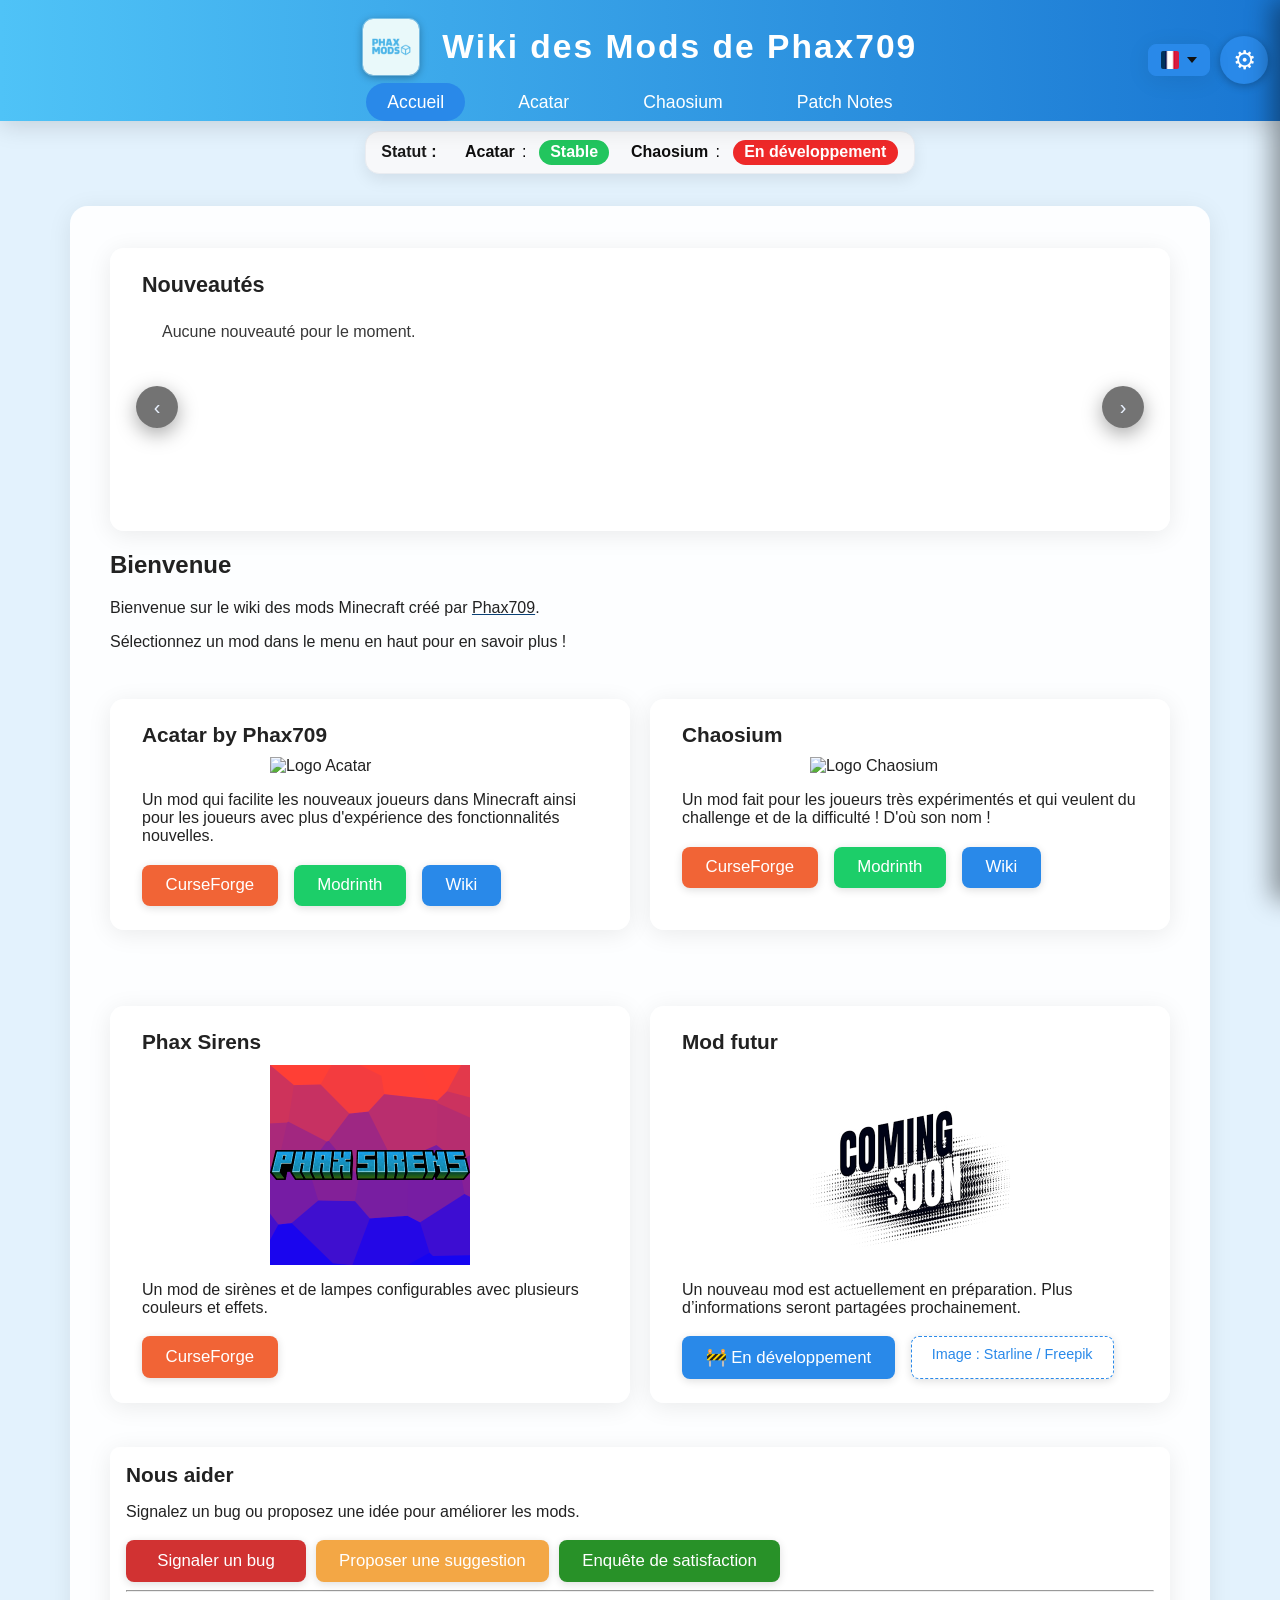
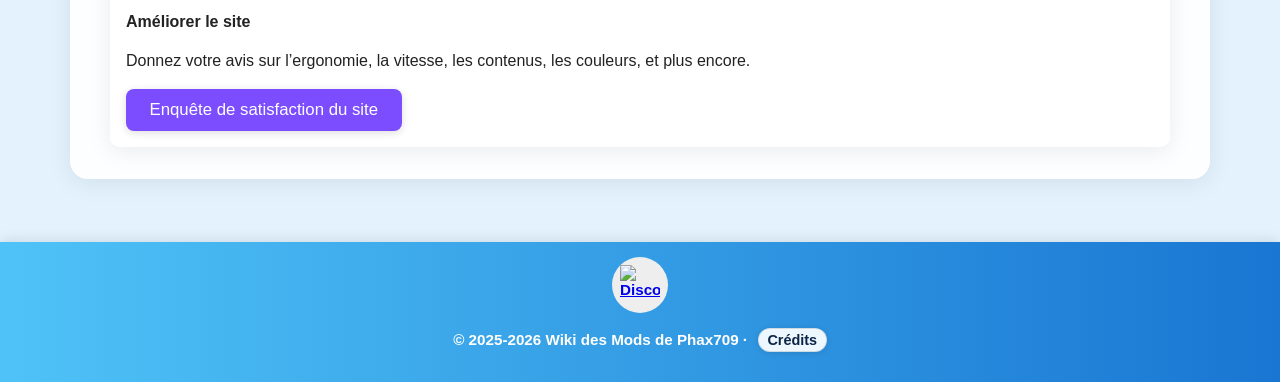
==== commit 8eee0f35: "Fix card interaction bugs and update copyright" ====
--- a/index.html
+++ b/index.html
@@ -14,7 +14,6 @@
   <!-- iOS / PWA -->
   <link rel="apple-touch-icon" sizes="180x180" href="images/ui/apple-touch-icon.png?v=1">
 
-  <link rel="stylesheet" href="css/variables.css">
   <link rel="stylesheet" href="styles.css">
 </head>
 <body>
@@ -138,7 +137,7 @@
     <div class="presentation-card">
       <h3>Chaosium</h3>
       <img src="https://media.forgecdn.net/attachments/1001/490/chaosium_image.png" alt="Logo Chaosium" class="presentation-image">
-      <p data-translate="home_chaosium_desc">Un mod fait pour les joueurs très expérimentés et qui veulent du challenge et de la difficulté ! D'où sont nom !</p>
+      <p data-translate="home_chaosium_desc">Un mod fait pour les joueurs très expérimentés et qui veulent du challenge et de la difficulté ! D'où son nom !</p>
       <div class="card-buttons">
         <a href="https://www.curseforge.com/minecraft/mc-mods/chaosium" target="_blank" class="card-btn curseforge">CurseForge</a>
         <a href="https://modrinth.com/mod/chaosium" target="_blank" class="card-btn modrinth">Modrinth</a>
@@ -152,7 +151,6 @@
       <p data-translate="home_phaxsirens_desc">Un mod de sirènes et de lampes configurables avec plusieurs couleurs et effets.</p>
       <div class="card-buttons">
         <a href="https://www.curseforge.com/minecraft/mc-mods/phax-sirens" target="_blank" class="card-btn curseforge">CurseForge</a>
-        <a href="https://modrinth.com/mod/phax-sirens" target="_blank" class="card-btn modrinth">Modrinth</a>
       </div>
     </div>
 
@@ -282,7 +280,7 @@
       <!-- Vue détail -->
       <div class="card-detail" style="display:none;">
         <div class="detail-toolbar">
-          <a href="#" class="card-btn wiki back-btn" onclick="hideCardDetail('mod1')">
+          <a href="#" class="card-btn wiki back-btn">
             ← <span data-translate="back">Retour</span>
           </a>
           <button type="button" class="card-btn link-copy-btn" data-context="mod1" title="Copier le lien">🔗 Copier le lien</button>
@@ -364,7 +362,7 @@
       <!-- Vue détail -->
       <div class="card-detail" style="display:none;">
         <div class="detail-toolbar">
-          <a href="#" class="card-btn wiki back-btn" onclick="hideCardDetail('mod2')">
+          <a href="#" class="card-btn wiki back-btn">
             ← <span data-translate="back">Retour</span>
           </a>
         <button type="button" class="card-btn link-copy-btn" data-context="mod2" title="Copier le lien">🔗 Copier le lien</button>
@@ -379,9 +377,9 @@
       <h3>Patch Notes</h3>
       <div class="side-buttons">
         <button class="card-btn wiki" data-cat="all" data-translate="tout">Tout</button>
-        <button class="card-btn wiki" data-cat="acatar" data-translate="patch_acatar">Acatar</button>
-        <button class="card-btn wiki" data-cat="chaosium" data-translate="patch_chaosium">Chaosium</button>
-        <button class="card-btn wiki" data-cat="sirens" data-translate="patch_sirens">Phax Sirens</button>
+        <button class="card-btn wiki" data-cat="acatar" data-translate="patch_acatar">Patchnotes Acatar</button>
+        <button class="card-btn wiki" data-cat="chaosium" data-translate="patch_chaosium">Patchnotes Chaosium</button>
+        <button class="card-btn wiki" data-cat="sirens">Phax Sirens</button>
       </div>
     </aside>
 
@@ -459,7 +457,7 @@
   </p>
 
     <h3 data-translate="license_title">Licence</h3>
-<p><span data-translate="license_intro">Sauf mention contraire, le contenu de ce site (texte, mises en page, images originales) est sous licence CC BY-NC-ND 4.0 — © 2025 Phax709.</span></p>
+<p><span data-translate="license_intro">Sauf mention contraire, le contenu de ce site (texte, mises en page, images originales) est sous licence CC BY-NC-ND 4.0 — © 2025-2026 Phax709.</span></p>
 <ul>
   <li data-translate="license_point_1">Redistribution non commerciale autorisée avec crédit “Phax709” et lien vers ce site.</li>
   <li data-translate="license_point_2">Aucune modification ni re-upload des fichiers.</li>
@@ -494,6 +492,18 @@
         Image by Freepik
       </a>
     </li>
+
+    <li>
+      <span data-translate="credit_freepik_comingsoon">
+        Illustration utilisée pour le mod en préparation —
+      </span>
+      <a
+        href="https://fr.freepik.com/vecteurs-libre/resume-venir-bientot-conception-fond-style-demi-teinte_10016647.htm#fromView=keyword&page=1&position=0&uuid=4dd51361-219d-4bb1-80e5-36fe1dcf9656&query=Coming+soon"
+        target="_blank" rel="noopener"
+      >
+        Image by Freepik
+      </a>
+    </li>
   </ul>
 
   <h3 data-translate="site_stack_title">Stack du site</h3>
@@ -515,12 +525,12 @@
   </a>
 </div>
     <p>
-  &copy; 2025 Wiki des Mods de Phax709 ·
+  &copy; 2025-2026 Wiki des Mods de Phax709 ·
   <a class="footer-credits" href="#" onclick="showPage('credits'); return false;" data-translate="credits">Crédits</a>
 </p>
 
   </footer>
-  <script type="module" src="script.js"></script>
+  <script src="script.js" defer></script>
 <!-- Drawer mobile -->
 <div id="mobileDrawer" class="drawer" aria-hidden="true">
   <div class="drawer-backdrop" data-close></div>
--- a/styles.css
+++ b/styles.css
@@ -473,6 +473,8 @@
 
 .page-content {
   flex: 1;
+  position: relative;
+  min-height: 400px;
 }
 
 .side-buttons {
@@ -607,11 +609,23 @@
   border-radius: 12px;
   box-shadow: var(--shadow);
   animation: fadeIn 0.3s;
+  position: relative !important;
+  z-index: 1000 !important;
+  width: 100% !important;
+  min-height: 100px !important;
 }
 
 .card-detail h3 {
   margin-top: 0;
 }
+
+.detail-content {
+  position: relative;
+  z-index: 10;
+  min-height: 50px;
+  width: 100%;
+}
+
 .top-nav {
   display: flex;
   justify-content: center;
@@ -2558,14 +2572,23 @@
   color: #fff !important;
 }
 
-/* Forcer la couleur du FILTRE ACTIF (écrase .card-btn.wiki) */
+/* Forcer la couleur du FILTRE ACTIF - bleu plus foncé simple */
 #mod1 .side-buttons .card-btn.wiki.active,
 #mod2 .side-buttons .card-btn.wiki.active,
 #mod1 .side-buttons .card-btn[data-type].active,
 #mod2 .side-buttons .card-btn[data-type].active{
-  background: var(--accent-hover) !important; /* bleu plus foncé du thème */
+  background: #1565c0 !important;
   color: #fff !important;
-  font-weight: 700;
+  font-weight: bold !important;
+  box-shadow: 0 2px 8px rgba(0,0,0,0.25) !important;
+}
+
+/* Ne pas perdre la couleur au survol */
+#mod1 .side-buttons .card-btn[data-type].active:hover,
+#mod2 .side-buttons .card-btn[data-type].active:hover,
+#mod1 .side-buttons .card-btn.wiki.active:hover,
+#mod2 .side-buttons .card-btn.wiki.active:hover {
+  background: #1565c0 !important;
 }
 
 /* Optimisation de rendu des cartes */
@@ -2903,3 +2926,25 @@
 .card-btn.credit:hover {
   background-color: rgba(25, 118, 210, 0.1);
 }
+
+/* ========== STYLE FINAL FILTRES ACTIFS (bleu foncé) ========== */
+/* Règle avec spécificité maximale pour écraser toutes les autres */
+#mod1 .side-buttons .card-btn.active[data-type],
+#mod2 .side-buttons .card-btn.active[data-type],
+#mod1 .side-buttons .card-btn.active.wiki,
+#mod2 .side-buttons .card-btn.active.wiki,
+.side-buttons .card-btn.active {
+  background: #1565c0 !important;
+  color: #fff !important;
+  font-weight: bold !important;
+  box-shadow: 0 2px 8px rgba(0,0,0,0.25) !important;
+}
+
+#mod1 .side-buttons .card-btn.active[data-type]:hover,
+#mod2 .side-buttons .card-btn.active[data-type]:hover,
+#mod1 .side-buttons .card-btn.active.wiki:hover,
+#mod2 .side-buttons .card-btn.active.wiki:hover,
+.side-buttons .card-btn.active:hover {
+  background: #1565c0 !important;
+  color: #fff !important;
+}
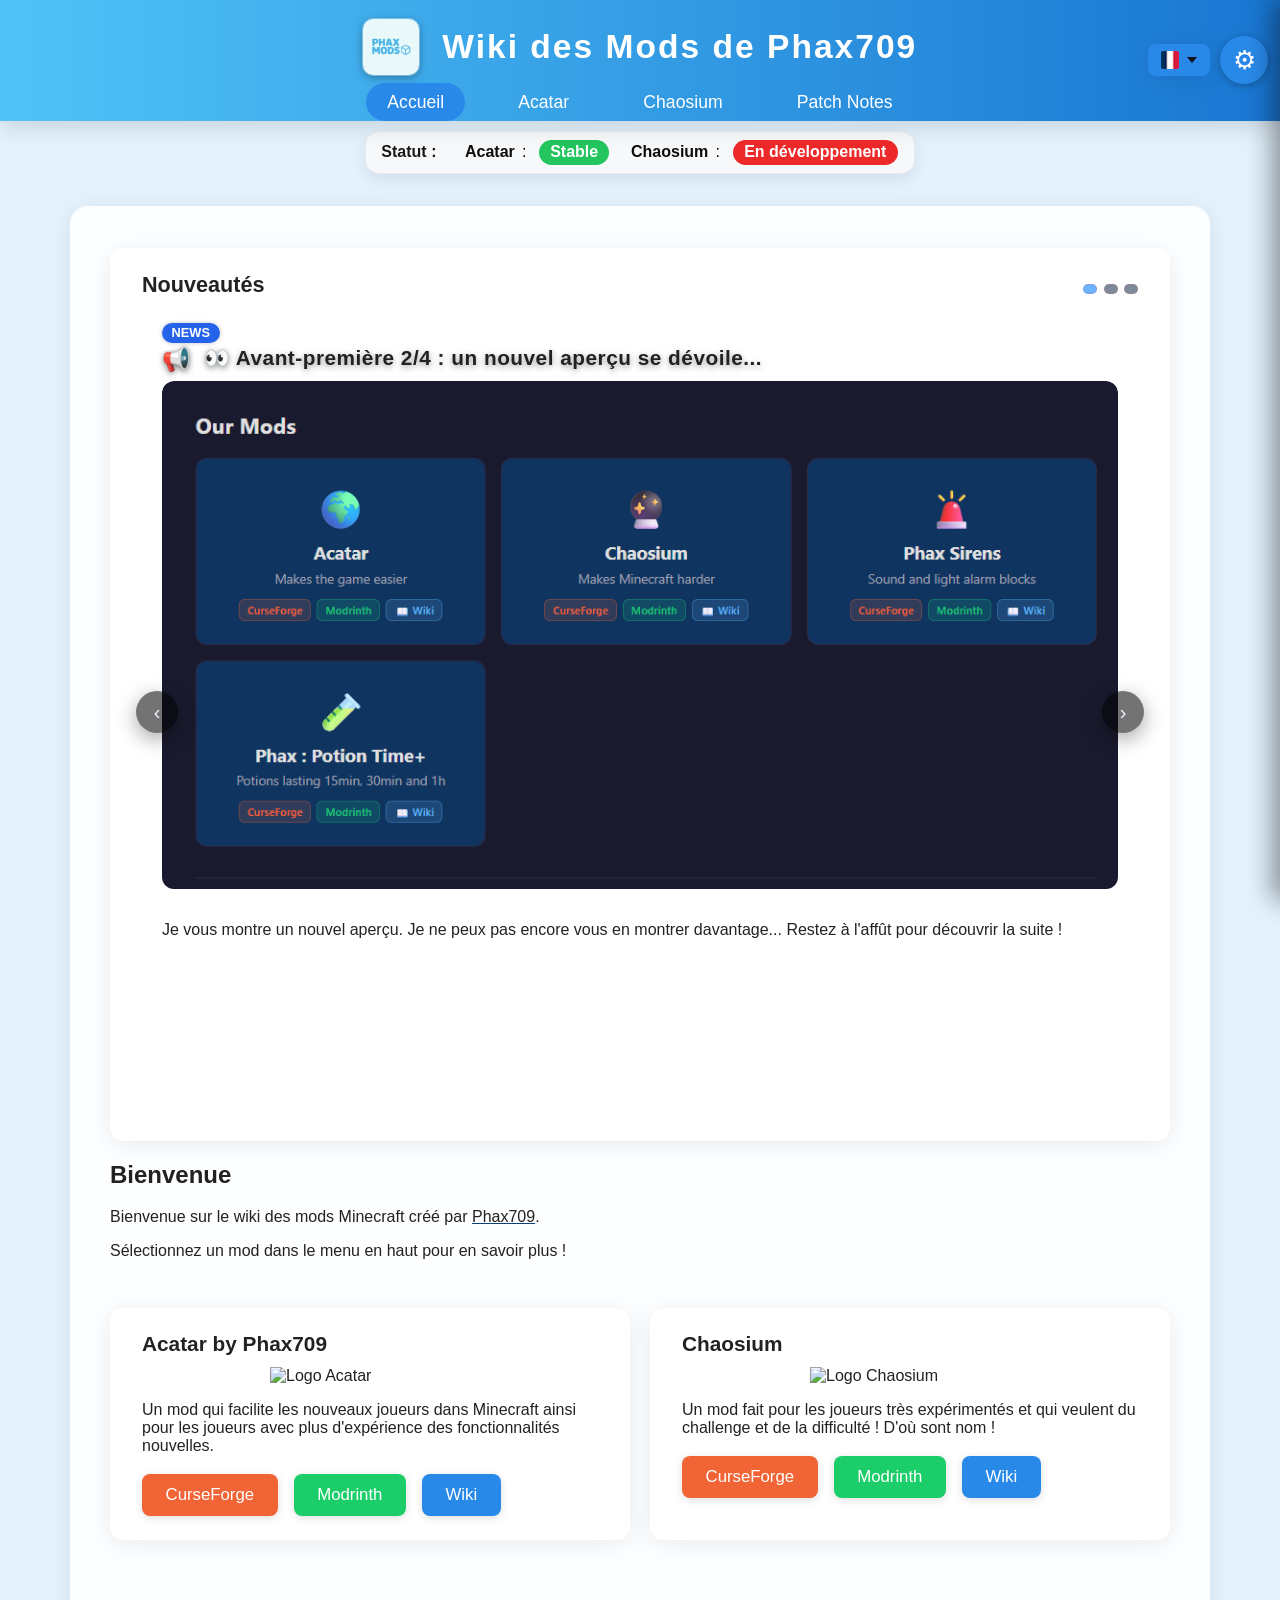
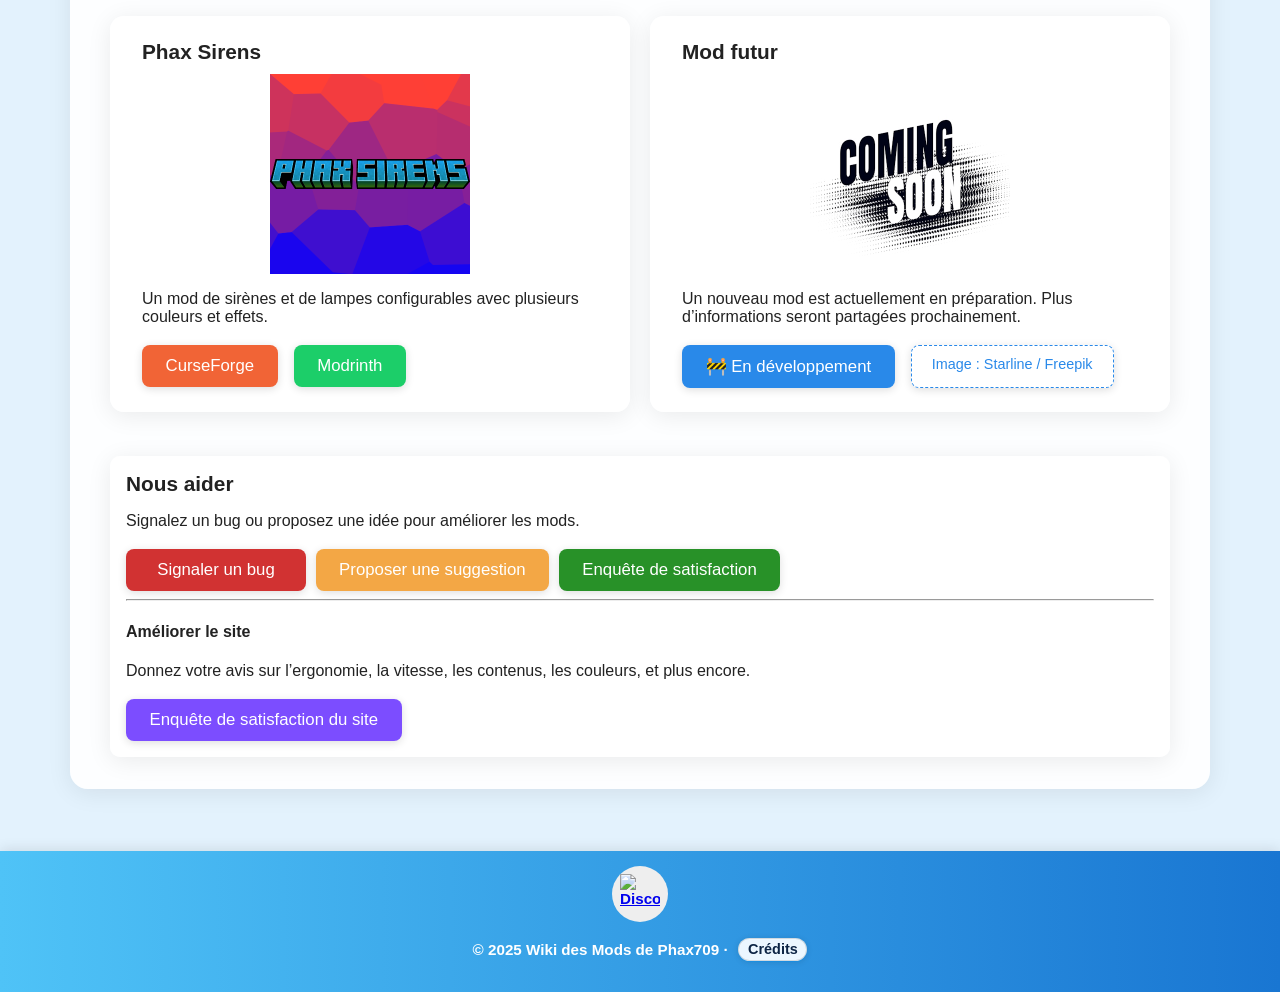
==== commit 1aaf5c93: "Add files via upload" ====
--- a/index.html
+++ b/index.html
@@ -14,6 +14,7 @@
   <!-- iOS / PWA -->
   <link rel="apple-touch-icon" sizes="180x180" href="images/ui/apple-touch-icon.png?v=1">
 
+  <link rel="stylesheet" href="css/variables.css">
   <link rel="stylesheet" href="styles.css">
 </head>
 <body>
@@ -137,7 +138,7 @@
     <div class="presentation-card">
       <h3>Chaosium</h3>
       <img src="https://media.forgecdn.net/attachments/1001/490/chaosium_image.png" alt="Logo Chaosium" class="presentation-image">
-      <p data-translate="home_chaosium_desc">Un mod fait pour les joueurs très expérimentés et qui veulent du challenge et de la difficulté ! D'où son nom !</p>
+      <p data-translate="home_chaosium_desc">Un mod fait pour les joueurs très expérimentés et qui veulent du challenge et de la difficulté ! D'où sont nom !</p>
       <div class="card-buttons">
         <a href="https://www.curseforge.com/minecraft/mc-mods/chaosium" target="_blank" class="card-btn curseforge">CurseForge</a>
         <a href="https://modrinth.com/mod/chaosium" target="_blank" class="card-btn modrinth">Modrinth</a>
@@ -151,6 +152,7 @@
       <p data-translate="home_phaxsirens_desc">Un mod de sirènes et de lampes configurables avec plusieurs couleurs et effets.</p>
       <div class="card-buttons">
         <a href="https://www.curseforge.com/minecraft/mc-mods/phax-sirens" target="_blank" class="card-btn curseforge">CurseForge</a>
+        <a href="https://modrinth.com/mod/phax-sirens" target="_blank" class="card-btn modrinth">Modrinth</a>
       </div>
     </div>
 
@@ -208,7 +210,7 @@
 </div>
 </section>
     
-    <section id="mod1" class="page" style="display:none;">
+    <section id="mod1" class="page teaser-page" style="display:none;">
   <div class="page-layout">
     <aside class="side-menu">
       <h3>Acatar - Menu</h3>
@@ -273,6 +275,10 @@
     </aside>
     <div class="page-content">
       <h2>Acatar</h2>
+      <div class="mod-teaser" role="status">
+        <h3 data-translate="mod_teaser_title">👀 Désolé, il semblerait que quelque chose se trame...</h3>
+        <p data-translate="mod_teaser_text">Restez à l'affût, je vous montrerai bientôt la suite.</p>
+      </div>
       <div id="status-mod1" class="update-panel" style="display:none;"></div>
       <!-- Grille des cartes -->
       <div class="cards-grid"></div>
@@ -280,7 +286,7 @@
       <!-- Vue détail -->
       <div class="card-detail" style="display:none;">
         <div class="detail-toolbar">
-          <a href="#" class="card-btn wiki back-btn">
+          <a href="#" class="card-btn wiki back-btn" onclick="hideCardDetail('mod1')">
             ← <span data-translate="back">Retour</span>
           </a>
           <button type="button" class="card-btn link-copy-btn" data-context="mod1" title="Copier le lien">🔗 Copier le lien</button>
@@ -289,7 +295,7 @@
       </div>
     </div>
 </section>
-    <section id="mod2" class="page" style="display:none;">
+    <section id="mod2" class="page teaser-page" style="display:none;">
   <div class="page-layout">
     <aside class="side-menu">
       <h3>Chaosium - Menu</h3>
@@ -355,6 +361,10 @@
 
     <div class="page-content">
       <h2>Chaosium</h2>
+      <div class="mod-teaser" role="status">
+        <h3 data-translate="mod_teaser_title">👀 Désolé, il semblerait que quelque chose se trame...</h3>
+        <p data-translate="mod_teaser_text">Restez à l'affût, je vous montrerai bientôt la suite.</p>
+      </div>
       <div id="status-mod2" class="update-panel" style="display:none;"></div>
       <!-- Grille de cartes -->
       <div class="cards-grid"></div>
@@ -362,7 +372,7 @@
       <!-- Vue détail -->
       <div class="card-detail" style="display:none;">
         <div class="detail-toolbar">
-          <a href="#" class="card-btn wiki back-btn">
+          <a href="#" class="card-btn wiki back-btn" onclick="hideCardDetail('mod2')">
             ← <span data-translate="back">Retour</span>
           </a>
         <button type="button" class="card-btn link-copy-btn" data-context="mod2" title="Copier le lien">🔗 Copier le lien</button>
@@ -377,9 +387,9 @@
       <h3>Patch Notes</h3>
       <div class="side-buttons">
         <button class="card-btn wiki" data-cat="all" data-translate="tout">Tout</button>
-        <button class="card-btn wiki" data-cat="acatar" data-translate="patch_acatar">Patchnotes Acatar</button>
-        <button class="card-btn wiki" data-cat="chaosium" data-translate="patch_chaosium">Patchnotes Chaosium</button>
-        <button class="card-btn wiki" data-cat="sirens">Phax Sirens</button>
+        <button class="card-btn wiki" data-cat="acatar" data-translate="patch_acatar">Acatar</button>
+        <button class="card-btn wiki" data-cat="chaosium" data-translate="patch_chaosium">Chaosium</button>
+        <button class="card-btn wiki" data-cat="sirens" data-translate="patch_sirens">Phax Sirens</button>
       </div>
     </aside>
 
@@ -457,7 +467,7 @@
   </p>
 
     <h3 data-translate="license_title">Licence</h3>
-<p><span data-translate="license_intro">Sauf mention contraire, le contenu de ce site (texte, mises en page, images originales) est sous licence CC BY-NC-ND 4.0 — © 2025-2026 Phax709.</span></p>
+<p><span data-translate="license_intro">Sauf mention contraire, le contenu de ce site (texte, mises en page, images originales) est sous licence CC BY-NC-ND 4.0 — © 2025 Phax709.</span></p>
 <ul>
   <li data-translate="license_point_1">Redistribution non commerciale autorisée avec crédit “Phax709” et lien vers ce site.</li>
   <li data-translate="license_point_2">Aucune modification ni re-upload des fichiers.</li>
@@ -492,18 +502,6 @@
         Image by Freepik
       </a>
     </li>
-
-    <li>
-      <span data-translate="credit_freepik_comingsoon">
-        Illustration utilisée pour le mod en préparation —
-      </span>
-      <a
-        href="https://fr.freepik.com/vecteurs-libre/resume-venir-bientot-conception-fond-style-demi-teinte_10016647.htm#fromView=keyword&page=1&position=0&uuid=4dd51361-219d-4bb1-80e5-36fe1dcf9656&query=Coming+soon"
-        target="_blank" rel="noopener"
-      >
-        Image by Freepik
-      </a>
-    </li>
   </ul>
 
   <h3 data-translate="site_stack_title">Stack du site</h3>
@@ -525,12 +523,12 @@
   </a>
 </div>
     <p>
-  &copy; 2025-2026 Wiki des Mods de Phax709 ·
+  &copy; 2025 Wiki des Mods de Phax709 ·
   <a class="footer-credits" href="#" onclick="showPage('credits'); return false;" data-translate="credits">Crédits</a>
 </p>
 
   </footer>
-  <script src="script.js" defer></script>
+  <script type="module" src="script.js"></script>
 <!-- Drawer mobile -->
 <div id="mobileDrawer" class="drawer" aria-hidden="true">
   <div class="drawer-backdrop" data-close></div>
--- a/styles.css
+++ b/styles.css
@@ -473,8 +473,6 @@
 
 .page-content {
   flex: 1;
-  position: relative;
-  min-height: 400px;
 }
 
 .side-buttons {
@@ -609,23 +607,11 @@
   border-radius: 12px;
   box-shadow: var(--shadow);
   animation: fadeIn 0.3s;
-  position: relative !important;
-  z-index: 1000 !important;
-  width: 100% !important;
-  min-height: 100px !important;
 }
 
 .card-detail h3 {
   margin-top: 0;
 }
-
-.detail-content {
-  position: relative;
-  z-index: 10;
-  min-height: 50px;
-  width: 100%;
-}
-
 .top-nav {
   display: flex;
   justify-content: center;
@@ -1200,6 +1186,64 @@
   max-height: 420px;       /* ≈ 2 à 3 rangées selon la taille des cartes */
   overflow-y: auto;        /* molette active */
   padding-right: 6px;      /* petit espace pour la scrollbar */
+}
+
+/* Etat teaser temporaire des pages de mods */
+.teaser-page .cards-grid,
+.teaser-page .update-panel {
+  display: none !important;
+}
+
+.teaser-page .page-content {
+  min-height: 520px;
+  display: flex;
+  flex-direction: column;
+  align-items: center;
+  text-align: center;
+}
+
+.teaser-page .side-menu {
+  display: none;
+}
+
+.teaser-page .page-layout {
+  display: block !important;
+}
+
+.teaser-page .page-content {
+  width: 100% !important;
+  box-sizing: border-box;
+}
+
+.teaser-page .mod-teaser {
+  flex: 1;
+  display: flex;
+  flex-direction: column;
+  align-items: center;
+  justify-content: center;
+  min-height: 360px;
+  padding: 2rem;
+  text-align: center;
+  color: var(--text);
+  width: 100%;
+  box-sizing: border-box;
+  text-align: center !important;
+}
+
+.teaser-page .page-content > h2 {
+  width: 100%;
+  text-align: center !important;
+}
+
+.teaser-page .mod-teaser h3 {
+  margin: 0 0 .75rem;
+  font-size: clamp(1.3rem, 3vw, 2rem);
+}
+
+.teaser-page .mod-teaser p {
+  margin: 0;
+  opacity: .82;
+  font-size: 1.05rem;
 }
 
 /* Scrollbar discrète, adaptative au thème */
@@ -2572,23 +2616,14 @@
   color: #fff !important;
 }
 
-/* Forcer la couleur du FILTRE ACTIF - bleu plus foncé simple */
+/* Forcer la couleur du FILTRE ACTIF (écrase .card-btn.wiki) */
 #mod1 .side-buttons .card-btn.wiki.active,
 #mod2 .side-buttons .card-btn.wiki.active,
 #mod1 .side-buttons .card-btn[data-type].active,
 #mod2 .side-buttons .card-btn[data-type].active{
-  background: #1565c0 !important;
+  background: var(--accent-hover) !important; /* bleu plus foncé du thème */
   color: #fff !important;
-  font-weight: bold !important;
-  box-shadow: 0 2px 8px rgba(0,0,0,0.25) !important;
-}
-
-/* Ne pas perdre la couleur au survol */
-#mod1 .side-buttons .card-btn[data-type].active:hover,
-#mod2 .side-buttons .card-btn[data-type].active:hover,
-#mod1 .side-buttons .card-btn.wiki.active:hover,
-#mod2 .side-buttons .card-btn.wiki.active:hover {
-  background: #1565c0 !important;
+  font-weight: 700;
 }
 
 /* Optimisation de rendu des cartes */
@@ -2655,20 +2690,39 @@
   gap: 1rem;
   align-items: start;
 }
-.news-featured .detail-body.has-visual { grid-template-columns: 260px 1fr; }
+.news-featured .detail-body.has-visual { grid-template-columns: 1fr; }
 
 .news-featured .visual {
   border-radius: 12px;
   overflow: hidden;
   background: transparent;             /* plus de carré noir */
   box-shadow: none;
-  max-width: 220px;
+  max-width: 100%;
 }
 .news-featured .visual img {
   width: 100%;
   height: auto;
   display: block;
   border-radius: 12px;
+}
+
+/* La bannière de l'avant-première est très panoramique. */
+.news-featured .detail-body.sneak-peek-body {
+  grid-template-columns: 1fr;
+}
+.news-featured .sneak-peek-visual {
+  max-width: none !important;
+  width: 100% !important;
+  min-width: 0;
+  display: block;
+  grid-column: 1 / -1;
+  justify-self: stretch;
+}
+.news-featured .sneak-peek-visual img {
+  width: 100% !important;
+  height: auto !important;
+  max-width: none !important;
+  object-fit: contain;
 }
 
 .news-featured .body-col {             /* pour coller le bouton en bas */
@@ -2926,25 +2980,3 @@
 .card-btn.credit:hover {
   background-color: rgba(25, 118, 210, 0.1);
 }
-
-/* ========== STYLE FINAL FILTRES ACTIFS (bleu foncé) ========== */
-/* Règle avec spécificité maximale pour écraser toutes les autres */
-#mod1 .side-buttons .card-btn.active[data-type],
-#mod2 .side-buttons .card-btn.active[data-type],
-#mod1 .side-buttons .card-btn.active.wiki,
-#mod2 .side-buttons .card-btn.active.wiki,
-.side-buttons .card-btn.active {
-  background: #1565c0 !important;
-  color: #fff !important;
-  font-weight: bold !important;
-  box-shadow: 0 2px 8px rgba(0,0,0,0.25) !important;
-}
-
-#mod1 .side-buttons .card-btn.active[data-type]:hover,
-#mod2 .side-buttons .card-btn.active[data-type]:hover,
-#mod1 .side-buttons .card-btn.active.wiki:hover,
-#mod2 .side-buttons .card-btn.active.wiki:hover,
-.side-buttons .card-btn.active:hover {
-  background: #1565c0 !important;
-  color: #fff !important;
-}
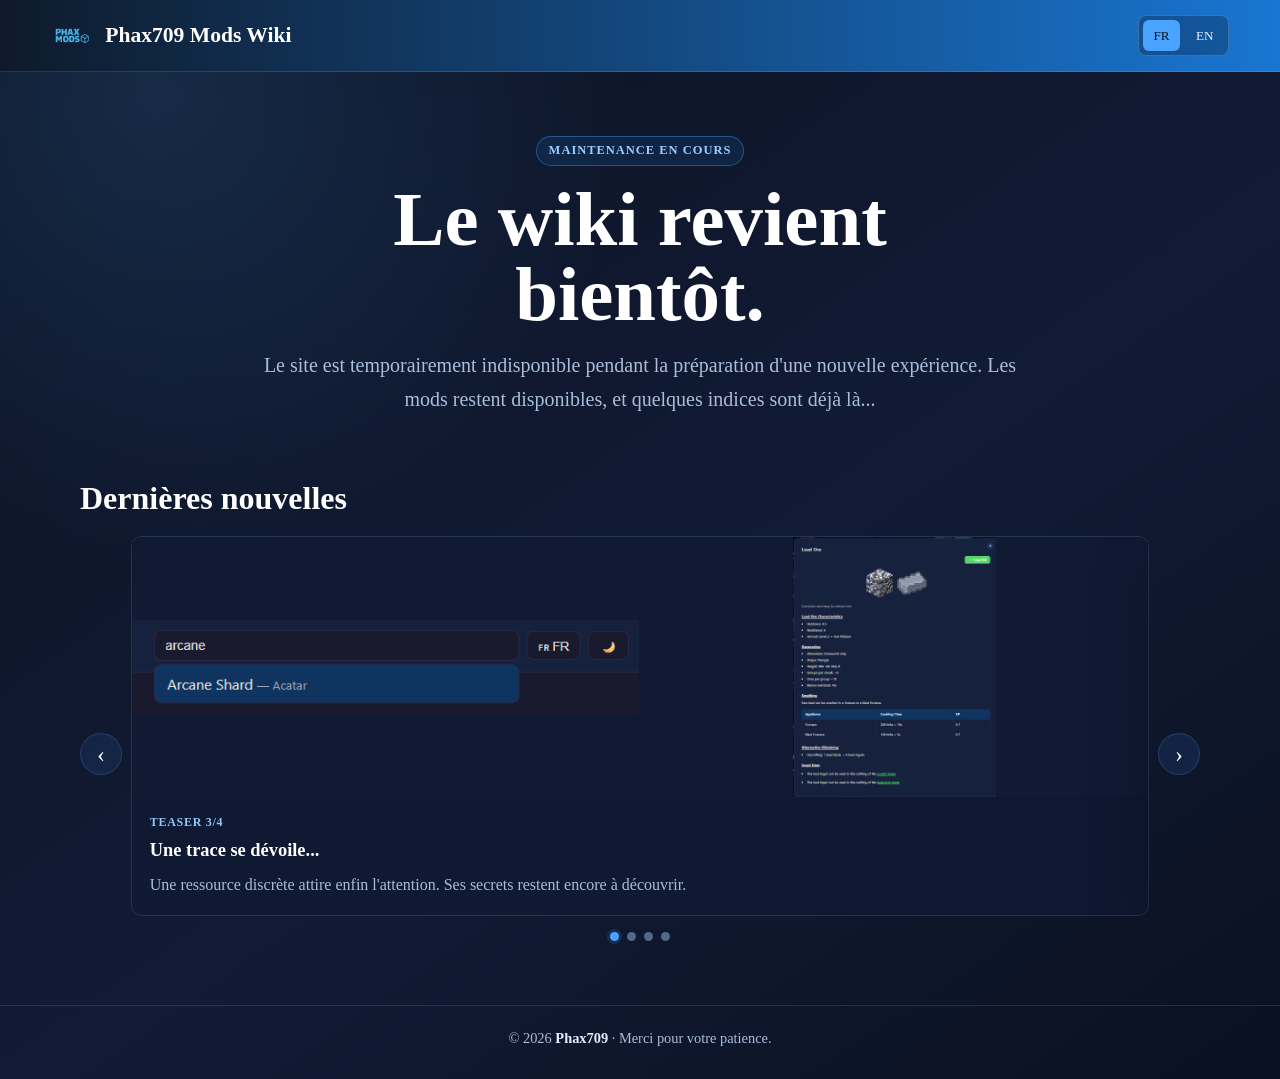
==== commit 3c9a410e: "Add files via upload" ====
--- a/index.html
+++ b/index.html
@@ -2,589 +2,402 @@
 <html lang="fr">
 <head>
   <meta charset="UTF-8">
-  <!-- ✅ Rendre le site responsive sur mobile -->
   <meta name="viewport" content="width=device-width, initial-scale=1">
-
-  <title id="siteTitle" data-translate="site_title">Wiki des Mods de Phax709</title>
-  <meta name="theme-color" content="#0ea5e9">
-
-  <!-- Favicons -->
-  <link rel="icon" type="image/png" sizes="32x32" href="images/ui/Phax mods petit.png?v=2">
-  <link rel="icon" type="image/png" sizes="16x16" href="images/ui/Phax mods petit.png?v=2">
-  <!-- iOS / PWA -->
-  <link rel="apple-touch-icon" sizes="180x180" href="images/ui/apple-touch-icon.png?v=1">
-
-  <link rel="stylesheet" href="css/variables.css">
-  <link rel="stylesheet" href="styles.css">
+  <meta name="theme-color" content="#0b1220">
+  <title>Maintenance | Phax709</title>
+  <link rel="icon" type="image/png" href="images/ui/Phax mods petit.png">
+  <style>
+    :root {
+      --bg: #0b1220;
+      --panel: rgba(16, 26, 51, .88);
+      --panel-soft: rgba(23, 42, 78, .72);
+      --line: rgba(125, 181, 255, .18);
+      --blue: #1976d2;
+      --blue-light: #4aa3ff;
+      --text: #e7f0ff;
+      --muted: #a9bddb;
+      --white: #fff;
+      --shadow: 0 18px 60px rgba(0, 0, 0, .3);
+    }
+
+    * { box-sizing: border-box; }
+    html { scroll-behavior: smooth; }
+    body {
+      margin: 0;
+      min-width: 320px;
+      color: var(--text);
+      background:
+        radial-gradient(circle at 12% 8%, rgba(74, 163, 255, .16), transparent 30rem),
+        linear-gradient(145deg, #0b1220 0%, #111b35 56%, #0a1120 100%);
+      font-family: Georgia, 'Times New Roman', serif;
+    }
+
+    .topbar {
+      min-height: 72px;
+      display: flex;
+      align-items: center;
+      justify-content: space-between;
+      gap: 1rem;
+      padding: .8rem clamp(1rem, 4vw, 4rem);
+      background: linear-gradient(90deg, #0e1a2b 0%, #1976d2 100%);
+      border-bottom: 1px solid rgba(255,255,255,.12);
+    }
+
+    .brand {
+      display: inline-flex;
+      align-items: center;
+      gap: .75rem;
+      color: var(--white);
+      font-size: clamp(1.05rem, 2vw, 1.35rem);
+      font-weight: 700;
+    }
+
+    .secret-trigger { display: inline-flex; align-items: center; padding: 0; border: 0; color: inherit; background: transparent; cursor: pointer; }
+    .brand img { width: 42px; height: 42px; object-fit: contain; }
+
+    .language {
+      display: inline-flex;
+      gap: .35rem;
+      padding: .25rem;
+      border: 1px solid rgba(255,255,255,.18);
+      border-radius: 8px;
+      background: rgba(7, 15, 31, .28);
+    }
+
+    .language button {
+      border: 0;
+      border-radius: 6px;
+      padding: .45rem .65rem;
+      color: var(--text);
+      background: transparent;
+      cursor: pointer;
+      font: inherit;
+      font-size: .82rem;
+    }
+
+    .language button.active, .language button:hover { background: var(--blue-light); color: #06101f; }
+
+    main { width: min(1120px, calc(100% - 2rem)); margin: 0 auto; }
+
+    .maintenance-hero {
+      min-height: 390px;
+      display: grid;
+      place-items: center;
+      text-align: center;
+      padding: 4rem 1rem 3rem;
+    }
+
+    .hero-content { max-width: 760px; animation: appear .7s ease both; }
+
+    .eyebrow {
+      display: inline-block;
+      margin-bottom: 1rem;
+      padding: .4rem .75rem;
+      border: 1px solid rgba(74, 163, 255, .38);
+      border-radius: 999px;
+      color: #9dceff;
+      background: rgba(25, 118, 210, .14);
+      font-size: .78rem;
+      font-weight: 700;
+      letter-spacing: .08em;
+      text-transform: uppercase;
+    }
+
+    h1, h2, h3 { margin-top: 0; }
+    h1 { margin-bottom: 1rem; color: var(--white); font-size: clamp(2.3rem, 6vw, 4.8rem); line-height: .98; }
+    .lead { margin: 0 auto; color: var(--muted); font-size: clamp(1rem, 2vw, 1.25rem); line-height: 1.7; }
+
+    .section-heading { display: flex; align-items: end; justify-content: space-between; gap: 1rem; margin: 1rem 0 1.2rem; }
+    .section-heading h2 { margin: 0; color: var(--white); font-size: clamp(1.5rem, 3vw, 2rem); }
+    .section-heading p { margin: 0; color: var(--muted); font-size: .95rem; }
+
+    .news-carousel { position: relative; padding: 0 3.2rem 4rem; }
+    .news-viewport { overflow: hidden; border-radius: 10px; }
+    .news-track { display: flex; transition: transform .45s ease; }
+    .news-card {
+      display: flex;
+      flex: 0 0 100%;
+      flex-direction: column;
+      overflow: hidden;
+      border: 1px solid var(--line);
+      border-radius: 10px;
+      background: var(--panel);
+      box-shadow: var(--shadow);
+    }
+    .news-arrow {
+      position: absolute;
+      top: 42%;
+      z-index: 2;
+      width: 42px;
+      height: 42px;
+      border: 1px solid var(--line);
+      border-radius: 50%;
+      color: var(--white);
+      background: var(--panel-soft);
+      cursor: pointer;
+      font: inherit;
+      font-size: 1.5rem;
+      line-height: 1;
+    }
+    .news-arrow:hover { background: var(--blue); }
+    .news-arrow.previous { left: 0; }
+    .news-arrow.next { right: 0; }
+    .news-dots { display: flex; justify-content: center; gap: .5rem; margin-top: 1rem; }
+    .news-dot { width: 9px; height: 9px; padding: 0; border: 0; border-radius: 50%; background: #526988; cursor: pointer; }
+    .news-dot.active { background: var(--blue-light); box-shadow: 0 0 0 3px rgba(74, 163, 255, .16); }
+    .news-card-images { display: grid; grid-template-columns: repeat(2, minmax(0, 1fr)); gap: 2px; background: #101a33; }
+    .news-card img { display: block; width: 100%; height: 260px; object-fit: contain; background: #101a33; }
+    .news-card-body { display: flex; flex: 1; flex-direction: column; padding: 1.1rem; }
+    .tag { color: #8fc7ff; font-size: .75rem; font-weight: 700; letter-spacing: .06em; text-transform: uppercase; }
+    .news-card h3 { margin: .55rem 0 .7rem; color: var(--white); font-size: 1.15rem; line-height: 1.25; }
+    .news-card p { margin: 0; color: var(--muted); line-height: 1.55; }
+
+    .countdown-overlay { position: fixed; inset: 0; z-index: 10; display: grid; place-items: center; padding: 1rem; background: rgba(3, 8, 18, .78); }
+    .countdown-overlay[hidden] { display: none; }
+    .countdown-panel { position: relative; width: min(560px, 100%); padding: 2rem; border: 1px solid var(--line); border-radius: 10px; color: var(--text); background: #101a33; box-shadow: var(--shadow); text-align: center; }
+    .countdown-close { position: absolute; top: .7rem; right: .7rem; width: 32px; height: 32px; border: 1px solid var(--line); border-radius: 50%; color: var(--text); background: transparent; cursor: pointer; font: inherit; }
+    .countdown-close:hover { background: var(--blue); }
+    .countdown-panel h2 { margin: 0 2rem .7rem; color: var(--white); font-size: clamp(1.5rem, 4vw, 2.2rem); }
+    .countdown-panel p { margin: .7rem 0; color: var(--muted); line-height: 1.55; }
+    .countdown-value { margin: 1.2rem 0 .7rem; color: #9dceff; font-size: clamp(1.8rem, 7vw, 3.5rem); font-variant-numeric: tabular-nums; font-weight: 700; letter-spacing: .04em; }
+    .countdown-date { color: var(--text) !important; font-weight: 700; }
+    .countdown-note { font-size: .86rem; }
+
+    .footer { padding: 1.5rem 1rem 2rem; border-top: 1px solid var(--line); color: var(--muted); text-align: center; font-size: .9rem; }
+    .footer strong { color: var(--text); }
+
+    [data-lang="en"] { display: none; }
+    body.english [data-lang="fr"] { display: none; }
+    body.english [data-lang="en"] { display: initial; }
+
+    @keyframes appear { from { opacity: 0; transform: translateY(12px); } to { opacity: 1; transform: translateY(0); } }
+    @media (max-width: 820px) {
+      .news-carousel { padding-right: 2.8rem; padding-left: 2.8rem; }
+      .news-card-images { grid-template-columns: 1fr; }
+      .news-card img { height: auto; max-height: 260px; }
+      .maintenance-hero { min-height: 330px; padding-top: 3rem; }
+    }
+    @media (max-width: 520px) {
+      .topbar { align-items: flex-start; }
+      .brand { font-size: 1rem; }
+      .brand img { width: 36px; height: 36px; }
+      .section-heading { display: block; }
+      .section-heading p { margin-top: .4rem; }
+    }
+  </style>
 </head>
 <body>
- <!-- Bandeau principal -->
-<div class="bandeau">
-  <span class="bandeau-title">
-    <img src="images/ui/Phax mods detail.png" alt="Logo Mod" class="logo">
-    Wiki des Mods de Phax709
-  </span>
-
-  <!-- 🔽 Bouton hamburger mobile (à ajouter) -->
-  <button id="mobileMenuBtn"
-          class="mobile-menu-btn"
-          aria-controls="mobileDrawer"
-          aria-expanded="false"
-          aria-label="Menu">☰</button>
-
-  <nav>
-    <ul>
-      <li><a href="#" onclick="showPage('accueil')" id="nav-accueil" class="active" data-translate="accueil">Accueil</a></li>
-      <li><a href="#" onclick="showPage('mod1')" id="nav-mod1" data-translate="acatar">Acatar</a></li>
-      <li><a href="#" onclick="showPage('mod2')" id="nav-mod2" data-translate="chaosium">Chaosium</a></li>
-      <li><a href="#" onclick="showPage('patchnotes')" id="nav-patchnotes" data-translate="patchnotes">Patch Notes</a></li>
-    </ul>
-  </nav>
-
-    <!-- Menu paramètres + langue en haut à droite -->
-  <div class="settings-menu" id="settingsMenu">
-    <!-- Langue -->
-    <div class="lang-selector">
-      <button id="currentLangBtn" class="lang-button" title="Langue">
-        <img id="currentLangFlag" src="images/flag-fr.png" alt="FR">
-        <span class="caret"></span>
+  <header class="topbar">
+    <div class="brand">
+      <button type="button" class="secret-trigger" data-secret-trigger aria-label="Ouvrir le compte à rebours">
+        <img src="images/ui/Phax mods detail.png" alt="Phax709">
       </button>
-      <div id="langDropdown" class="lang-dropdown">
-        <button class="lang-option" data-lang="fr">
-          <img src="images/flag-fr.png" alt="FR"> Français
-        </button>
-        <button class="lang-option" data-lang="en">
-          <img src="images/flag-gb.png" alt="EN"> English
-        </button>
+      <span>Phax709 Mods Wiki</span>
+    </div>
+    <div class="language" aria-label="Language selector">
+      <button type="button" class="active" data-set-lang="fr">FR</button>
+      <button type="button" data-set-lang="en">EN</button>
+    </div>
+  </header>
+
+  <main>
+    <section class="maintenance-hero" aria-labelledby="maintenance-title">
+      <div class="hero-content">
+        <span class="eyebrow" data-lang="fr">Maintenance en cours</span>
+        <span class="eyebrow" data-lang="en">Maintenance in progress</span>
+        <h1 id="maintenance-title">
+          <span data-lang="fr">Le wiki revient bientôt.</span>
+          <span data-lang="en">The wiki will be back soon.</span>
+        </h1>
+        <p class="lead">
+          <span data-lang="fr">Le site est temporairement indisponible pendant la préparation d'une nouvelle expérience. Les mods restent disponibles, et quelques indices sont déjà là...</span>
+          <span data-lang="en">The website is temporarily unavailable while a new experience is being prepared. The mods are still available, and a few clues are already here...</span>
+        </p>
       </div>
-    </div>
-
-    <!-- Bouton paramètres -->
-    <button class="settings-toggle" id="settingsToggle" title="Paramètres">&#9881;</button>
-
-    <!-- Panneau Paramètres (déplacé ICI, dans settingsMenu) -->
-    <div class="settings-panel" id="settingsPanel">
-      <h3 data-translate="settings">Paramètres</h3>
-      <div>
-        <label><span data-translate="theme_label">Thème :</span></label>
-        <div class="theme-btns">
-          <button type="button" id="themeSombre" class="theme-btn" data-translate="dark">Sombre</button>
-          <button type="button" id="themeClair" class="theme-btn" data-translate="light">Clair</button>
-          <button type="button" id="themeBleu"   class="theme-btn" data-translate="blue">Bleu</button>
+    </section>
+
+    <section aria-labelledby="news-title">
+      <div class="section-heading">
+        <h2 id="news-title"><span data-lang="fr">Dernières nouvelles</span><span data-lang="en">Latest news</span></h2>
+      </div>
+      <div class="news-carousel" aria-label="News">
+        <button type="button" class="news-arrow previous" data-news-prev aria-label="News précédente">&#8249;</button>
+        <div class="news-viewport">
+          <div class="news-track" data-news-track>
+        <article class="news-card">
+          <div class="news-card-images">
+            <img src="images/ui/teaser 3 search arcane.png" alt="Aperçu du teaser 3">
+            <img src="images/ui/teaser 3_4 mod ore.png" alt="Second aperçu du teaser 3">
+          </div>
+          <div class="news-card-body">
+            <span class="tag">Teaser 3/4</span>
+            <h3><span data-lang="fr">Une trace se dévoile...</span><span data-lang="en">A clue has surfaced...</span></h3>
+            <p><span data-lang="fr">Une ressource discrète attire enfin l'attention. Ses secrets restent encore à découvrir.</span><span data-lang="en">An overlooked resource is finally drawing attention. Its secrets are still waiting to be discovered.</span></p>
+          </div>
+        </article>
+
+        <article class="news-card">
+          <img src="images/ui/sneack-peek-newswebsite2.png" alt="Aperçu du teaser 2">
+          <div class="news-card-body">
+            <span class="tag">Teaser 2/4</span>
+            <h3><span data-lang="fr">Un nouvel aperçu se dévoile...</span><span data-lang="en">Another glimpse is here...</span></h3>
+            <p><span data-lang="fr">Je ne peux pas encore vous en montrer davantage. Restez à l'affût pour découvrir la suite.</span><span data-lang="en">I cannot show you more just yet. Stay tuned to discover what comes next.</span></p>
+          </div>
+        </article>
+
+        <article class="news-card">
+          <img src="images/ui/sneack-peek-newswebsite.png" alt="Aperçu du teaser 1">
+          <div class="news-card-body">
+            <span class="tag">Teaser 1/4</span>
+            <h3><span data-lang="fr">Un premier aperçu se dévoile...</span><span data-lang="en">A first glimpse is here...</span></h3>
+            <p><span data-lang="fr">Une première avant-première est apparue. La suite viendra en temps voulu.</span><span data-lang="en">A first sneak peek has appeared. The rest will arrive in time.</span></p>
+          </div>
+        </article>
+
+        <article class="news-card">
+          <div class="news-card-images">
+            <img src="images/ui/teaser_newswebsite_final1_homepage.png" alt="Aperçu de la page d'accueil">
+            <img src="images/ui/teaser_newswebsite_final2_acatarpage.png" alt="Aperçu de la page Acatar">
+          </div>
+          <div class="news-card-body">
+            <span class="tag">Teaser 4/4</span>
+            <h3><span data-lang="fr">Le dévoilement approche...</span><span data-lang="en">The reveal is approaching...</span></h3>
+            <p><span data-lang="fr">Je vous dévoile la page d'accueil et la page du mod Acatar. La même base sera utilisée pour les autres mods.</span><span data-lang="en">I am revealing the home page and the Acatar mod page. The same foundation will be used for the other mods.</span></p>
+          </div>
+        </article>
+          </div>
         </div>
+        <button type="button" class="news-arrow next" data-news-next aria-label="News suivante">&#8250;</button>
+        <div class="news-dots" data-news-dots aria-label="Navigation des news"></div>
       </div>
-      <div>
-        <label><span data-translate="font_label">Taille du texte :</span></label>
-        <div class="font-btns">
-          <button type="button" id="fontNormal" class="font-btn" data-translate="font_normal">Normal</button>
-          <button type="button" id="fontGrand" class="font-btn" data-translate="font_large">Grand</button>
-          <button type="button" id="fontTresGrand" class="font-btn" data-translate="font_xlarge">Très grand</button>
-        </div>
-      </div>
-    </div>
-  </div>
-</div>
-
-<!-- Barre "Statut des mods" sous le header (visible sur Accueil seulement) -->
-  <div id="home-status" class="home-status" aria-live="polite">
-    <button class="status-chip" data-mod="mod1">Acatar — …</button>
-    <button class="status-chip" data-mod="mod2">Chaosium — …</button>
-  </div>
-
-  <main>
-    <section id="accueil" class="page">
-         <!-- ——— Nouveautés / Onglets verticaux ——— -->
-  <section id="home-featured" class="presentation-card full-width-card news-featured" style="display:none;">
-    <div class="news-head">
-      <h3 data-translate="news_title">Nouveautés</h3>
-    </div>
-
-    <div class="news-layout">
-      <!-- Onglets verticaux -->
-      <nav class="news-tabs" aria-label="Nouveautés">
-        <!-- éléments injectés en JS -->
-      </nav>
-
-      <!-- Détail -->
-      <div class="news-detail">
-        <!-- contenu injecté en JS -->
-      </div>
-    </div>
-
-    <div class="news-foot">
-      <a href="#patchnotes" class="card-btn wiki" data-translate="view_all">Voir tout</a>
+    </section>
+  </main>
+
+  <footer class="footer">
+    <span data-lang="fr">© <span id="year-fr"></span> <strong>Phax709</strong> · Merci pour votre patience.</span>
+    <span data-lang="en">© <span id="year-en"></span> <strong>Phax709</strong> · Thank you for your patience.</span>
+  </footer>
+
+  <section class="countdown-overlay" data-countdown-overlay hidden aria-labelledby="countdown-title">
+    <div class="countdown-panel" role="dialog" aria-modal="true">
+      <button type="button" class="countdown-close" data-countdown-close aria-label="Fermer">×</button>
+      <h2 id="countdown-title"><span data-lang="fr">Un dévoilement se prépare...</span><span data-lang="en">A reveal is being prepared...</span></h2>
+      <p><span data-lang="fr">Objectif : la sortie de la mise à jour du mod Acatar et la sortie officielle du nouveau site.</span><span data-lang="en">Goal: the release of the Acatar mod update and the official launch of the new website.</span></p>
+      <div class="countdown-value" data-countdown-value>--:--:--:--</div>
+      <p class="countdown-date" data-countdown-date></p>
+      <p class="countdown-note"><span data-lang="fr">Cette date est indicative et n'est pas confirmée. L'heure affichée est adaptée à votre fuseau local.</span><span data-lang="en">This date is indicative and not confirmed. The displayed time is adapted to your local time zone.</span></p>
     </div>
   </section>
-  
-  <h2 data-translate="home_welcome_title">Bienvenue</h2>
-  <p><span data-translate="home_welcome_p1_a">Bienvenue sur le wiki des mods Minecraft créé par</span>
-  <span class="underline">Phax709</span>.</p> 
-  <p data-translate="home_welcome_p2">Sélectionnez un mod dans le menu en haut pour en savoir plus !</p>
-
-  <div class="cards-container">
-    <!-- 🔽 Nouveau wrapper pour empiler sur mobile -->
-  <div id="accueilCards" class="mods-grid">
-    <div class="presentation-card">
-      <h3>Acatar by Phax709</h3>
-      <img src="https://media.forgecdn.net/attachments/1001/494/new_logo_acatar.png" alt="Logo Acatar" class="presentation-image">
-      <p data-translate="home_acatar_desc">Un mod qui facilite les nouveaux joueurs dans Minecraft ainsi pour les joueurs avec plus d'expérience des fonctionnalités nouvelles.</p>
-      <div class="card-buttons">
-        <a href="https://www.curseforge.com/minecraft/mc-mods/acatar" target="_blank" class="card-btn curseforge">CurseForge</a>
-        <a href="https://modrinth.com/mod/acatar" target="_blank" class="card-btn modrinth">Modrinth</a>
-        <a href="#" class="card-btn wiki" onclick="showPage('mod1')">Wiki</a>
-      </div>
-    </div>
-
-    <div class="presentation-card">
-      <h3>Chaosium</h3>
-      <img src="https://media.forgecdn.net/attachments/1001/490/chaosium_image.png" alt="Logo Chaosium" class="presentation-image">
-      <p data-translate="home_chaosium_desc">Un mod fait pour les joueurs très expérimentés et qui veulent du challenge et de la difficulté ! D'où sont nom !</p>
-      <div class="card-buttons">
-        <a href="https://www.curseforge.com/minecraft/mc-mods/chaosium" target="_blank" class="card-btn curseforge">CurseForge</a>
-        <a href="https://modrinth.com/mod/chaosium" target="_blank" class="card-btn modrinth">Modrinth</a>
-        <a href="#" class="card-btn wiki" onclick="showPage('mod2')">Wiki</a>
-      </div>
-    </div>
-
-    <div class="presentation-card">
-      <h3>Phax Sirens</h3>
-      <img src="images/ui/phax_sirens_image.png" alt="Logo Phax Sirens" class="presentation-image">
-      <p data-translate="home_phaxsirens_desc">Un mod de sirènes et de lampes configurables avec plusieurs couleurs et effets.</p>
-      <div class="card-buttons">
-        <a href="https://www.curseforge.com/minecraft/mc-mods/phax-sirens" target="_blank" class="card-btn curseforge">CurseForge</a>
-        <a href="https://modrinth.com/mod/phax-sirens" target="_blank" class="card-btn modrinth">Modrinth</a>
-      </div>
-    </div>
-
-    <div class="presentation-card">
-      <h3>Mod futur</h3>
-      <img src="images/ui/comming_soon 400.jpg" alt="Mod en préparation" class="presentation-image">
-      <p data-translate="home_comingsoon_desc">Un nouveau mod est actuellement en préparation. Plus d’informations seront partagées prochainement. </p>
-      <div class="card-buttons">
-        <span class="card-btn disabled" data-translate="home_coming_soon_button">
-          🚧 En développement
-        </span>
-        <a href="https://www.freepik.com"
-          target="_blank"
-          rel="noopener"
-          class="card-btn credit">
-            Image : Starline / Freepik
-        </a>
-      </div>
-    </div>
-  </div>
-  <!-- 🔼 Fin du wrapper -->
-    <div class="presentation-card help-card">
-      <h3 data-translate="help_title">Nous aider</h3>
-        <p data-translate="help_desc">
-        Signalez un bug ou proposez une idée pour améliorer les mods.
-        </p>
-      <div class="help-actions">
-      <!-- Remplace les href par tes deux Google Forms -->
-      <a class="card-btn wiki btn-rouge" href="https://docs.google.com/forms/d/e/1FAIpQLSdleJJj8qWxSV69s54M0C9StFFSov32ecIRQJwXceB_1zsqxw/viewform?usp=pp_url" target="_blank" rel="noopener" data-translate="report_bug">
-        Signaler un bug
-      </a>
-      <a class="card-btn wiki btn-orange" href="https://docs.google.com/forms/d/e/1FAIpQLSc6pyu0khXBEbNhCm_7IL5TnTeCGbjM6cZbUfcMKwIMkMeyTA/viewform?usp=pp_url" target="_blank" rel="noopener" data-translate="suggest_idea">
-        Proposer une suggestion
-      </a>
-      <a class="card-btn wiki btn-vert" href="https://docs.google.com/forms/d/e/1FAIpQLSd9YXok6Er4d6K4XhqwNF2DKsXOftT1QqkRFAkr0mzMH7B4Rg/viewform?usp=pp_url" target="_blank" rel="noopener" data-translate="satisfaction_survey">
-        Enquête de satisfaction
-      </a>
-    </div>
-    <hr class="help-sep">
-
-  <h4 class="help-subtitle" data-translate="help_site_title">Améliorer le site</h4>
-  <p class="help-text" data-translate="help_site_desc">
-    Donnez votre avis sur l’ergonomie, la vitesse, les contenus, les couleurs, et autre sur le site.
-  </p>
-
-  <div class="help-actions">
-    <!-- Lien direct vers le Google Forms de satisfaction du site -->
-    <a class="card-btn wiki btn-violet"
-      href="https://forms.gle/FxZn4JaycRJdJZht5"
-      target="_blank" rel="noopener"
-      data-translate="site_survey_btn">
-      Enquête de satisfaction et de retour sur le site
-    </a>
-  </div>
-</div>
-</section>
-    
-    <section id="mod1" class="page teaser-page" style="display:none;">
-  <div class="page-layout">
-    <aside class="side-menu">
-      <h3>Acatar - Menu</h3>
-
-      <!-- Barre de recherche -->
-      <input id="search-mod1" class="search-bar" type="text"
-       placeholder="Rechercher…"
-       data-translate-placeholder="search_placeholder">
-
-      <!-- Choix d’affichage (desktop) -->
-      <div class="layout-toggle" data-mod="mod1">
-        <span class="layout-label" data-translate="layout_label">Affichage</span>
-        <div class="layout-buttons" role="group" aria-label="Disposition des cartes">
-          <button type="button" class="layout-btn" data-layout="2x3"
-                  onclick="setCardsLayout('2x3')" aria-label="2 colonnes × 3 rangées">2×3</button>
-          <button type="button" class="layout-btn" data-layout="3x2"
-                  onclick="setCardsLayout('3x2')" aria-label="3 colonnes × 2 rangées">3×2</button>
-        </div>
-      </div>
-
-      <!-- Filtres catégories + statut -->
-      <div class="filter-wrapper" data-mod="mod1">
-        <!-- Mobile : dropdown -->
-        <div class="filter-dropdown">
-          <label for="filter-select-mod1" data-translate="filter_label">Filtrer :</label>
-          <select id="filter-select-mod1" onchange="filterCategory('mod1', this.value)">
-            <option value="all"       data-translate="tout">Tout</option>
-            <option value="bloc"      data-translate="blocs">Blocs</option>
-            <option value="minerai"   data-translate="minerai">Minerais</option>
-            <option value="item"      data-translate="items">Items</option>
-            <option value="craft"     data-translate="craft">Craft</option>
-            <option value="nature"    data-translate="nature">Nature</option>
-            <option value="structure" data-translate="structure">Structures</option>
-            <option value="mob"       data-translate="creatures">Créatures</option>
-          </select>
-        </div>
-
-        <!-- Desktop : boutons classiques -->
-        <div class="side-buttons">
-          <button class="card-btn wiki" data-type="all"
-                  onclick="filterCategory('mod1','all')" data-translate="tout">Tout</button>
-          <button class="card-btn wiki" data-type="bloc"
-                  onclick="filterCategory('mod1','bloc')" data-translate="blocs">Blocs</button>
-          <button class="card-btn wiki" data-type="minerai"
-                  onclick="filterCategory('mod1','minerai')" data-translate="minerai">Minerais</button>
-          <button class="card-btn wiki" data-type="item"
-                  onclick="filterCategory('mod1','item')" data-translate="items">Items</button>
-          <button class="card-btn wiki" data-type="craft"
-                  onclick="filterCategory('mod1','craft')" data-translate="craft">Craft</button>
-          <button class="card-btn wiki" data-type="nature"
-                  onclick="filterCategory('mod1','nature')" data-translate="nature">Nature</button>
-          <button class="card-btn wiki" data-type="structure"
-                  onclick="filterCategory('mod1','structure')" data-translate="structure">Structures</button>
-          <button class="card-btn wiki" data-type="mob"
-                  onclick="filterCategory('mod1','mob')" data-translate="creatures">Créatures</button>
-        </div>
-
-        <!-- Bouton Statut (visible aussi en mobile) -->
-        <button class="card-btn wiki update-btn"
-                onclick="showStatus('mod1')" data-translate="statut">Statut</button>
-      </div>
-    </aside>
-    <div class="page-content">
-      <h2>Acatar</h2>
-      <div class="mod-teaser" role="status">
-        <h3 data-translate="mod_teaser_title">👀 Désolé, il semblerait que quelque chose se trame...</h3>
-        <p data-translate="mod_teaser_text">Restez à l'affût, je vous montrerai bientôt la suite.</p>
-      </div>
-      <div id="status-mod1" class="update-panel" style="display:none;"></div>
-      <!-- Grille des cartes -->
-      <div class="cards-grid"></div>
-
-      <!-- Vue détail -->
-      <div class="card-detail" style="display:none;">
-        <div class="detail-toolbar">
-          <a href="#" class="card-btn wiki back-btn" onclick="hideCardDetail('mod1')">
-            ← <span data-translate="back">Retour</span>
-          </a>
-          <button type="button" class="card-btn link-copy-btn" data-context="mod1" title="Copier le lien">🔗 Copier le lien</button>
-        </div>
-        <div class="detail-content"></div>
-      </div>
-    </div>
-</section>
-    <section id="mod2" class="page teaser-page" style="display:none;">
-  <div class="page-layout">
-    <aside class="side-menu">
-      <h3>Chaosium - Menu</h3>
-
-      <!-- Barre de recherche -->
-      <input id="search-mod2" class="search-bar" type="text"
-       placeholder="Rechercher…"
-       data-translate-placeholder="search_placeholder">
-
-      <!-- Choix d’affichage (desktop) -->
-      <div class="layout-toggle" data-mod="mod2">
-        <span class="layout-label" data-translate="layout_label">Affichage</span>
-        <div class="layout-buttons" role="group" aria-label="Disposition des cartes">
-          <button type="button" class="layout-btn" data-layout="2x3"
-                  onclick="setCardsLayout('2x3')" aria-label="2 colonnes × 3 rangées">2×3</button>
-          <button type="button" class="layout-btn" data-layout="3x2"
-                  onclick="setCardsLayout('3x2')" aria-label="3 colonnes × 2 rangées">3×2</button>
-        </div>
-      </div>
-
-      <!-- Filtres catégories + statut -->
-      <div class="filter-wrapper" data-mod="mod2">
-        <!-- Mobile : dropdown -->
-        <div class="filter-dropdown">
-          <label for="filter-select-mod2" data-translate="filter_label">Filtrer :</label>
-          <select id="filter-select-mod2" onchange="filterCategory('mod2', this.value)">
-            <option value="all"       data-translate="tout">Tout</option>
-            <option value="bloc"      data-translate="blocs">Blocs</option>
-            <option value="minerai"   data-translate="minerai">Minerais</option>
-            <option value="item"      data-translate="items">Items</option>
-            <option value="craft"     data-translate="craft">Craft</option>
-            <option value="nature"    data-translate="nature">Nature</option>
-            <option value="structure" data-translate="structure">Structures</option>
-            <option value="mob"       data-translate="creatures">Créatures</option>
-          </select>
-        </div>
-
-        <!-- Desktop : boutons classiques -->
-        <div class="side-buttons">
-          <button class="card-btn wiki" data-type="all"
-                  onclick="filterCategory('mod2','all')" data-translate="tout">Tout</button>
-          <button class="card-btn wiki" data-type="bloc"
-                  onclick="filterCategory('mod2','bloc')" data-translate="blocs">Blocs</button>
-          <button class="card-btn wiki" data-type="minerai"
-                  onclick="filterCategory('mod2','minerai')" data-translate="minerai">Minerais</button>
-          <button class="card-btn wiki" data-type="item"
-                  onclick="filterCategory('mod2','item')" data-translate="items">Items</button>
-          <button class="card-btn wiki" data-type="craft"
-                  onclick="filterCategory('mod2','craft')" data-translate="craft">Craft</button>
-          <button class="card-btn wiki" data-type="nature"
-                  onclick="filterCategory('mod2','nature')" data-translate="nature">Nature</button>
-          <button class="card-btn wiki" data-type="structure"
-                  onclick="filterCategory('mod2','structure')" data-translate="structure">Structures</button>
-          <button class="card-btn wiki" data-type="mob"
-                  onclick="filterCategory('mod2','mob')" data-translate="creatures">Créatures</button>
-        </div>
-
-        <!-- Bouton Statut (visible aussi en mobile) -->
-        <button class="card-btn wiki update-btn"
-                onclick="showStatus('mod2')" data-translate="statut">Statut</button>
-      </div>
-    </aside>
-
-    <div class="page-content">
-      <h2>Chaosium</h2>
-      <div class="mod-teaser" role="status">
-        <h3 data-translate="mod_teaser_title">👀 Désolé, il semblerait que quelque chose se trame...</h3>
-        <p data-translate="mod_teaser_text">Restez à l'affût, je vous montrerai bientôt la suite.</p>
-      </div>
-      <div id="status-mod2" class="update-panel" style="display:none;"></div>
-      <!-- Grille de cartes -->
-      <div class="cards-grid"></div>
-
-      <!-- Vue détail -->
-      <div class="card-detail" style="display:none;">
-        <div class="detail-toolbar">
-          <a href="#" class="card-btn wiki back-btn" onclick="hideCardDetail('mod2')">
-            ← <span data-translate="back">Retour</span>
-          </a>
-        <button type="button" class="card-btn link-copy-btn" data-context="mod2" title="Copier le lien">🔗 Copier le lien</button>
-      </div>
-      <div class="detail-content"></div>
-    </div>
-  </div>
-</section>
-<section id="patchnotes" class="page" style="display:none;">
-  <div class="page-layout">
-    <aside class="side-menu">
-      <h3>Patch Notes</h3>
-      <div class="side-buttons">
-        <button class="card-btn wiki" data-cat="all" data-translate="tout">Tout</button>
-        <button class="card-btn wiki" data-cat="acatar" data-translate="patch_acatar">Acatar</button>
-        <button class="card-btn wiki" data-cat="chaosium" data-translate="patch_chaosium">Chaosium</button>
-        <button class="card-btn wiki" data-cat="sirens" data-translate="patch_sirens">Phax Sirens</button>
-      </div>
-    </aside>
-
-    <div class="page-content">
-  <h2 data-translate="patch_history">Historique des mises à jour</h2>
-<div class="patch-toolbar">
-    <!-- recherche -->
-  <input id="patchSearch" type="search"
-       placeholder="Rechercher…"
-       data-translate-placeholder="search_placeholder">
-    <!-- filtre versions -->
-  <select id="patchVersionFilter">
-    <option value="" data-translate="all_mc_versions">Toutes versions Minecraft</option>
-  </select>
-   <!-- filtre type build -->
-  <select id="filter-build">
-    <option value="all"     data-translate="build_all">Tous</option>
-    <option value="release" data-translate="build_release">Release</option>
-    <option value="beta"    data-translate="build_beta">Beta</option>
-    <option value="alpha"   data-translate="build_alpha">Alpha</option>
-  </select>
-    <!-- tri dates -->
-  <select id="patchDateSort">
-    <option value="desc" data-translate="sort_new_to_old">Plus récent → plus ancien</option>
-    <option value="asc"  data-translate="sort_old_to_new">Plus ancien → plus récent</option>
-  </select>
-</div>
-
-  <!-- Liste remplie via JSON -->
-  <div class="patch-list"></div>
-
-  <!-- Vue détail -->
-  <div class="card-detail" style="display:none;">
-    <div class="detail-toolbar">
-      <a href="#" class="card-btn wiki back-btn" onclick="hideCardDetail('patchnotes')">
-        ← <span data-translate="back">Retour</span>
-      </a>
-
-      <button type="button"
-              class="card-btn link-copy-btn"
-              data-context="patchnotes"
-              title="Copier le lien">🔗 Copier le lien</button>
-    </div>
-
-    <div class="detail-content"></div>
-  </div>
-</section>
-
-<section id="credits" class="page" style="display:none;">
-  <h2 data-translate="credits_title">Crédits</h2>
-  <p data-translate="credits_intro">
-    Cette page liste les droits d’auteur et les attributions des éléments utilisés dans ce wiki.
-  </p>
-
-  <h3 data-translate="assets_mojang_title">Attribution — Mojang / Minecraft</h3>
-  <p data-translate="assets_mojang_text">
-    Minecraft est une marque déposée de Mojang AB. Certaines textures (ex. lingots, blocs) utilisées sur ce site
-    et/ou dans les mods sont des dérivés des textures de Minecraft (recolorations/variantes). Ce site et ces mods
-    ne sont ni affiliés, ni approuvés par Mojang AB. Aucun fichier de jeu original n’est redistribué.
-    ⚠️ Cette attribution s’applique à toutes les images du wiki qui intègrent des textures dérivées ou
-    historiques de Minecraft, y compris les captures de recettes, les aperçus de blocs et autres illustrations. Ces
-    visuels sont présentés à titre d’exemple uniquement.
-  </p>
-
-  <h3 data-translate="your_textures_title">Textures & images originales</h3>
-  <p data-translate="your_textures_text">
-    Certaines textures et images de ce wiki sont des créations originales de Phax709. Toute réutilisation, redistribution ou intégration
-    dans un autre projet nécessite une autorisation préalable. Merci de me contacter sur Discord (lien en bas de page) pour obtenir l’accord.
-  </p>
-
-  <h3 data-translate="mods_credits_title">Crédits liés aux mods</h3>
-  <p data-translate="mods_credits_text">
-    Sauf mention contraire, le code des mods, les assets non issus de Minecraft (textures, logos, images) et la documentation sont créés par Phax709.
-    Les éléments dérivés de Minecraft appartiennent à Mojang AB (voir l’attribution ci-dessus).
-  </p>
-
-    <h3 data-translate="license_title">Licence</h3>
-<p><span data-translate="license_intro">Sauf mention contraire, le contenu de ce site (texte, mises en page, images originales) est sous licence CC BY-NC-ND 4.0 — © 2025 Phax709.</span></p>
-<ul>
-  <li data-translate="license_point_1">Redistribution non commerciale autorisée avec crédit “Phax709” et lien vers ce site.</li>
-  <li data-translate="license_point_2">Aucune modification ni re-upload des fichiers.</li>
-  <li data-translate="license_point_3">Vidéos YouTube / streams Twitch monétisés autorisés : crédit + lien, sans héberger les fichiers.</li>
-  <li data-translate="license_point_4">Modpacks / rehosts interdits sans autorisation écrite.</li>
-</ul>
-
-  <h3 data-translate="third_party_title">Éléments tiers</h3>
-  <ul>
-    <li data-translate="third_party_discord">Logo Discord © Discord</li>
-
-    <li>
-      <span data-translate="credit_freepik_urgent">
-        Illustration utilisée pour les messages urgents —
-      </span>
-      <a
-        href="https://fr.freepik.com/vecteurs-libre/texte-grunge-urgent_22776454.htm#fromView=keyword&page=1&position=1&uuid=3af4cea4-69ef-47ee-9f35-6d22c6c7369d&query=Urgent"
-        target="_blank" rel="noopener"
-      >
-        Image by Freepik
-      </a>
-    </li>
-
-    <li>
-      <span data-translate="credit_freepik_maintenance">
-        Illustration utilisée pour les alertes et la maintenance —
-      </span>
-      <a
-        href="https://fr.freepik.com/vecteurs-libre/minuscules-personnes-examinant-avertissement-erreur-du-systeme-exploitation-page-web-isolee-illustration-plate_11235921.htm#fromView=keyword&page=1&position=17&uuid=3af4cea4-69ef-47ee-9f35-6d22c6c7369d&query=Urgent"
-        target="_blank" rel="noopener"
-      >
-        Image by Freepik
-      </a>
-    </li>
-  </ul>
-
-  <h3 data-translate="site_stack_title">Stack du site</h3>
-  <ul>
-    <li data-translate="site_stack_host">Hébergement : GitHub Pages</li>
-    <li data-translate="site_stack_code">Code front : HTML / CSS / JavaScript (vanilla) / JSON</li>
-  </ul>
-
-  <p style="opacity:.8;margin-top:1rem;" data-translate="credits_contact">
-    Attribution manquante ou question d’utilisation ? Contactez-moi sur le serveur Discord (lien en bas de page).
-  </p>
-</section>
-
-  </main>
-  <footer>
-    <div class="discord-logo">
-  <a href="https://discord.gg/DgEhErJ2K4" target="_blank">
-    <img src="https://upload.wikimedia.org/wikipedia/fr/thumb/4/4f/Discord_Logo_sans_texte.svg/1818px-Discord_Logo_sans_texte.svg.png" alt="Discord" />
-  </a>
-</div>
-    <p>
-  &copy; 2025 Wiki des Mods de Phax709 ·
-  <a class="footer-credits" href="#" onclick="showPage('credits'); return false;" data-translate="credits">Crédits</a>
-</p>
-
-  </footer>
-  <script type="module" src="script.js"></script>
-<!-- Drawer mobile -->
-<div id="mobileDrawer" class="drawer" aria-hidden="true">
-  <div class="drawer-backdrop" data-close></div>
-  <aside class="drawer-panel" role="dialog" aria-modal="true" aria-label="Menu">
-    <header class="drawer-header">
-      <span class="drawer-title">Menu</span>
-      <button class="drawer-close" aria-label="Fermer" data-close>×</button>
-    </header>
-
-    <nav class="drawer-nav">
-      <a href="#" class="drawer-link" data-page="accueil" onclick="openPageFromDrawer('accueil')"    data-translate="accueil">Accueil</a>
-      <a href="#" class="drawer-link" data-page="mod1" onclick="openPageFromDrawer('mod1')"       data-translate="acatar">Acatar</a>
-      <a href="#" class="drawer-link" data-page="mod2" onclick="openPageFromDrawer('mod2')"       data-translate="chaosium">Chaosium</a>
-      <a href="#" class="drawer-link" data-page="patchnotes" onclick="openPageFromDrawer('patchnotes')" data-translate="patchnotes">Patch Notes</a>
-    </nav>
-
-    <hr class="drawer-sep">
-
-    <!-- Langue -->
-    <div class="drawer-section">
-      <div class="drawer-label" data-translate="language">Langue</div>
-      <div class="drawer-lang">
-        <button type="button" class="drawer-lang-btn" data-lang="fr" onclick="setLanguage('fr'); closeDrawer();">
-          <img src="images/flag-fr.png" alt="FR">
-          <span data-translate="langue_fr">Français</span>
-        </button>
-        <button type="button" class="drawer-lang-btn" data-lang="en" onclick="setLanguage('en'); closeDrawer();">
-          <img src="images/flag-gb.png" alt="EN">
-          <span data-translate="langue_en">English</span>
-        </button>
-      </div>
-    </div>
-
-    <!-- Paramètres (intégrés) -->
-    <div class="drawer-section">
-      <div class="drawer-label" data-translate="settings">Paramètres</div>
-
-      <div class="drawer-row">
-        <div class="drawer-sub" data-translate="theme_label">Thème :</div>
-        <div class="drawer-opts">
-          <button type="button" class="opt-btn" data-theme="theme-sombre" onclick="setThemeFromDrawer('theme-sombre')" data-translate="dark">Sombre</button>
-          <button type="button" class="opt-btn" data-theme="theme-clair" onclick="setThemeFromDrawer('theme-clair')"  data-translate="light">Clair</button>
-          <button type="button" class="opt-btn" data-theme="theme-bleu" onclick="setThemeFromDrawer('theme-bleu')" data-translate="blue">Bleu</button>
-        </div>
-      </div>
-
-      <div class="drawer-row">
-        <div class="drawer-sub" data-translate="font_label">Taille du texte :</div>
-        <div class="drawer-opts">
-          <button type="button" class="opt-btn" data-font="font-normal" onclick="setFontFromDrawer('font-normal')"     data-translate="font_normal">Normale</button>
-          <button type="button" class="opt-btn" data-font="font-grand" onclick="setFontFromDrawer('font-grand')"      data-translate="font_large">Grand</button>
-          <button type="button" class="opt-btn" data-font="font-tres-grand" onclick="setFontFromDrawer('font-tres-grand')" data-translate="font_xlarge">Très grand</button>
-        </div>
-      </div>
-    </div>
-  </aside>
-</div>
+
+  <script>
+    (function () {
+      var buttons = document.querySelectorAll('[data-set-lang]');
+      buttons.forEach(function (button) {
+        button.addEventListener('click', function () {
+          var lang = button.getAttribute('data-set-lang');
+          document.body.classList.toggle('english', lang === 'en');
+          document.documentElement.lang = lang;
+          buttons.forEach(function (item) {
+            item.classList.toggle('active', item === button);
+          });
+          try { localStorage.setItem('phax-maintenance-lang', lang); } catch (error) {}
+        });
+      });
+
+      var savedLang = '';
+      try { savedLang = localStorage.getItem('phax-maintenance-lang') || ''; } catch (error) {}
+      if (savedLang === 'en') document.querySelector('[data-set-lang="en"]').click();
+
+      var track = document.querySelector('[data-news-track]');
+      var slides = track ? Array.prototype.slice.call(track.children) : [];
+      var dots = document.querySelector('[data-news-dots]');
+      var currentSlide = 0;
+      var autoplay;
+
+      function moveTo(index) {
+        if (!slides.length) return;
+        currentSlide = (index + slides.length) % slides.length;
+        track.style.transform = 'translateX(-' + (currentSlide * 100) + '%)';
+        Array.prototype.forEach.call(dots.children, function (dot, dotIndex) {
+          dot.classList.toggle('active', dotIndex === currentSlide);
+        });
+      }
+
+      if (track && dots) {
+        slides.forEach(function (_, index) {
+          var dot = document.createElement('button');
+          dot.type = 'button';
+          dot.className = 'news-dot' + (index === 0 ? ' active' : '');
+          dot.setAttribute('aria-label', 'Afficher la news ' + (index + 1));
+          dot.addEventListener('click', function () { moveTo(index); restartAutoplay(); });
+          dots.appendChild(dot);
+        });
+
+        document.querySelector('[data-news-prev]').addEventListener('click', function () {
+          moveTo(currentSlide - 1);
+          restartAutoplay();
+        });
+        document.querySelector('[data-news-next]').addEventListener('click', function () {
+          moveTo(currentSlide + 1);
+          restartAutoplay();
+        });
+
+        function restartAutoplay() {
+          window.clearInterval(autoplay);
+          autoplay = window.setInterval(function () { moveTo(currentSlide + 1); }, 7000);
+        }
+
+        restartAutoplay();
+      }
+
+      var countdownOverlay = document.querySelector('[data-countdown-overlay]');
+      var countdownValue = document.querySelector('[data-countdown-value]');
+      var countdownDate = document.querySelector('[data-countdown-date]');
+      var revealTarget = new Date('2026-09-18T19:00:00Z');
+      var visitorTimeZone = Intl.DateTimeFormat().resolvedOptions().timeZone || 'UTC';
+
+      function updateCountdownDate() {
+        var dateFormatter = new Intl.DateTimeFormat(undefined, {
+          weekday: 'long', day: 'numeric', month: 'long', year: 'numeric',
+          hour: '2-digit', minute: '2-digit', timeZoneName: 'short'
+        });
+        countdownDate.textContent = dateFormatter.format(revealTarget) + ' (' + visitorTimeZone + ')';
+      }
+
+      function updateCountdown() {
+        var remaining = Math.max(0, revealTarget.getTime() - Date.now());
+        var totalSeconds = Math.floor(remaining / 1000);
+        var days = Math.floor(totalSeconds / 86400);
+        var hours = Math.floor((totalSeconds % 86400) / 3600);
+        var minutes = Math.floor((totalSeconds % 3600) / 60);
+        var seconds = totalSeconds % 60;
+        countdownValue.textContent = [days, hours, minutes, seconds].map(function (part) {
+          return String(part).padStart(2, '0');
+        }).join(':');
+      }
+
+      function openCountdown() {
+        updateCountdownDate();
+        updateCountdown();
+        countdownOverlay.hidden = false;
+      }
+
+      document.querySelector('[data-secret-trigger]').addEventListener('click', openCountdown);
+      document.querySelector('[data-countdown-close]').addEventListener('click', function () {
+        countdownOverlay.hidden = true;
+      });
+      countdownOverlay.addEventListener('click', function (event) {
+        if (event.target === countdownOverlay) countdownOverlay.hidden = true;
+      });
+      document.addEventListener('keydown', function (event) {
+        if (event.key === 'Escape') countdownOverlay.hidden = true;
+      });
+      window.setInterval(updateCountdown, 1000);
+
+      var year = new Date().getFullYear();
+      document.getElementById('year-fr').textContent = year;
+      document.getElementById('year-en').textContent = year;
+    }());
+  </script>
 </body>
-</html>+</html>
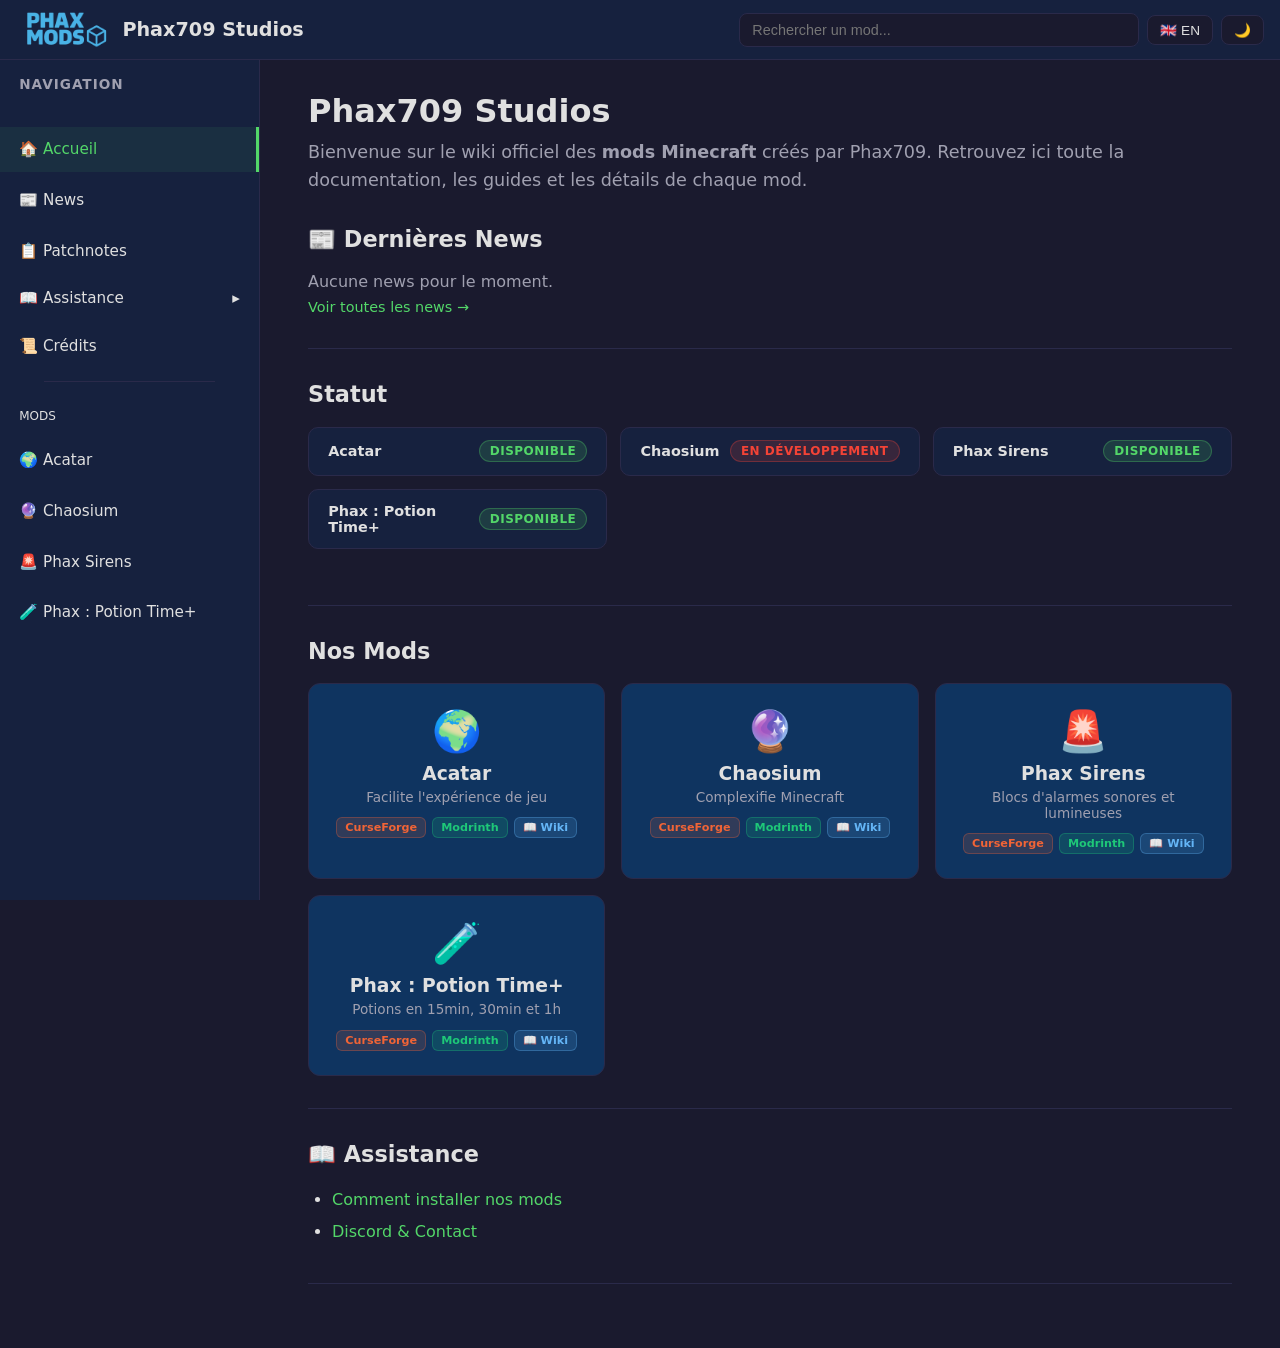
==== commit c1ece5b1: "change maintenance website for mainwebsite sorry" ====
--- a/index.html
+++ b/index.html
@@ -2,402 +2,105 @@
 <html lang="fr">
 <head>
   <meta charset="UTF-8">
-  <meta name="viewport" content="width=device-width, initial-scale=1">
-  <meta name="theme-color" content="#0b1220">
-  <title>Maintenance | Phax709</title>
-  <link rel="icon" type="image/png" href="images/ui/Phax mods petit.png">
-  <style>
-    :root {
-      --bg: #0b1220;
-      --panel: rgba(16, 26, 51, .88);
-      --panel-soft: rgba(23, 42, 78, .72);
-      --line: rgba(125, 181, 255, .18);
-      --blue: #1976d2;
-      --blue-light: #4aa3ff;
-      --text: #e7f0ff;
-      --muted: #a9bddb;
-      --white: #fff;
-      --shadow: 0 18px 60px rgba(0, 0, 0, .3);
-    }
-
-    * { box-sizing: border-box; }
-    html { scroll-behavior: smooth; }
-    body {
-      margin: 0;
-      min-width: 320px;
-      color: var(--text);
-      background:
-        radial-gradient(circle at 12% 8%, rgba(74, 163, 255, .16), transparent 30rem),
-        linear-gradient(145deg, #0b1220 0%, #111b35 56%, #0a1120 100%);
-      font-family: Georgia, 'Times New Roman', serif;
-    }
-
-    .topbar {
-      min-height: 72px;
-      display: flex;
-      align-items: center;
-      justify-content: space-between;
-      gap: 1rem;
-      padding: .8rem clamp(1rem, 4vw, 4rem);
-      background: linear-gradient(90deg, #0e1a2b 0%, #1976d2 100%);
-      border-bottom: 1px solid rgba(255,255,255,.12);
-    }
-
-    .brand {
-      display: inline-flex;
-      align-items: center;
-      gap: .75rem;
-      color: var(--white);
-      font-size: clamp(1.05rem, 2vw, 1.35rem);
-      font-weight: 700;
-    }
-
-    .secret-trigger { display: inline-flex; align-items: center; padding: 0; border: 0; color: inherit; background: transparent; cursor: pointer; }
-    .brand img { width: 42px; height: 42px; object-fit: contain; }
-
-    .language {
-      display: inline-flex;
-      gap: .35rem;
-      padding: .25rem;
-      border: 1px solid rgba(255,255,255,.18);
-      border-radius: 8px;
-      background: rgba(7, 15, 31, .28);
-    }
-
-    .language button {
-      border: 0;
-      border-radius: 6px;
-      padding: .45rem .65rem;
-      color: var(--text);
-      background: transparent;
-      cursor: pointer;
-      font: inherit;
-      font-size: .82rem;
-    }
-
-    .language button.active, .language button:hover { background: var(--blue-light); color: #06101f; }
-
-    main { width: min(1120px, calc(100% - 2rem)); margin: 0 auto; }
-
-    .maintenance-hero {
-      min-height: 390px;
-      display: grid;
-      place-items: center;
-      text-align: center;
-      padding: 4rem 1rem 3rem;
-    }
-
-    .hero-content { max-width: 760px; animation: appear .7s ease both; }
-
-    .eyebrow {
-      display: inline-block;
-      margin-bottom: 1rem;
-      padding: .4rem .75rem;
-      border: 1px solid rgba(74, 163, 255, .38);
-      border-radius: 999px;
-      color: #9dceff;
-      background: rgba(25, 118, 210, .14);
-      font-size: .78rem;
-      font-weight: 700;
-      letter-spacing: .08em;
-      text-transform: uppercase;
-    }
-
-    h1, h2, h3 { margin-top: 0; }
-    h1 { margin-bottom: 1rem; color: var(--white); font-size: clamp(2.3rem, 6vw, 4.8rem); line-height: .98; }
-    .lead { margin: 0 auto; color: var(--muted); font-size: clamp(1rem, 2vw, 1.25rem); line-height: 1.7; }
-
-    .section-heading { display: flex; align-items: end; justify-content: space-between; gap: 1rem; margin: 1rem 0 1.2rem; }
-    .section-heading h2 { margin: 0; color: var(--white); font-size: clamp(1.5rem, 3vw, 2rem); }
-    .section-heading p { margin: 0; color: var(--muted); font-size: .95rem; }
-
-    .news-carousel { position: relative; padding: 0 3.2rem 4rem; }
-    .news-viewport { overflow: hidden; border-radius: 10px; }
-    .news-track { display: flex; transition: transform .45s ease; }
-    .news-card {
-      display: flex;
-      flex: 0 0 100%;
-      flex-direction: column;
-      overflow: hidden;
-      border: 1px solid var(--line);
-      border-radius: 10px;
-      background: var(--panel);
-      box-shadow: var(--shadow);
-    }
-    .news-arrow {
-      position: absolute;
-      top: 42%;
-      z-index: 2;
-      width: 42px;
-      height: 42px;
-      border: 1px solid var(--line);
-      border-radius: 50%;
-      color: var(--white);
-      background: var(--panel-soft);
-      cursor: pointer;
-      font: inherit;
-      font-size: 1.5rem;
-      line-height: 1;
-    }
-    .news-arrow:hover { background: var(--blue); }
-    .news-arrow.previous { left: 0; }
-    .news-arrow.next { right: 0; }
-    .news-dots { display: flex; justify-content: center; gap: .5rem; margin-top: 1rem; }
-    .news-dot { width: 9px; height: 9px; padding: 0; border: 0; border-radius: 50%; background: #526988; cursor: pointer; }
-    .news-dot.active { background: var(--blue-light); box-shadow: 0 0 0 3px rgba(74, 163, 255, .16); }
-    .news-card-images { display: grid; grid-template-columns: repeat(2, minmax(0, 1fr)); gap: 2px; background: #101a33; }
-    .news-card img { display: block; width: 100%; height: 260px; object-fit: contain; background: #101a33; }
-    .news-card-body { display: flex; flex: 1; flex-direction: column; padding: 1.1rem; }
-    .tag { color: #8fc7ff; font-size: .75rem; font-weight: 700; letter-spacing: .06em; text-transform: uppercase; }
-    .news-card h3 { margin: .55rem 0 .7rem; color: var(--white); font-size: 1.15rem; line-height: 1.25; }
-    .news-card p { margin: 0; color: var(--muted); line-height: 1.55; }
-
-    .countdown-overlay { position: fixed; inset: 0; z-index: 10; display: grid; place-items: center; padding: 1rem; background: rgba(3, 8, 18, .78); }
-    .countdown-overlay[hidden] { display: none; }
-    .countdown-panel { position: relative; width: min(560px, 100%); padding: 2rem; border: 1px solid var(--line); border-radius: 10px; color: var(--text); background: #101a33; box-shadow: var(--shadow); text-align: center; }
-    .countdown-close { position: absolute; top: .7rem; right: .7rem; width: 32px; height: 32px; border: 1px solid var(--line); border-radius: 50%; color: var(--text); background: transparent; cursor: pointer; font: inherit; }
-    .countdown-close:hover { background: var(--blue); }
-    .countdown-panel h2 { margin: 0 2rem .7rem; color: var(--white); font-size: clamp(1.5rem, 4vw, 2.2rem); }
-    .countdown-panel p { margin: .7rem 0; color: var(--muted); line-height: 1.55; }
-    .countdown-value { margin: 1.2rem 0 .7rem; color: #9dceff; font-size: clamp(1.8rem, 7vw, 3.5rem); font-variant-numeric: tabular-nums; font-weight: 700; letter-spacing: .04em; }
-    .countdown-date { color: var(--text) !important; font-weight: 700; }
-    .countdown-note { font-size: .86rem; }
-
-    .footer { padding: 1.5rem 1rem 2rem; border-top: 1px solid var(--line); color: var(--muted); text-align: center; font-size: .9rem; }
-    .footer strong { color: var(--text); }
-
-    [data-lang="en"] { display: none; }
-    body.english [data-lang="fr"] { display: none; }
-    body.english [data-lang="en"] { display: initial; }
-
-    @keyframes appear { from { opacity: 0; transform: translateY(12px); } to { opacity: 1; transform: translateY(0); } }
-    @media (max-width: 820px) {
-      .news-carousel { padding-right: 2.8rem; padding-left: 2.8rem; }
-      .news-card-images { grid-template-columns: 1fr; }
-      .news-card img { height: auto; max-height: 260px; }
-      .maintenance-hero { min-height: 330px; padding-top: 3rem; }
-    }
-    @media (max-width: 520px) {
-      .topbar { align-items: flex-start; }
-      .brand { font-size: 1rem; }
-      .brand img { width: 36px; height: 36px; }
-      .section-heading { display: block; }
-      .section-heading p { margin-top: .4rem; }
-    }
-  </style>
+  <meta name="viewport" content="width=device-width, initial-scale=1.0">
+  <meta name="page-depth" content="0">
+  <title>Phax709 Studios — Wiki Mods</title>
+  <link rel="icon" href="pages/images/ui/Phax-mods-petit.ico" type="image/x-icon">
+  <link rel="stylesheet" href="css/style.css">
 </head>
 <body>
-  <header class="topbar">
-    <div class="brand">
-      <button type="button" class="secret-trigger" data-secret-trigger aria-label="Ouvrir le compte à rebours">
-        <img src="images/ui/Phax mods detail.png" alt="Phax709">
-      </button>
-      <span>Phax709 Mods Wiki</span>
+
+  <!-- Header -->
+  <header class="header">
+    <button class="menu-btn" id="menuBtn" aria-label="Menu">
+      <span></span>
+      <span></span>
+      <span></span>
+    </button>
+    <a href="index.html" class="header-logo"><img src="pages/images/ui/Phax mods detail.png" alt="Logo" class="header-logo-img"> Phax709 Studios</a>
+    <div class="header-search">
+      <input type="text" id="searchInput" placeholder="Rechercher un mod..." data-i18n-placeholder="search.placeholder" autocomplete="off">
+      <div class="search-results" id="searchResults"></div>
     </div>
-    <div class="language" aria-label="Language selector">
-      <button type="button" class="active" data-set-lang="fr">FR</button>
-      <button type="button" data-set-lang="en">EN</button>
+    <button class="lang-btn" id="langToggle">🇬🇧 EN</button>
+    <div class="theme-selector">
+      <button class="theme-btn" id="themeBtn" title="Thème">🌙</button>
+      <div class="theme-dropdown" id="themeDropdown"></div>
     </div>
   </header>
 
-  <main>
-    <section class="maintenance-hero" aria-labelledby="maintenance-title">
-      <div class="hero-content">
-        <span class="eyebrow" data-lang="fr">Maintenance en cours</span>
-        <span class="eyebrow" data-lang="en">Maintenance in progress</span>
-        <h1 id="maintenance-title">
-          <span data-lang="fr">Le wiki revient bientôt.</span>
-          <span data-lang="en">The wiki will be back soon.</span>
-        </h1>
-        <p class="lead">
-          <span data-lang="fr">Le site est temporairement indisponible pendant la préparation d'une nouvelle expérience. Les mods restent disponibles, et quelques indices sont déjà là...</span>
-          <span data-lang="en">The website is temporarily unavailable while a new experience is being prepared. The mods are still available, and a few clues are already here...</span>
-        </p>
+  <!-- Sidebar -->
+  <nav class="sidebar" id="sidebar">
+    <div class="sidebar-header">
+      <h2 data-i18n="nav.navigation">Navigation</h2>
+    </div>
+    <ul class="sidebar-nav">
+      <li><a href="index.html" class="active">🏠 <span data-i18n="nav.home">Accueil</span></a></li>
+      <li><a href="pages/news.html">📰 <span data-i18n="nav.news">News</span></a></li>
+      <li><a href="pages/patchnotes.html">📋 <span data-i18n="nav.patchnotes">Patchnotes</span></a></li>
+      <li>
+        <button class="sidebar-toggle">📖 <span data-i18n="nav.guide">Assistance</span></button>
+        <ul class="sidebar-sub">
+          <li><a href="pages/guide/installation.html" data-i18n="nav.installation">Installation de mods</a></li>
+          <li><a href="pages/guide/contribuer.html" data-i18n="nav.support">Discord & Contact</a></li>
+        </ul>
+      </li>
+      <li><a href="pages/credits.html">📜 <span data-i18n="nav.credits">Crédits</span></a></li>
+      <li class="sidebar-divider"><hr></li>
+      <li class="sidebar-section-title" data-i18n="nav.mods">Mods</li>
+    </ul>
+  </nav>
+
+  <!-- Overlay mobile -->
+  <div class="overlay" id="overlay"></div>
+
+  <!-- Contenu principal -->
+  <main class="content">
+    <section class="hero">
+      <h1 data-i18n="home.title"> Phax709 Studios</h1>
+      <p data-i18n="home.description">Bienvenue sur le wiki officiel des <strong>mods Minecraft</strong> créés par Phax709. Retrouvez ici toute la documentation, les guides et les détails de chaque mod.</p>
+    </section>
+
+    <section class="news-section-home">
+      <h2 data-i18n="home.news_title">📰 Dernières News</h2>
+      <div id="homeNewsContainer"></div>
+      <a href="pages/news.html" class="news-see-all" data-i18n="home.news_see_all">Voir toutes les news →</a>
+    </section>
+
+    <section class="status-section">
+      <h2 data-i18n="home.status_title">Statut</h2>
+      <div class="mods-status-bar" id="modsStatusBar"></div>
+    </section>
+
+    <section class="categories">
+      <h2 data-i18n="home.mods_title">Nos Mods</h2>
+      <div class="card-grid" id="modCardsGrid">
       </div>
     </section>
 
-    <section aria-labelledby="news-title">
-      <div class="section-heading">
-        <h2 id="news-title"><span data-lang="fr">Dernières nouvelles</span><span data-lang="en">Latest news</span></h2>
-      </div>
-      <div class="news-carousel" aria-label="News">
-        <button type="button" class="news-arrow previous" data-news-prev aria-label="News précédente">&#8249;</button>
-        <div class="news-viewport">
-          <div class="news-track" data-news-track>
-        <article class="news-card">
-          <div class="news-card-images">
-            <img src="images/ui/teaser 3 search arcane.png" alt="Aperçu du teaser 3">
-            <img src="images/ui/teaser 3_4 mod ore.png" alt="Second aperçu du teaser 3">
-          </div>
-          <div class="news-card-body">
-            <span class="tag">Teaser 3/4</span>
-            <h3><span data-lang="fr">Une trace se dévoile...</span><span data-lang="en">A clue has surfaced...</span></h3>
-            <p><span data-lang="fr">Une ressource discrète attire enfin l'attention. Ses secrets restent encore à découvrir.</span><span data-lang="en">An overlooked resource is finally drawing attention. Its secrets are still waiting to be discovered.</span></p>
-          </div>
-        </article>
-
-        <article class="news-card">
-          <img src="images/ui/sneack-peek-newswebsite2.png" alt="Aperçu du teaser 2">
-          <div class="news-card-body">
-            <span class="tag">Teaser 2/4</span>
-            <h3><span data-lang="fr">Un nouvel aperçu se dévoile...</span><span data-lang="en">Another glimpse is here...</span></h3>
-            <p><span data-lang="fr">Je ne peux pas encore vous en montrer davantage. Restez à l'affût pour découvrir la suite.</span><span data-lang="en">I cannot show you more just yet. Stay tuned to discover what comes next.</span></p>
-          </div>
-        </article>
-
-        <article class="news-card">
-          <img src="images/ui/sneack-peek-newswebsite.png" alt="Aperçu du teaser 1">
-          <div class="news-card-body">
-            <span class="tag">Teaser 1/4</span>
-            <h3><span data-lang="fr">Un premier aperçu se dévoile...</span><span data-lang="en">A first glimpse is here...</span></h3>
-            <p><span data-lang="fr">Une première avant-première est apparue. La suite viendra en temps voulu.</span><span data-lang="en">A first sneak peek has appeared. The rest will arrive in time.</span></p>
-          </div>
-        </article>
-
-        <article class="news-card">
-          <div class="news-card-images">
-            <img src="images/ui/teaser_newswebsite_final1_homepage.png" alt="Aperçu de la page d'accueil">
-            <img src="images/ui/teaser_newswebsite_final2_acatarpage.png" alt="Aperçu de la page Acatar">
-          </div>
-          <div class="news-card-body">
-            <span class="tag">Teaser 4/4</span>
-            <h3><span data-lang="fr">Le dévoilement approche...</span><span data-lang="en">The reveal is approaching...</span></h3>
-            <p><span data-lang="fr">Je vous dévoile la page d'accueil et la page du mod Acatar. La même base sera utilisée pour les autres mods.</span><span data-lang="en">I am revealing the home page and the Acatar mod page. The same foundation will be used for the other mods.</span></p>
-          </div>
-        </article>
-          </div>
-        </div>
-        <button type="button" class="news-arrow next" data-news-next aria-label="News suivante">&#8250;</button>
-        <div class="news-dots" data-news-dots aria-label="Navigation des news"></div>
-      </div>
+    <section class="quick-start">
+      <h2 data-i18n="home.guides_title">📖 Assistance</h2>
+      <ul>
+        <li><a href="pages/guide/installation.html" data-i18n="home.install_link">Comment installer nos mods</a></li>
+        <li><a href="pages/guide/contribuer.html" data-i18n="home.support_link">Discord & Contact</a></li>
+      </ul>
     </section>
   </main>
 
-  <footer class="footer">
-    <span data-lang="fr">© <span id="year-fr"></span> <strong>Phax709</strong> · Merci pour votre patience.</span>
-    <span data-lang="en">© <span id="year-en"></span> <strong>Phax709</strong> · Thank you for your patience.</span>
-  </footer>
+  <!-- Modal -->
+  <div class="modal-overlay" id="modalOverlay">
+    <div class="modal-box">
+      <button class="modal-close" id="modalClose">&times;</button>
+      <h2 id="modalTitle"></h2>
+      <span class="modal-date" id="modalDate"></span>
+      <div class="modal-body" id="modalBody"></div>
+    </div>
+  </div>
 
-  <section class="countdown-overlay" data-countdown-overlay hidden aria-labelledby="countdown-title">
-    <div class="countdown-panel" role="dialog" aria-modal="true">
-      <button type="button" class="countdown-close" data-countdown-close aria-label="Fermer">×</button>
-      <h2 id="countdown-title"><span data-lang="fr">Un dévoilement se prépare...</span><span data-lang="en">A reveal is being prepared...</span></h2>
-      <p><span data-lang="fr">Objectif : la sortie de la mise à jour du mod Acatar et la sortie officielle du nouveau site.</span><span data-lang="en">Goal: the release of the Acatar mod update and the official launch of the new website.</span></p>
-      <div class="countdown-value" data-countdown-value>--:--:--:--</div>
-      <p class="countdown-date" data-countdown-date></p>
-      <p class="countdown-note"><span data-lang="fr">Cette date est indicative et n'est pas confirmée. L'heure affichée est adaptée à votre fuseau local.</span><span data-lang="en">This date is indicative and not confirmed. The displayed time is adapted to your local time zone.</span></p>
-    </div>
-  </section>
-
-  <script>
-    (function () {
-      var buttons = document.querySelectorAll('[data-set-lang]');
-      buttons.forEach(function (button) {
-        button.addEventListener('click', function () {
-          var lang = button.getAttribute('data-set-lang');
-          document.body.classList.toggle('english', lang === 'en');
-          document.documentElement.lang = lang;
-          buttons.forEach(function (item) {
-            item.classList.toggle('active', item === button);
-          });
-          try { localStorage.setItem('phax-maintenance-lang', lang); } catch (error) {}
-        });
-      });
-
-      var savedLang = '';
-      try { savedLang = localStorage.getItem('phax-maintenance-lang') || ''; } catch (error) {}
-      if (savedLang === 'en') document.querySelector('[data-set-lang="en"]').click();
-
-      var track = document.querySelector('[data-news-track]');
-      var slides = track ? Array.prototype.slice.call(track.children) : [];
-      var dots = document.querySelector('[data-news-dots]');
-      var currentSlide = 0;
-      var autoplay;
-
-      function moveTo(index) {
-        if (!slides.length) return;
-        currentSlide = (index + slides.length) % slides.length;
-        track.style.transform = 'translateX(-' + (currentSlide * 100) + '%)';
-        Array.prototype.forEach.call(dots.children, function (dot, dotIndex) {
-          dot.classList.toggle('active', dotIndex === currentSlide);
-        });
-      }
-
-      if (track && dots) {
-        slides.forEach(function (_, index) {
-          var dot = document.createElement('button');
-          dot.type = 'button';
-          dot.className = 'news-dot' + (index === 0 ? ' active' : '');
-          dot.setAttribute('aria-label', 'Afficher la news ' + (index + 1));
-          dot.addEventListener('click', function () { moveTo(index); restartAutoplay(); });
-          dots.appendChild(dot);
-        });
-
-        document.querySelector('[data-news-prev]').addEventListener('click', function () {
-          moveTo(currentSlide - 1);
-          restartAutoplay();
-        });
-        document.querySelector('[data-news-next]').addEventListener('click', function () {
-          moveTo(currentSlide + 1);
-          restartAutoplay();
-        });
-
-        function restartAutoplay() {
-          window.clearInterval(autoplay);
-          autoplay = window.setInterval(function () { moveTo(currentSlide + 1); }, 7000);
-        }
-
-        restartAutoplay();
-      }
-
-      var countdownOverlay = document.querySelector('[data-countdown-overlay]');
-      var countdownValue = document.querySelector('[data-countdown-value]');
-      var countdownDate = document.querySelector('[data-countdown-date]');
-      var revealTarget = new Date('2026-09-18T19:00:00Z');
-      var visitorTimeZone = Intl.DateTimeFormat().resolvedOptions().timeZone || 'UTC';
-
-      function updateCountdownDate() {
-        var dateFormatter = new Intl.DateTimeFormat(undefined, {
-          weekday: 'long', day: 'numeric', month: 'long', year: 'numeric',
-          hour: '2-digit', minute: '2-digit', timeZoneName: 'short'
-        });
-        countdownDate.textContent = dateFormatter.format(revealTarget) + ' (' + visitorTimeZone + ')';
-      }
-
-      function updateCountdown() {
-        var remaining = Math.max(0, revealTarget.getTime() - Date.now());
-        var totalSeconds = Math.floor(remaining / 1000);
-        var days = Math.floor(totalSeconds / 86400);
-        var hours = Math.floor((totalSeconds % 86400) / 3600);
-        var minutes = Math.floor((totalSeconds % 3600) / 60);
-        var seconds = totalSeconds % 60;
-        countdownValue.textContent = [days, hours, minutes, seconds].map(function (part) {
-          return String(part).padStart(2, '0');
-        }).join(':');
-      }
-
-      function openCountdown() {
-        updateCountdownDate();
-        updateCountdown();
-        countdownOverlay.hidden = false;
-      }
-
-      document.querySelector('[data-secret-trigger]').addEventListener('click', openCountdown);
-      document.querySelector('[data-countdown-close]').addEventListener('click', function () {
-        countdownOverlay.hidden = true;
-      });
-      countdownOverlay.addEventListener('click', function (event) {
-        if (event.target === countdownOverlay) countdownOverlay.hidden = true;
-      });
-      document.addEventListener('keydown', function (event) {
-        if (event.key === 'Escape') countdownOverlay.hidden = true;
-      });
-      window.setInterval(updateCountdown, 1000);
-
-      var year = new Date().getFullYear();
-      document.getElementById('year-fr').textContent = year;
-      document.getElementById('year-en').textContent = year;
-    }());
-  </script>
+  <script src="js/mods-registry.js"></script>
+  <script src="js/news-config.js"></script>
+  <script src="js/theme.js"></script>
+  <script src="js/i18n.js"></script>
+  <script src="js/main.js"></script>
 </body>
 </html>
--- a/css/style.css
+++ b/css/style.css
@@ -0,0 +1,2212 @@
+/* ===== Reset & Base ===== */
+*, *::before, *::after {
+  margin: 0;
+  padding: 0;
+  box-sizing: border-box;
+}
+
+:root {
+  --header-h: 60px;
+  --sidebar-w: 260px;
+}
+
+/* ===== Themes ===== */
+
+/* Sombre (default) */
+[data-theme="dark"], :root {
+  --bg: #1a1a2e;
+  --bg-light: #16213e;
+  --bg-card: #0f3460;
+  --accent: #53d769;
+  --accent-hover: #3fbf55;
+  --text: #e0e0e0;
+  --text-muted: #a0a0b0;
+  --border: #2a2a4a;
+}
+
+/* Ice Spikes */
+[data-theme="ice-spikes"] {
+  --bg: #d9eaff;
+  --bg-light: #c7ddff;
+  --bg-card: #b2cef0;
+  --accent: #4a8cff;
+  --accent-hover: #6fa7ff;
+  --text: #102a43;
+  --text-muted: #54709a;
+  --border: #7b9dd0;
+}
+
+/* Océan */
+[data-theme="ocean"] {
+  --bg: #0b1929;
+  --bg-light: #0d2137;
+  --bg-card: #12344d;
+  --accent: #29b6f6;
+  --accent-hover: #0288d1;
+  --text: #d0e8f5;
+  --text-muted: #7ea8c4;
+  --border: #1a3a5c;
+}
+
+/* Redstone */
+[data-theme="redstone"] {
+  --bg: #4b4b4b;
+  --bg-light: #353535;
+  --bg-card: #424242;
+  --accent: #b83f3a;
+  --accent-hover: #d05249;
+  --text: #eeeae4;
+  --text-muted: #bdbdbd;
+  --border: #643b37;
+}
+
+/* Lush Cave + Amethyst */
+[data-theme="lush-cave"] {
+  --bg: #0f1f16;
+  --bg-light: #19322a;
+  --bg-card: #243e30;
+  --accent: #a36af3;
+  --accent-hover: #a67ced;
+  --text: #e8e4f2;
+  --text-muted: #a8a0b8;
+  --border: #2d4738;
+}
+
+/* Deep Dark */
+[data-theme="deep-dark"] {
+  --bg: #071217;
+  --bg-light: #0d1b27;
+  --bg-card: #152535;
+  --accent: #4a8fcf;
+  --accent-hover: #6f7ed6;
+  --text: #e4edf8;
+  --text-muted: #8fa2b3;
+  --border: #213248;
+}
+
+/* Nether */
+[data-theme="nether"] {
+  --bg: #1a0a0a;
+  --bg-light: #2d1111;
+  --bg-card: #4a1a1a;
+  --accent: #ff6f00;
+  --accent-hover: #e65100;
+  --text: #f5d0b0;
+  --text-muted: #b08060;
+  --border: #5a2020;
+}
+
+/* End */
+[data-theme="end"] {
+  --bg: #0d0a1a;
+  --bg-light: #150f2e;
+  --bg-card: #231845;
+  --accent: #ce93d8;
+  --accent-hover: #ab47bc;
+  --text: #e0d0f0;
+  --text-muted: #9080b0;
+  --border: #30204a;
+}
+
+html {
+  font-size: 16px;
+  scroll-behavior: smooth;
+  scrollbar-color: var(--accent) var(--bg-light);
+  scrollbar-width: thin;
+}
+
+/* Webkit scrollbar (Chrome, Edge, Safari) */
+::-webkit-scrollbar {
+  width: 10px;
+  height: 10px;
+}
+
+::-webkit-scrollbar-track {
+  background: var(--bg-light);
+}
+
+::-webkit-scrollbar-thumb {
+  background: var(--accent);
+  border-radius: 6px;
+  border: 2px solid var(--bg-light);
+}
+
+::-webkit-scrollbar-thumb:hover {
+  background: var(--accent-hover);
+}
+
+::-webkit-scrollbar-corner {
+  background: var(--bg-light);
+}
+
+body {
+  font-family: 'Segoe UI', system-ui, -apple-system, sans-serif;
+  background: var(--bg);
+  color: var(--text);
+  min-height: 100vh;
+}
+
+a {
+  color: var(--accent);
+  text-decoration: none;
+}
+
+a:hover {
+  color: var(--accent-hover);
+}
+
+code {
+  background: var(--bg-light);
+  padding: 2px 6px;
+  border-radius: 4px;
+  font-size: 0.9em;
+}
+
+/* ===== Header ===== */
+.header {
+  position: fixed;
+  top: 0;
+  left: 0;
+  right: 0;
+  height: var(--header-h);
+  background: var(--bg-light);
+  border-bottom: 1px solid var(--border);
+  display: flex;
+  align-items: center;
+  padding: 0 1rem;
+  gap: 0.5rem;
+  z-index: 100;
+  overflow: visible;
+}
+
+.header-logo {
+  font-size: 1.2rem;
+  font-weight: 700;
+  color: var(--text);
+  white-space: nowrap;
+  display: flex;
+  align-items: center;
+  gap: 0.4rem;
+  min-width: 0;
+  flex-shrink: 1;
+  overflow: hidden;
+}
+
+.header-logo-img {
+  height: 100px;
+  width: auto;
+  vertical-align: middle;
+}
+
+.header-logo:hover {
+  color: var(--accent);
+}
+
+/* Menu burger */
+.menu-btn {
+  display: none;
+  flex-direction: column;
+  justify-content: center;
+  gap: 5px;
+  background: none;
+  border: none;
+  cursor: pointer;
+  padding: 4px;
+}
+
+.menu-btn span {
+  display: block;
+  width: 24px;
+  height: 2px;
+  background: var(--text);
+  border-radius: 2px;
+  transition: transform 0.3s, opacity 0.3s;
+}
+
+.menu-btn.active span:nth-child(1) {
+  transform: rotate(45deg) translate(5px, 5px);
+}
+
+.menu-btn.active span:nth-child(2) {
+  opacity: 0;
+}
+
+.menu-btn.active span:nth-child(3) {
+  transform: rotate(-45deg) translate(5px, -5px);
+}
+
+/* Search */
+.header-search {
+  flex: 1;
+  max-width: 400px;
+  position: relative;
+  margin-left: auto;
+}
+
+.header-search input {
+  width: 100%;
+  padding: 8px 12px;
+  border: 1px solid var(--border);
+  border-radius: 8px;
+  background: var(--bg);
+  color: var(--text);
+  font-size: 0.9rem;
+  outline: none;
+  transition: border-color 0.2s;
+}
+
+.header-search input:focus {
+  border-color: var(--accent);
+}
+
+/* Mobile search — hidden on desktop */
+.mobile-search-btn {
+  display: none;
+}
+
+.search-overlay {
+  display: none;
+}
+
+.search-results {
+  position: absolute;
+  top: calc(100% + 4px);
+  left: 0;
+  right: 0;
+  background: var(--bg-light);
+  border: 1px solid var(--border);
+  border-radius: 8px;
+  max-height: 300px;
+  overflow-y: auto;
+  display: none;
+  z-index: 200;
+}
+
+.search-results.visible {
+  display: block;
+}
+
+.search-results a {
+  display: block;
+  padding: 10px 14px;
+  color: var(--text);
+  border-bottom: 1px solid var(--border);
+}
+
+.search-results a:last-child {
+  border-bottom: none;
+}
+
+.search-results a:hover {
+  background: var(--bg-card);
+}
+
+.search-results .no-result {
+  padding: 10px 14px;
+  color: var(--text-muted);
+}
+
+.search-divider {
+  height: 1px;
+  background: var(--border);
+  margin: 4px 0;
+}
+
+/* Lang toggle */
+.lang-btn {
+  background: var(--bg);
+  border: 1px solid var(--border);
+  color: var(--text);
+  padding: 6px 12px;
+  border-radius: 8px;
+  cursor: pointer;
+  font-size: 0.85rem;
+  white-space: nowrap;
+  transition: border-color 0.2s, background 0.2s;
+}
+
+.lang-btn:hover {
+  border-color: var(--accent);
+  background: var(--bg-card);
+}
+
+/* Theme selector */
+.theme-selector {
+  position: relative;
+}
+
+.theme-btn {
+  background: var(--bg);
+  border: 1px solid var(--border);
+  color: var(--text);
+  padding: 6px 12px;
+  border-radius: 8px;
+  cursor: pointer;
+  font-size: 0.85rem;
+  white-space: nowrap;
+  transition: border-color 0.2s, background 0.2s;
+}
+
+.theme-btn:hover {
+  border-color: var(--accent);
+  background: var(--bg-card);
+}
+
+.theme-dropdown {
+  display: none;
+  position: absolute;
+  top: calc(100% + 6px);
+  right: 0;
+  background: var(--bg-light);
+  border: 1px solid var(--border);
+  border-radius: 8px;
+  min-width: 160px;
+  z-index: 300;
+  overflow: hidden;
+}
+
+.theme-dropdown.visible {
+  display: block;
+}
+
+.theme-dropdown button {
+  display: flex;
+  align-items: center;
+  gap: 8px;
+  width: 100%;
+  padding: 10px 14px;
+  background: none;
+  border: none;
+  color: var(--text);
+  font-size: 0.9rem;
+  cursor: pointer;
+  text-align: left;
+  transition: background 0.2s;
+  font-family: inherit;
+}
+
+.theme-dropdown button:hover {
+  background: var(--bg-card);
+}
+
+.theme-dropdown button.active {
+  color: var(--accent);
+  font-weight: 600;
+}
+
+/* ===== Sidebar ===== */
+.sidebar {
+  position: fixed;
+  top: var(--header-h);
+  left: 0;
+  bottom: 0;
+  width: var(--sidebar-w);
+  background: var(--bg-light);
+  border-right: 1px solid var(--border);
+  overflow-y: auto;
+  z-index: 90;
+  transition: transform 0.3s ease;
+}
+
+.sidebar-header {
+  padding: 1rem 1.2rem 0.5rem;
+}
+
+.sidebar-header h2 {
+  font-size: 0.85rem;
+  text-transform: uppercase;
+  letter-spacing: 1px;
+  color: var(--text-muted);
+}
+
+.sidebar-nav {
+  list-style: none;
+  padding: 0.5rem 0;
+}
+
+.sidebar-nav > li > a,
+.sidebar-nav > li > button {
+  display: block;
+  width: 100%;
+  padding: 10px 1.2rem;
+  color: var(--text);
+  font-size: 0.95rem;
+  border: none;
+  background: none;
+  text-align: left;
+  cursor: pointer;
+  transition: background 0.2s;
+}
+
+.sidebar-nav > li > a:hover,
+.sidebar-nav > li > button:hover {
+  background: var(--bg-card);
+}
+
+.sidebar-nav > li > a.active {
+  color: var(--accent);
+  background: rgba(83, 215, 105, 0.08);
+  border-right: 3px solid var(--accent);
+}
+
+.sidebar-section-title {
+  padding: 12px 1.2rem 6px;
+  font-size: 0.75rem;
+  text-transform: uppercase;
+}
+
+.sidebar-divider {
+  padding: 0.4rem 2.5rem;
+  pointer-events: none;
+}
+
+.sidebar-divider hr {
+  border: none;
+  border-top: 1px solid var(--border);
+  width: 95%;
+  margin: 0 auto;
+}
+
+.sidebar-toggle {
+  font-family: inherit;
+  font-size: 0.95rem !important;
+  color: var(--text) !important;
+}
+
+.sidebar-toggle::after {
+  content: '▸';
+  float: right;
+  transition: transform 0.2s;
+}
+
+.sidebar-toggle.open::after {
+  transform: rotate(90deg);
+}
+
+.sidebar-sub {
+  list-style: none;
+  max-height: 0;
+  overflow: hidden;
+  transition: max-height 0.3s ease;
+}
+
+.sidebar-sub.open {
+  max-height: 500px;
+}
+
+.sidebar-sub a {
+  display: block;
+  padding: 8px 1.2rem 8px 2.4rem;
+  color: var(--text-muted);
+  font-size: 0.9rem;
+  transition: color 0.2s, background 0.2s;
+}
+
+.sidebar-sub a:hover {
+  color: var(--text);
+  background: var(--bg-card);
+}
+
+/* Overlay */
+.overlay {
+  display: none;
+  position: fixed;
+  inset: 0;
+  background: rgba(0, 0, 0, 0.5);
+  z-index: 80;
+}
+
+.overlay.visible {
+  display: block;
+}
+
+/* ===== Content ===== */
+.content {
+  margin-left: var(--sidebar-w);
+  margin-top: var(--header-h);
+  padding: 2rem 3rem;
+}
+
+/* Hero */
+.hero {
+  margin-bottom: 2rem;
+}
+
+.hero h1 {
+  font-size: 2rem;
+  margin-bottom: 0.5rem;
+}
+
+.hero p {
+  font-size: 1.1rem;
+  color: var(--text-muted);
+  line-height: 1.6;
+}
+
+/* Cards */
+.card-grid {
+  display: grid;
+  grid-template-columns: repeat(auto-fill, minmax(240px, 1fr));
+  gap: 1rem;
+  margin-top: 1rem;
+}
+
+.card {
+  display: block;
+  background: var(--bg-card);
+  border: 1px solid var(--border);
+  border-radius: 12px;
+  padding: 1.5rem;
+  text-align: center;
+  color: var(--text);
+  transition: transform 0.2s, border-color 0.2s;
+}
+
+.card:hover {
+  transform: translateY(-4px);
+  border-color: var(--accent);
+  color: var(--text);
+}
+
+.card-icon {
+  font-size: 2.5rem;
+  margin-bottom: 0.5rem;
+}
+
+.card h3 {
+  margin-bottom: 0.3rem;
+}
+
+.card p {
+  font-size: 0.85rem;
+  color: var(--text-muted);
+}
+
+/* Sections */
+.categories,
+.quick-start,
+.status-section {
+  margin-bottom: 2rem;
+}
+
+/* Section separator */
+.categories,
+.status-section,
+.news-section-home,
+.quick-start {
+  padding-bottom: 2rem;
+  border-bottom: 1px solid var(--border);
+}
+
+h2 {
+  font-size: 1.4rem;
+  margin-bottom: 1.2rem;
+}
+
+ol, ul {
+  padding-left: 1.5rem;
+}
+
+li {
+  margin-bottom: 0.4rem;
+  line-height: 1.6;
+}
+
+/* Utility: list without bullet for inline descriptions */
+.no-bullet {
+  list-style: none;
+  padding-left: 0;
+  margin: 0.25rem 0;
+}
+.no-bullet li {
+  margin-left: 0;
+}
+
+/* ===== Mod page specific ===== */
+.mod-info-table {
+  width: 100%;
+  border-collapse: collapse;
+  margin: 1rem 0;
+}
+
+.mod-info-table th,
+.mod-info-table td {
+  padding: 10px 14px;
+  border: 1px solid var(--border);
+  text-align: left;
+}
+
+.mod-info-table th {
+  background: var(--bg-card);
+  width: 40%;
+}
+
+.mod-section {
+  margin: 1.5rem 0;
+}
+
+.mod-section h2 {
+  border-bottom: 1px solid var(--border);
+  padding-bottom: 0.4rem;
+}
+
+.tip {
+  background: rgba(83, 215, 105, 0.1);
+  border-left: 4px solid var(--accent);
+  padding: 1rem;
+  border-radius: 0 8px 8px 0;
+  margin: 1rem 0;
+}
+
+.warning {
+  background: rgba(255, 193, 7, 0.1);
+  border-left: 4px solid #ffc107;
+  padding: 1rem;
+  border-radius: 0 8px 8px 0;
+  margin: 1rem 0;
+}
+
+/* ===== Mod status badges ===== */
+.mod-status {
+  display: inline-block;
+  padding: 3px 10px;
+  border-radius: 12px;
+  font-size: 0.75rem;
+  font-weight: 600;
+  text-transform: uppercase;
+  letter-spacing: 0.5px;
+  vertical-align: middle;
+  white-space: nowrap;
+}
+
+.mod-status.status-available {
+  background: rgba(83, 215, 105, 0.15);
+  color: #53d769;
+  border: 1px solid rgba(83, 215, 105, 0.3);
+}
+
+.mod-status.status-beta {
+  background: rgba(255, 193, 7, 0.15);
+  color: #ffc107;
+  border: 1px solid rgba(255, 193, 7, 0.3);
+}
+
+.mod-status.status-development {
+  background: rgba(244, 67, 54, 0.15);
+  color: #f44336;
+  border: 1px solid rgba(244, 67, 54, 0.3);
+}
+
+.mod-status.clickable:hover {
+  filter: brightness(1.3);
+  transform: scale(1.05);
+  transition: filter 0.2s, transform 0.2s;
+}
+
+.mods-status-bar .status-item.clickable:hover {
+  border-color: var(--accent);
+  transition: border-color 0.2s;
+}
+
+/* Mod link badges (CurseForge, Modrinth, Wiki) */
+.mod-link-badges {
+  display: flex;
+  gap: 8px;
+  flex-wrap: wrap;
+  align-items: center;
+}
+
+.mod-link-badge {
+  display: inline-block;
+  padding: 3px 8px;
+  border-radius: 6px;
+  font-size: 0.7rem;
+  font-weight: 600;
+  text-decoration: none;
+  transition: filter 0.2s, transform 0.15s;
+  white-space: nowrap;
+}
+
+.mod-link-badge:hover {
+  filter: brightness(1.2);
+  transform: scale(1.05);
+}
+
+.badge-disabled {
+  opacity: 0.4;
+  cursor: not-allowed;
+  pointer-events: none;
+}
+
+.curseforge-badge {
+  background: rgba(241, 100, 54, 0.15);
+  color: #f16436;
+  border: 1px solid rgba(241, 100, 54, 0.3);
+}
+
+.modrinth-badge {
+  background: rgba(30, 200, 120, 0.15);
+  color: #1ec878;
+  border: 1px solid rgba(30, 200, 120, 0.3);
+}
+
+.wiki-badge {
+  background: rgba(100, 181, 246, 0.15);
+  color: #64b5f6;
+  border: 1px solid rgba(100, 181, 246, 0.3);
+}
+
+/* Card link badges on homepage */
+.card-link-badges {
+  display: flex;
+  gap: 6px;
+  flex-wrap: nowrap;
+  margin-top: 0.8rem;
+  justify-content: center;
+  align-items: center;
+}
+
+/* Status bar on homepage */
+.mods-status-bar {
+  display: grid;
+  grid-template-columns: repeat(auto-fill, minmax(240px, 1fr));
+  gap: 0.8rem;
+  margin-bottom: 1.5rem;
+}
+
+.mods-status-bar .status-item {
+  display: flex;
+  align-items: center;
+  justify-content: space-between;
+  gap: 8px;
+  padding: 0.8rem 1.2rem;
+  background: var(--bg-light);
+  border: 1px solid var(--border);
+  border-radius: 10px;
+  font-size: 0.9rem;
+  overflow: hidden;
+}
+
+.mods-status-bar .status-item .mod-status {
+  white-space: normal;
+  text-align: center;
+  font-size: 0.75rem;
+}
+
+.mods-status-bar .status-item strong {
+  color: var(--text);
+}
+
+/* Progress bar in modal */
+.progress-section {
+  margin-bottom: 1.2rem;
+}
+
+.progress-label,
+.features-label {
+  font-weight: 700;
+  font-size: 0.9rem;
+  color: var(--text);
+  margin-bottom: 0.5rem;
+}
+
+.progress-bar-container {
+  width: 100%;
+  height: 28px;
+  background: var(--bg);
+  border: 1px solid var(--border);
+  border-radius: 14px;
+  overflow: hidden;
+  position: relative;
+}
+
+.progress-bar {
+  height: 100%;
+  background: linear-gradient(90deg, var(--accent), var(--accent-hover, var(--accent)));
+  border-radius: 14px;
+  display: flex;
+  align-items: center;
+  justify-content: center;
+  transition: width 0.6s ease;
+  min-width: 2.5rem;
+}
+
+.progress-text {
+  font-size: 0.8rem;
+  font-weight: 700;
+  color: #fff;
+  text-shadow: 0 1px 2px rgba(0,0,0,0.3);
+}
+
+/* Features list in modal */
+.features-section {
+  margin-top: 1rem;
+}
+
+.features-list {
+  list-style: none;
+  padding: 0;
+  margin: 0;
+}
+
+.features-list li {
+  padding: 6px 0;
+  font-size: 0.9rem;
+  border-bottom: 1px solid var(--border);
+}
+
+.features-list li:last-child {
+  border-bottom: none;
+}
+
+.features-list .feature-done {
+  color: var(--text-muted);
+}
+
+.features-list .feature-pending {
+  color: var(--text);
+}
+
+/* ===== News ===== */
+
+/* News slider */
+.news-slider-wrapper {
+  position: relative;
+  overflow: hidden;
+  margin-bottom: 1rem;
+}
+
+.news-slider {
+  display: flex;
+  transition: transform 0.4s ease;
+}
+
+.news-slide {
+  min-width: 100%;
+  box-sizing: border-box;
+  background: var(--bg-light);
+  border: 1px solid var(--border);
+  border-left: 4px solid var(--accent);
+  border-radius: 12px;
+  padding: 1.2rem 1.5rem;
+  cursor: pointer;
+  user-select: none;
+  transition: border-color 0.2s;
+  position: relative;
+  overflow: hidden;
+  display: flex;
+  align-items: center;
+}
+
+.news-slide.has-image {
+  gap: 1.2rem;
+}
+
+.news-slide-img {
+  width: 200px;
+  height: 130px;
+  object-fit: cover;
+  border-radius: 8px;
+  flex-shrink: 0;
+}
+
+.news-slide-img-wrap {
+  display: flex;
+  flex-direction: column;
+  align-items: center;
+  flex-shrink: 0;
+}
+
+.news-slide:hover {
+  border-color: var(--accent);
+}
+
+.news-slide-header {
+  flex: 1;
+  display: flex;
+  align-items: center;
+  gap: 10px;
+}
+
+.news-slide-header .news-icon {
+  font-size: 1.5rem;
+}
+
+.news-slide-header h3 {
+  font-size: 1.1rem;
+  color: var(--text);
+  margin: 0;
+}
+
+.news-slide-date {
+  font-size: 0.8rem;
+  color: var(--text-muted);
+  white-space: nowrap;
+  margin-left: auto;
+}
+
+.news-slider-nav {
+  display: flex;
+  justify-content: center;
+  align-items: center;
+  gap: 1rem;
+  margin-top: 0.8rem;
+}
+
+.news-slider-btn {
+  background: var(--bg-card);
+  border: 1px solid var(--border);
+  color: var(--text);
+  width: 36px;
+  height: 36px;
+  border-radius: 50%;
+  cursor: pointer;
+  font-size: 1rem;
+  display: flex;
+  align-items: center;
+  justify-content: center;
+  transition: background 0.2s, border-color 0.2s;
+}
+
+.news-slider-btn:hover {
+  background: var(--bg-light);
+  border-color: var(--accent);
+}
+
+.news-slider-dots {
+  display: flex;
+  gap: 6px;
+}
+
+.news-slider-dot {
+  width: 10px;
+  height: 10px;
+  border-radius: 50%;
+  background: var(--border);
+  cursor: pointer;
+  transition: background 0.2s;
+  border: none;
+}
+
+.news-slider-dot.active {
+  background: var(--accent);
+}
+
+/* ===== Modal (news + patchnotes) ===== */
+.modal-overlay {
+  display: none;
+  position: fixed;
+  inset: 0;
+  background: rgba(0, 0, 0, 0.6);
+  z-index: 500;
+  align-items: center;
+  justify-content: center;
+  padding: 2rem;
+}
+
+.modal-overlay.visible {
+  display: flex;
+}
+
+.modal-box {
+  background: var(--bg-light);
+  border: 1px solid var(--border);
+  border-radius: 14px;
+  padding: 2rem;
+  max-width: 900px;
+  width: min(100%, 900px);
+  max-height: 80vh;
+  overflow-y: auto;
+  position: relative;
+  animation: modalFadeIn 0.25s ease;
+}
+
+.modal-box .modal-body {
+  overflow-x: auto;
+  max-width: 100%;
+}
+
+.modal-box .modal-body table {
+  width: 100%;
+  min-width: 600px;
+}
+
+@keyframes modalFadeIn {
+  from { opacity: 0; transform: translateY(-20px); }
+  to { opacity: 1; transform: translateY(0); }
+}
+
+.modal-close {
+  position: absolute;
+  top: 1rem;
+  right: 1rem;
+  background: var(--bg-card);
+  border: 1px solid var(--border);
+  color: var(--text);
+  width: 32px;
+  height: 32px;
+  border-radius: 50%;
+  cursor: pointer;
+  font-size: 1.1rem;
+  display: flex;
+  align-items: center;
+  justify-content: center;
+  transition: background 0.2s, border-color 0.2s;
+  z-index: 1;
+}
+
+.modal-close:hover {
+  background: var(--bg);
+  border-color: var(--accent);
+}
+
+.modal-box h2 {
+  margin-bottom: 0.3rem;
+  font-size: 1.3rem;
+  padding-right: 2rem;
+}
+
+.modal-box .modal-date {
+  font-size: 0.8rem;
+  color: var(--text-muted);
+  margin-bottom: 1rem;
+  display: block;
+}
+
+.modal-box .modal-body {
+  color: var(--text-muted);
+  line-height: 1.7;
+  font-size: 0.95rem;
+}
+
+.modal-box .modal-body ul {
+  padding-left: 1.5rem;
+}
+
+.modal-box .modal-body li {
+  margin-bottom: 0.3rem;
+}
+
+.modal-news-img {
+  display: block;
+  max-width: 100%;
+  max-height: 220px;
+  object-fit: contain;
+  border-radius: 10px;
+  margin: 0 auto 0.3rem;
+}
+
+.modal-img-credit {
+  display: block;
+  text-align: center;
+  font-size: 0.85rem;
+  color: var(--text-muted);
+  text-decoration: none;
+  margin-bottom: 0.8rem;
+}
+
+.modal-img-credit:hover {
+  color: var(--accent);
+  text-decoration: underline;
+}
+
+.slide-img-credit {
+  display: block;
+  text-align: center;
+  font-size: 0.85rem;
+  color: var(--text-muted);
+  text-decoration: none;
+  margin-top: 0.3rem;
+}
+
+.slide-img-credit:hover {
+  color: var(--accent);
+  text-decoration: underline;
+}
+
+/* News card (full page) — keep for news archive page */
+.news-card {
+  background: var(--bg-light);
+  border: 1px solid var(--border);
+  border-left: 4px solid var(--accent); /* Barre d'accent sur le côté gauche */
+  border-radius: 12px;
+  padding: 1.2rem 1.5rem;
+  margin-bottom: 1rem;
+  cursor: pointer;
+  transition: border-color 0.2s, box-shadow 0.2s;
+  
+  /* Transformation en conteneur horizontal */
+  display: flex;
+  align-items: center;
+  gap: 1.2rem;
+}
+
+.news-card:hover {
+  border-color: var(--accent);
+}
+
+/* Alignement de l'image à gauche avec taille fixe */
+.news-card-img {
+  width: 200px;
+  height: 130px;
+  object-fit: cover;
+  border-radius: 8px;
+  flex-shrink: 0;
+}
+
+.news-card-img-wrap {
+  display: flex;
+  flex-direction: column;
+  align-items: center;
+  flex-shrink: 0;
+}
+
+.news-card-header {
+  flex: 1;
+  display: flex;
+  align-items: center;
+  gap: 10px;
+  user-select: none;
+}
+
+.news-card-header .news-icon {
+  font-size: 1.5rem;
+}
+
+.news-card-header h3 {
+  font-size: 1.1rem;
+  color: var(--text);
+  margin: 0;
+}
+
+.news-card-date {
+  font-size: 0.8rem;
+  color: var(--text-muted);
+  white-space: nowrap;
+  margin-left: auto;
+}
+
+/* Patchnotes type badges */
+.patch-type-badge {
+  display: inline-block;
+  padding: 2px 10px;
+  border-radius: 12px;
+  font-size: 0.7rem;
+  font-weight: 700;
+  text-transform: uppercase;
+  letter-spacing: 0.5px;
+  white-space: nowrap;
+  vertical-align: middle;
+  margin: 0 0.3em;
+}
+.patch-type-release {
+  background: rgba(83, 215, 105, 0.15);
+  color: #53d769;
+  border: 1px solid rgba(83, 215, 105, 0.3);
+}
+.patch-type-beta {
+  background: rgba(255, 193, 7, 0.15);
+  color: #ffc107;
+  border: 1px solid rgba(255, 193, 7, 0.3);
+}
+.patch-type-alpha {
+  background: rgba(244, 67, 54, 0.15);
+  color: #f44336;
+  border: 1px solid rgba(244, 67, 54, 0.3);
+}
+
+/* Patchnote section headers (Ajout, Modification, Information, Attention) */
+.patch-add { color: #53d769; }
+.patch-fix { color: #f44336; }
+.patch-info { color: #2196f3; }
+.patch-warn { color: #ff9800; }
+
+/* News badges */
+.news-badge {
+  display: inline-block;
+  padding: 2px 10px;
+  border-radius: 12px;
+  font-size: 0.7rem;
+  font-weight: 700;
+  text-transform: uppercase;
+  letter-spacing: 0.5px;
+  white-space: nowrap;
+  vertical-align: middle;
+}
+
+.news-badge-announcement {
+  background: rgba(33, 150, 243, 0.15);
+  color: #2196f3;
+  border: 1px solid rgba(33, 150, 243, 0.3);
+}
+
+.news-badge-maintenance {
+  background: rgba(255, 152, 0, 0.15);
+  color: #ff9800;
+  border: 1px solid rgba(255, 152, 0, 0.3);
+}
+
+.news-badge-urgent {
+  background: rgba(244, 67, 54, 0.15);
+  color: #f44336;
+  border: 1px solid rgba(244, 67, 54, 0.3);
+}
+
+.news-badge-update {
+  background: rgba(83, 215, 105, 0.15);
+  color: #53d769;
+  border: 1px solid rgba(83, 215, 105, 0.3);
+}
+
+.news-badge-event {
+  background: rgba(206, 147, 216, 0.15);
+  color: #ce93d8;
+  border: 1px solid rgba(206, 147, 216, 0.3);
+}
+
+.news-badge-info {
+  background: rgba(160, 160, 176, 0.15);
+  color: #a0a0b0;
+  border: 1px solid rgba(160, 160, 176, 0.3);
+}
+
+.news-section-home {
+  margin-bottom: 2rem;
+}
+
+.news-section-home h2 {
+  margin-bottom: 1.2rem;
+}
+
+.news-section-home .news-card {
+  border-left: 4px solid var(--accent);
+}
+
+.news-see-all {
+  display: inline-block;
+  margin-top: 0.5rem;
+  font-size: 0.9rem;
+}
+
+/* ===== Patchnotes ===== */
+.patchnotes-filters {
+  margin-bottom: 1.5rem;
+  margin-top: 0.5rem;
+}
+
+/* Section divider */
+.section-divider {
+  border: none;
+  border-top: 1px solid var(--border);
+  margin: 1.2rem 0;
+}
+
+/* News filters */
+.news-filters {
+  display: flex;
+  gap: 0.8rem;
+  flex-wrap: wrap;
+  margin-top: 1.2rem;
+  margin-bottom: 0.5rem;
+}
+
+.news-filters select {
+  padding: 8px 32px 8px 12px;
+  border: 1px solid var(--border);
+  border-radius: 8px;
+  background: var(--bg-light);
+  color: var(--text);
+  font-size: 0.9rem;
+  font-family: inherit;
+  outline: none;
+  cursor: pointer;
+  transition: border-color 0.2s, box-shadow 0.2s;
+  appearance: none;
+  -webkit-appearance: none;
+  background-image: url("data:image/svg+xml,%3Csvg xmlns='http://www.w3.org/2000/svg' width='12' height='12' viewBox='0 0 12 12'%3E%3Cpath fill='%23888' d='M6 8L1 3h10z'/%3E%3C/svg%3E");
+  background-repeat: no-repeat;
+  background-position: right 10px center;
+}
+
+.news-filters select:focus {
+  border-color: var(--accent);
+  box-shadow: 0 0 0 2px rgba(var(--accent-rgb, 100,100,255), 0.15);
+}
+
+.patch-search {
+  width: 100%;
+  padding: 10px 14px;
+  border: 1px solid var(--border);
+  border-radius: 8px;
+  background: var(--bg-light);
+  color: var(--text);
+  font-size: 0.95rem;
+  outline: none;
+  margin-bottom: 0.8rem;
+  transition: border-color 0.2s, box-shadow 0.2s;
+  font-family: inherit;
+}
+
+.patch-search:focus {
+  border-color: var(--accent);
+  box-shadow: 0 0 0 2px rgba(var(--accent-rgb, 100,100,255), 0.15);
+}
+
+.patch-filter-row {
+  display: flex;
+  gap: 0.8rem;
+  flex-wrap: wrap;
+  margin-bottom: 0.5rem;
+}
+
+.patch-filter {
+  padding: 8px 32px 8px 12px;
+  border: 1px solid var(--border);
+  border-radius: 8px;
+  background: var(--bg-light);
+  color: var(--text);
+  font-size: 0.9rem;
+  font-family: inherit;
+  outline: none;
+  cursor: pointer;
+  transition: border-color 0.2s, box-shadow 0.2s;
+  appearance: none;
+  -webkit-appearance: none;
+  background-image: url("data:image/svg+xml,%3Csvg xmlns='http://www.w3.org/2000/svg' width='12' height='12' viewBox='0 0 12 12'%3E%3Cpath fill='%23888' d='M6 8L1 3h10z'/%3E%3C/svg%3E");
+  background-repeat: no-repeat;
+  background-position: right 10px center;
+}
+
+.patch-filter:focus {
+  border-color: var(--accent);
+  box-shadow: 0 0 0 2px rgba(var(--accent-rgb, 100,100,255), 0.15);
+}
+
+.patch-filter option {
+  background: var(--bg-light);
+  color: var(--text);
+}
+
+.patch-mod-group {
+  margin-bottom: 2rem;
+}
+
+.patch-mod-group h2 {
+  font-size: 1.3rem;
+  margin-bottom: 0.8rem;
+  padding-bottom: 0.4rem;
+  border-bottom: 1px solid var(--border);
+}
+
+.patch-entry {
+  background: var(--bg-light);
+  border: 1px solid var(--border);
+  border-radius: 10px;
+  padding: 1rem 1.2rem;
+  margin-bottom: 0.8rem;
+  cursor: pointer;
+  transition: border-color 0.2s;
+}
+
+.patch-entry:hover {
+  border-color: var(--accent);
+}
+
+.patch-entry-header {
+  display: flex;
+  align-items: center;
+  gap: 10px;
+  flex-wrap: wrap;
+  margin-bottom: 0.5rem;
+}
+
+.patch-version {
+  font-weight: 700;
+  font-size: 1rem;
+  color: var(--accent);
+}
+
+.patch-mod-name {
+  font-weight: 700;
+  font-size: 0.95rem;
+  color: var(--text);
+}
+
+.patch-tag {
+  display: inline-block;
+  padding: 2px 8px;
+  border-radius: 6px;
+  font-size: 0.7rem;
+  font-weight: 600;
+  text-transform: uppercase;
+  background: var(--bg-card);
+  color: var(--text-muted);
+  border: 1px solid var(--border);
+}
+
+.patch-date {
+  font-size: 0.8rem;
+  color: var(--text-muted);
+  margin-left: auto;
+}
+
+.patch-changes {
+  list-style: disc;
+  padding-left: 1.5rem;
+  color: var(--text-muted);
+  font-size: 0.9rem;
+}
+
+.patch-changes li {
+  margin-bottom: 0.3rem;
+  line-height: 1.5;
+}
+
+.patch-no-result {
+  color: var(--text-muted);
+  font-style: italic;
+  padding: 1rem 0;
+}
+
+/* ===== Credits page ===== */
+.credits-section {
+  margin-bottom: 1rem;
+}
+
+.credits-section h2 {
+  font-size: 1.2rem;
+  margin-bottom: 0.6rem;
+}
+
+.credits-section p {
+  color: var(--text-muted);
+  line-height: 1.7;
+  margin-bottom: 0.5rem;
+}
+
+.credits-section ul {
+  color: var(--text-muted);
+  line-height: 1.7;
+}
+
+.credits-contact {
+  opacity: 0.8;
+  margin-top: 1.5rem;
+  color: var(--text-muted);
+}
+
+/* ===== Wiki System ===== */
+
+/* Wiki container — sidebar + main */
+#wikiContainer {
+  display: flex;
+  gap: 1.5rem;
+  margin-top: 1.5rem;
+}
+
+/* Sidebar categories (PC) */
+.wiki-sidebar {
+  width: 220px;
+  flex-shrink: 0;
+  border-right: 2px solid var(--border);
+  padding-right: 1.5rem;
+}
+
+.wiki-search {
+  width: 100%;
+  padding: 8px 12px;
+  border: 1px solid var(--border);
+  border-radius: 8px;
+  background: var(--bg-light);
+  color: var(--text);
+  font-size: 0.9rem;
+  margin-bottom: 1rem;
+  outline: none;
+}
+
+.wiki-search:focus {
+  border-color: var(--accent);
+}
+
+.wiki-categories {
+  display: flex;
+  flex-direction: column;
+  gap: 4px;
+}
+
+.wiki-cat-btn {
+  display: flex;
+  align-items: center;
+  gap: 8px;
+  width: 100%;
+  padding: 8px 14px;
+  border: none;
+  border-radius: 8px;
+  background: var(--bg-light);
+  color: var(--text);
+  font-size: 0.85rem;
+  font-family: inherit;
+  cursor: pointer;
+  text-align: left;
+  transition: background 0.2s, color 0.2s;
+}
+
+.wiki-cat-btn:hover {
+  background: var(--bg-card);
+}
+
+.wiki-cat-btn.active {
+  background: var(--accent);
+  color: #fff;
+  font-weight: 600;
+}
+
+.wiki-cat-count {
+  margin-left: auto;
+  font-size: 0.75rem;
+  opacity: 0.7;
+}
+
+.wiki-cat-select {
+  display: none;
+}
+
+/* Main grid area */
+.wiki-main {
+  flex: 1;
+  min-width: 0;
+}
+
+.wiki-grid {
+  display: grid;
+  grid-template-columns: repeat(3, 1fr);
+  gap: 1rem;
+}
+
+.wiki-empty {
+  color: var(--text-muted);
+  text-align: center;
+  padding: 2rem 0;
+}
+
+/* Wiki card */
+.wiki-card {
+  background: var(--bg-card);
+  border: 1px solid var(--border);
+  border-radius: 12px;
+  padding: 1.2rem;
+  cursor: pointer;
+  transition: transform 0.2s, border-color 0.2s;
+  text-align: center;
+}
+
+.wiki-card:hover {
+  transform: translateY(-3px);
+  border-color: var(--accent);
+}
+
+.wiki-card-images {
+  display: flex;
+  justify-content: center;
+  gap: 8px;
+  margin-bottom: 0.8rem;
+  min-height: 80px;
+  align-items: center;
+}
+
+.wiki-card-images img {
+  width: 80px;
+  height: 80px;
+  object-fit: contain;
+  image-rendering: pixelated;
+  border-radius: 4px;
+}
+
+.wiki-card-name {
+  font-size: 0.9rem;
+  font-weight: 600;
+  color: var(--text);
+  margin-bottom: 0.3rem;
+}
+
+.wiki-card-desc {
+  font-size: 0.78rem;
+  color: var(--text-muted);
+  line-height: 1.3;
+}
+
+/* Wiki modal extras */
+.wiki-modal-images {
+  display: flex;
+  justify-content: center;
+  gap: 12px;
+  margin-bottom: 1rem;
+}
+
+.wiki-modal-images img {
+  width: 132px;
+  height: 132px;
+  object-fit: contain;
+  image-rendering: pixelated;
+  border-radius: 6px;
+}
+
+.wiki-image-switcher {
+  display: flex;
+  flex-direction: column;
+  align-items: center;
+  gap: 0.35rem;
+}
+
+.wiki-image-switcher-stage {
+  display: flex;
+  justify-content: center;
+  align-items: center;
+}
+
+.wiki-image-switcher-image {
+  width: 132px;
+  height: 132px;
+  object-fit: contain;
+  image-rendering: pixelated;
+  border-radius: 0;
+  border: none;
+}
+
+.wiki-sprite-stage {
+  overflow: hidden;
+}
+
+.wiki-sprite-canvas {
+  width: 132px;
+  height: 132px;
+  border-radius: 0;
+  background: transparent;
+  image-rendering: pixelated;
+  border: none;
+}
+
+.wiki-modal-topbar {
+  display: flex;
+  justify-content: flex-end;
+  margin-bottom: 1.2rem;
+}
+
+.wiki-modal-copy {
+  padding: 8px 16px;
+  border: none;
+  border-radius: 8px;
+  font-size: 0.85rem;
+  font-family: inherit;
+  font-weight: 600;
+  cursor: pointer;
+  transition: opacity 0.2s;
+  background: var(--accent);
+  color: #fff;
+}
+
+.wiki-modal-copy:hover {
+  opacity: 0.85;
+}
+
+.wiki-link {
+  color: var(--accent);
+  cursor: pointer;
+  text-decoration: underline;
+  font-weight: 600;
+}
+
+.wiki-link:hover {
+  opacity: 0.8;
+}
+
+.wiki-modal-desc {
+  color: var(--text-muted);
+  margin-bottom: 1.2rem;
+  font-size: 0.95rem;
+}
+
+.wiki-modal-section {
+  margin-bottom: 1.2rem;
+}
+
+.wiki-modal-section h3 {
+  font-size: 1rem;
+  font-weight: 700;
+  color: var(--text);
+  text-decoration: underline;
+  margin-bottom: 0.5rem;
+}
+
+.wiki-modal-section div {
+  font-size: 0.9rem;
+  color: var(--text);
+  line-height: 1.6;
+}
+
+.wiki-modal-section ul {
+  list-style: disc;
+  padding-left: 1.4rem;
+  margin: 0;
+}
+
+.wiki-modal-section ul li {
+  margin-bottom: 0.25rem;
+}
+
+/* Section layout: image left, content right */
+.wiki-modal-section-row {
+  display: flex;
+  gap: 1rem;
+  align-items: flex-start;
+}
+.wiki-modal-section-img img {
+  width: 200px;
+  max-width: 100%;
+  height: auto;
+  object-fit: contain;
+  border-radius: 0;
+  border: none;
+  background: transparent;
+}
+.wiki-modal-section-content {
+  flex: 1;
+}
+
+@media (max-width: 768px) {
+  .wiki-modal-section-row {
+    flex-direction: column;
+  }
+  .wiki-modal-section-img img {
+    width: 100%;
+    max-width: 220px;
+    margin: 0 auto;
+  }
+}
+
+/* Top-image layout: text above images */
+.wiki-modal-section-topimg .wiki-modal-section-content {
+  margin-bottom: 0.6rem;
+}
+.wiki-modal-section-topimg .wiki-modal-section-img img {
+  display: block;
+  width: 200px;
+  max-width: 100%;
+  height: auto;
+  object-fit: contain;
+  border-radius: 0;
+  border: none;
+  background: transparent;
+  margin-top: 0.4rem;
+}
+.wiki-modal-section-topimg .wiki-modal-section-img {
+  text-align: left;
+}
+
+.wiki-modal-recipe-grid {
+  display: grid;
+  grid-template-columns: repeat(2, minmax(0, 1fr));
+  gap: 1rem;
+  align-items: start;
+}
+
+.wiki-modal-recipe-grid .wiki-modal-img-figure {
+  min-width: 0;
+  text-align: center;
+}
+
+.wiki-modal-recipe-grid figcaption {
+  line-height: 1.35;
+}
+
+@media (max-width: 768px) {
+  .wiki-modal-section-topimg .wiki-modal-section-img img {
+    width: 100%;
+    max-width: 360px;
+    margin: 0.4rem auto 0;
+  }
+
+  .wiki-modal-recipe-grid {
+    grid-template-columns: 1fr;
+  }
+}
+
+.wiki-modal-detail-images {
+  display: flex;
+  flex-wrap: wrap;
+  gap: 10px;
+  justify-content: center;
+  margin-top: 1rem;
+}
+
+.wiki-modal-detail-images img,
+.wiki-modal-detail-images figure {
+  max-width: 200px;
+}
+
+.wiki-modal-img-figure {
+  margin: 0;
+  text-align: center;
+}
+
+.wiki-modal-img-figure img {
+  width: 100%;
+  max-height: 150px;
+  object-fit: contain;
+  image-rendering: pixelated;
+  border-radius: 0;
+  border: none;
+}
+
+.wiki-modal-img-figure figcaption {
+  margin-top: 0.35rem;
+  font-size: 0.85rem;
+  color: var(--text-secondary);
+}
+
+.wiki-modal-usage {
+  margin-top: 0.9rem;
+}
+
+.wiki-modal-usage .wiki-modal-section-img {
+  display: flex;
+  flex-wrap: wrap;
+  gap: 10px;
+  margin-top: 0.5rem;
+}
+
+.wiki-modal-usage .wiki-modal-section-img img,
+.wiki-modal-usage .wiki-modal-section-img figure {
+  width: 200px;
+  max-width: 100%;
+  height: auto;
+}
+
+/* ===== Mobile ===== */
+@media (max-width: 768px) {
+  .menu-btn {
+    display: flex;
+  }
+
+  .sidebar {
+    transform: translateX(-100%);
+  }
+
+  .sidebar.open {
+    transform: translateX(0);
+  }
+
+  .content {
+    margin-left: 0;
+    padding: 1.5rem 1rem;
+  }
+
+  .hero h1 {
+    font-size: 1.5rem;
+  }
+
+  .card-grid {
+    grid-template-columns: 1fr 1fr;
+  }
+
+  .header-logo {
+    font-size: 0;
+    gap: 0;
+  }
+
+  .header-logo-img {
+    height: 100px;
+  }
+
+  .lang-btn {
+    flex-shrink: 0;
+    padding: 4px 8px;
+    font-size: 0.75rem;
+  }
+
+  .theme-selector {
+    flex-shrink: 0;
+  }
+
+  .theme-btn {
+    padding: 4px 8px;
+    font-size: 0.8rem;
+  }
+
+  .header-search {
+    display: none;
+  }
+
+  /* Mobile search overlay */
+  .mobile-search-btn {
+    display: flex;
+    align-items: center;
+    justify-content: center;
+    background: none;
+    border: none;
+    color: var(--text);
+    font-size: 1.3rem;
+    cursor: pointer;
+    padding: 4px;
+    margin-left: auto;
+  }
+
+  .search-overlay {
+    display: none;
+    position: fixed;
+    top: 0;
+    left: 0;
+    right: 0;
+    bottom: 0;
+    background: var(--bg);
+    z-index: 500;
+    flex-direction: column;
+    padding: 1rem;
+  }
+
+  .search-overlay.active {
+    display: flex;
+  }
+
+  .search-overlay-header {
+    display: flex;
+    align-items: center;
+    gap: 0.8rem;
+    margin-bottom: 1rem;
+  }
+
+  .search-overlay-header input {
+    flex: 1;
+    padding: 10px 14px;
+    border: 1px solid var(--border);
+    border-radius: 8px;
+    background: var(--bg-light);
+    color: var(--text);
+    font-size: 1rem;
+    outline: none;
+  }
+
+  .search-overlay-header input:focus {
+    border-color: var(--accent);
+  }
+
+  .search-overlay-close {
+    background: none;
+    border: none;
+    color: var(--text);
+    font-size: 1.5rem;
+    cursor: pointer;
+    padding: 4px 8px;
+  }
+
+  .search-overlay-results {
+    flex: 1;
+    overflow-y: auto;
+  }
+
+  .search-overlay-results a {
+    display: block;
+    padding: 12px 14px;
+    color: var(--text);
+    border-bottom: 1px solid var(--border);
+    font-size: 0.95rem;
+  }
+
+  .search-overlay-results a:hover {
+    background: var(--bg-light);
+  }
+
+  .search-overlay-results .no-result {
+    padding: 12px 14px;
+    color: var(--text-muted);
+  }
+
+  /* Slider mobile */
+  .news-slide {
+    flex-direction: column;
+    align-items: flex-start;
+    padding: 1rem;
+  }
+
+  .news-slide.has-image {
+    gap: 0.8rem;
+  }
+
+  .news-slide-img {
+    width: 100%;
+    height: 120px;
+    border-radius: 8px;
+  }
+
+  .news-slide-img-wrap {
+    width: 100%;
+  }
+
+  .slide-img-credit {
+    font-size: 0.75rem;
+  }
+
+  .news-slide-header {
+    flex-wrap: wrap;
+    gap: 6px;
+  }
+
+  .news-slide-header h3 {
+    font-size: 0.95rem;
+    flex: 1 1 60%;
+    min-width: 0;
+    word-break: break-word;
+  }
+
+  .news-slide-date {
+    margin-left: 0;
+    width: 100%;
+  }
+
+  /* News cards mobile */
+  .news-card {
+    padding: 1rem;
+  }
+
+  .news-card-header {
+    flex-wrap: wrap;
+    gap: 6px;
+  }
+
+  .news-card-header h3 {
+    font-size: 0.95rem;
+    flex: 1 1 60%;
+    min-width: 0;
+    word-break: break-word;
+  }
+
+  .news-card-date {
+    margin-left: 0;
+    width: 100%;
+  }
+
+  /* News filters mobile */
+  .news-filters {
+    flex-direction: column;
+  }
+
+  .news-filters select {
+    width: 100%;
+  }
+
+  /* Modal mobile */
+  .modal-box {
+    width: 98%;
+    max-width: 98%;
+    max-height: 90vh;
+    padding: 1.2rem;
+    overflow-y: auto;
+  }
+
+  .modal-box h2 {
+    font-size: 1.1rem;
+  }
+
+  .modal-box .modal-body {
+    overflow-x: auto;
+  }
+
+  .modal-box .modal-body table {
+    min-width: 580px;
+  }
+
+  /* Discord card mobile */
+  .discord-card {
+    display: block !important;
+    max-width: 100% !important;
+    width: 100% !important;
+  }
+
+  /* Theme dropdown mobile — position fixed pour éviter d'être coupé */
+  .theme-dropdown {
+    position: fixed;
+    top: var(--header-h);
+    right: 0.5rem;
+    left: auto;
+    z-index: 1000;
+  }
+
+  /* Wiki mobile */
+  #wikiContainer {
+    flex-direction: column;
+    gap: 1rem;
+  }
+
+  .wiki-sidebar {
+    width: 100%;
+    border-right: none;
+    padding-right: 0;
+  }
+
+  .wiki-categories {
+    display: none;
+  }
+
+  .wiki-cat-select {
+    display: block;
+    width: 100%;
+    padding: 10px 12px;
+    font-size: 0.95rem;
+    border: 2px solid var(--accent);
+    border-radius: 8px;
+    background: var(--bg-card);
+    color: var(--accent);
+    font-weight: 600;
+    cursor: pointer;
+    appearance: auto;
+  }
+
+  .wiki-grid {
+    grid-template-columns: 1fr;
+    gap: 0.8rem;
+  }
+
+  .wiki-main {
+    width: 100%;
+  }
+
+  .wiki-card {
+    padding: 0.8rem;
+  }
+
+  .wiki-card-images img {
+    width: 80px;
+    height: 80px;
+  }
+
+  .wiki-modal-images {
+    flex-direction: column;
+    align-items: center;
+  }
+
+  .wiki-card-name {
+    font-size: 0.8rem;
+  }
+
+  .wiki-card-desc {
+    font-size: 0.7rem;
+  }
+}
+
+@media (max-width: 480px) {
+  .card-grid {
+    grid-template-columns: 1fr;
+  }
+
+  .header-logo-img {
+    height: 100px;
+  }
+
+  .news-slide-header h3 {
+    font-size: 0.85rem;
+  }
+
+  .news-card-header h3 {
+    font-size: 0.85rem;
+  }
+}
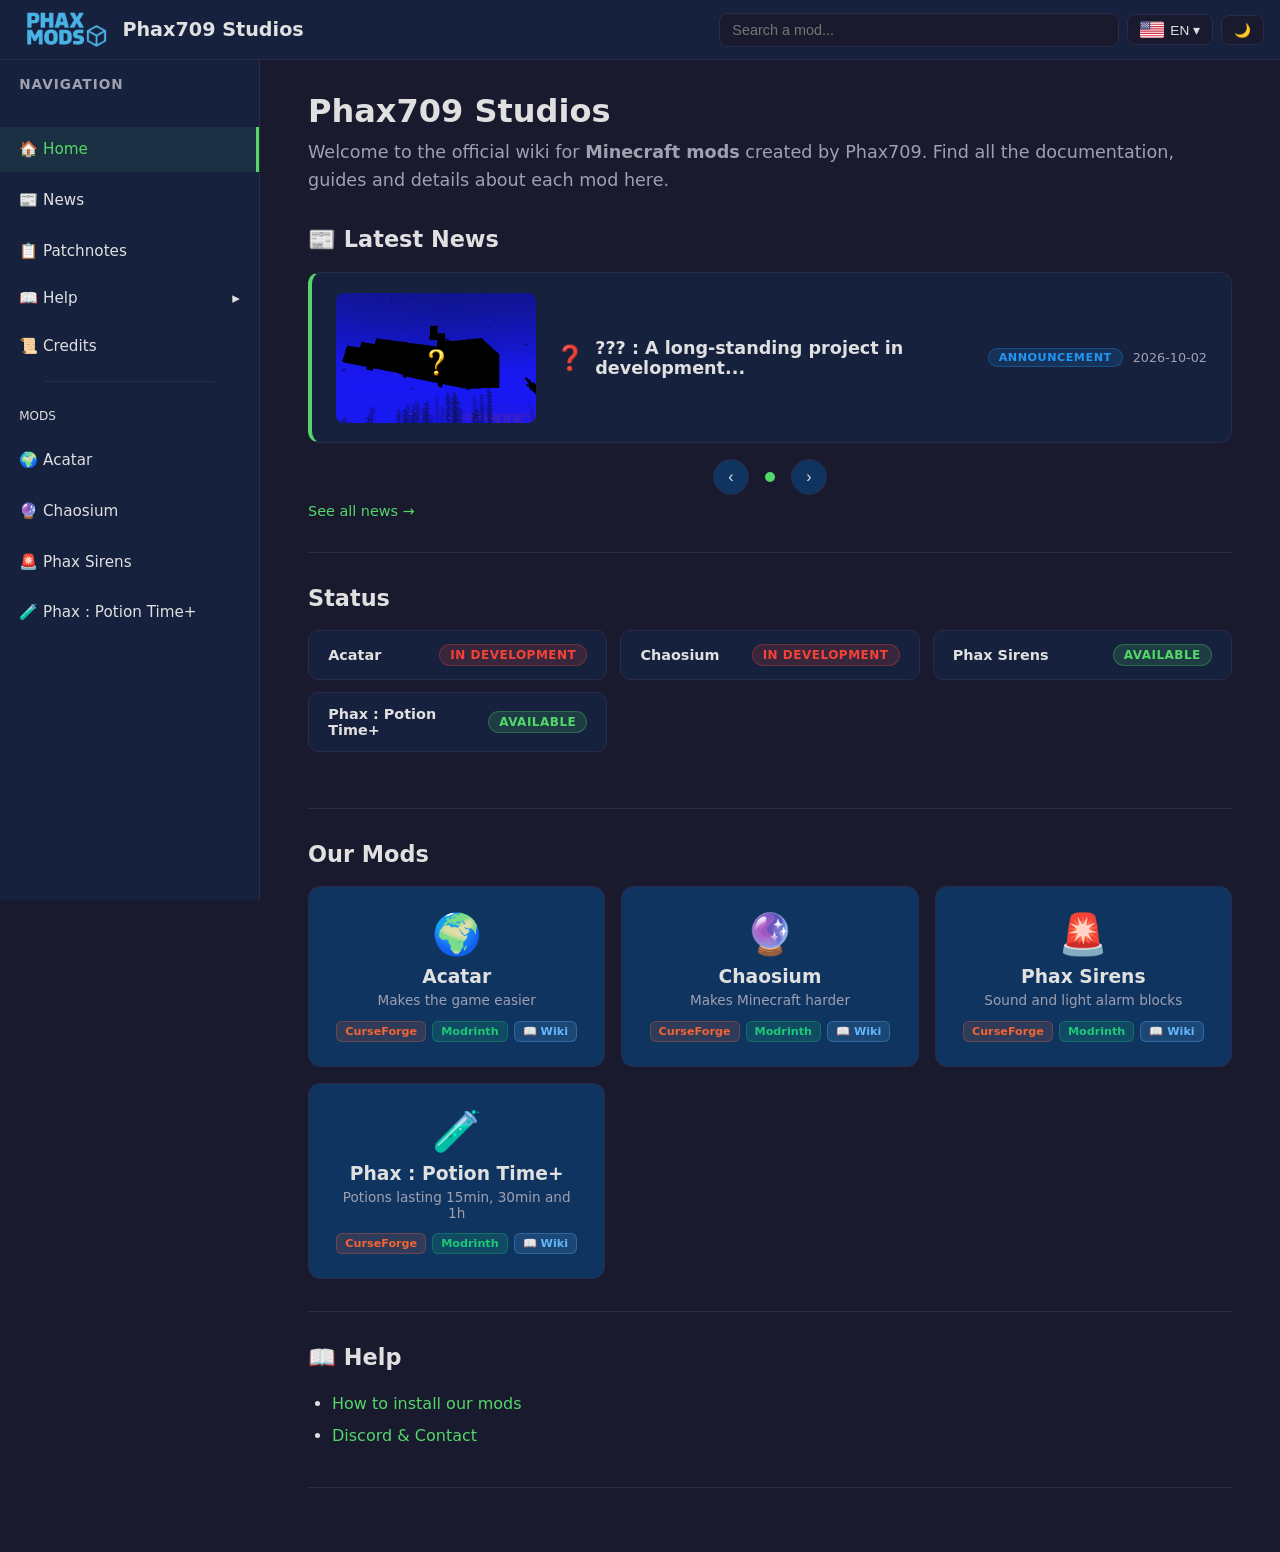
==== commit 71c2a405: "Add files via upload" ====
--- a/index.html
+++ b/index.html
@@ -1,10 +1,28 @@
 <!DOCTYPE html>
-<html lang="fr">
+<html lang="en">
 <head>
   <meta charset="UTF-8">
   <meta name="viewport" content="width=device-width, initial-scale=1.0">
   <meta name="page-depth" content="0">
-  <title>Phax709 Studios — Wiki Mods</title>
+  <title>Phax709 Studios | Phax Mods Wiki</title>
+  <meta name="description" content="Discover Phax709's Minecraft mods: Acatar, Chaosium, Phax Sirens, and Potion Time+. Explore their wikis, guides, updates, and news.">
+  <link rel="canonical" href="https://phax709.github.io/Phax-mods-wiki/">
+  <meta property="og:type" content="website">
+  <meta property="og:site_name" content="Phax709 Studios">
+  <meta property="og:title" content="Phax709 Studios | Phax Mods Wiki">
+  <meta property="og:description" content="Discover Phax709's Minecraft mods: Acatar, Chaosium, Phax Sirens, and Potion Time+. Explore their wikis, guides, updates, and news.">
+  <meta property="og:url" content="https://phax709.github.io/Phax-mods-wiki/">
+  <meta property="og:image" content="https://phax709.github.io/Phax-mods-wiki/pages/images/ui/Phax%20mods%20detail.png">
+  <meta property="og:image:alt" content="Phax Mods logo by Phax709 Studios">
+  <meta property="og:image:type" content="image/png">
+  <meta property="og:image:width" content="1024">
+  <meta property="og:image:height" content="1024">
+  <meta property="og:locale" content="en_US">
+  <meta name="twitter:card" content="summary_large_image">
+  <meta name="twitter:title" content="Phax709 Studios | Phax Mods Wiki">
+  <meta name="twitter:description" content="Discover Phax709's Minecraft mods: Acatar, Chaosium, Phax Sirens, and Potion Time+. Explore their wikis, guides, updates, and news.">
+  <meta name="twitter:image" content="https://phax709.github.io/Phax-mods-wiki/pages/images/ui/Phax%20mods%20detail.png">
+  <meta name="twitter:image:alt" content="Phax Mods logo by Phax709 Studios">
   <link rel="icon" href="pages/images/ui/Phax-mods-petit.ico" type="image/x-icon">
   <link rel="stylesheet" href="css/style.css">
 </head>
@@ -22,7 +40,10 @@
       <input type="text" id="searchInput" placeholder="Rechercher un mod..." data-i18n-placeholder="search.placeholder" autocomplete="off">
       <div class="search-results" id="searchResults"></div>
     </div>
-    <button class="lang-btn" id="langToggle">🇬🇧 EN</button>
+    <div class="lang-selector">
+      <button class="lang-btn" id="langToggle" type="button" aria-label="Language" aria-expanded="false">🇺🇸 EN ▾</button>
+      <div class="lang-dropdown" id="langDropdown"></div>
+    </div>
     <div class="theme-selector">
       <button class="theme-btn" id="themeBtn" title="Thème">🌙</button>
       <div class="theme-dropdown" id="themeDropdown"></div>
--- a/css/style.css
+++ b/css/style.css
@@ -312,8 +312,16 @@
   margin: 4px 0;
 }
 
-/* Lang toggle */
+/* Language selector */
+.lang-selector {
+  position: relative;
+  flex-shrink: 0;
+}
+
 .lang-btn {
+  display: inline-flex;
+  align-items: center;
+  gap: 6px;
   background: var(--bg);
   border: 1px solid var(--border);
   color: var(--text);
@@ -328,6 +336,57 @@
 .lang-btn:hover {
   border-color: var(--accent);
   background: var(--bg-card);
+}
+
+.lang-dropdown {
+  display: none;
+  position: absolute;
+  top: calc(100% + 6px);
+  right: 0;
+  background: var(--bg-light);
+  border: 1px solid var(--border);
+  border-radius: 8px;
+  min-width: 190px;
+  z-index: 300;
+  overflow: hidden;
+}
+
+.lang-dropdown.visible {
+  display: block;
+}
+
+.lang-dropdown button {
+  display: flex;
+  align-items: center;
+  gap: 8px;
+  width: 100%;
+  padding: 10px 14px;
+  background: none;
+  border: none;
+  color: var(--text);
+  font-size: 0.9rem;
+  cursor: pointer;
+  text-align: left;
+  transition: background 0.2s;
+  font-family: inherit;
+}
+
+.lang-dropdown button:hover {
+  background: var(--bg-card);
+}
+
+.lang-dropdown button.active {
+  color: var(--accent);
+  font-weight: 600;
+}
+
+.lang-flag {
+  display: block;
+  width: 24px;
+  height: 17px;
+  flex: 0 0 auto;
+  object-fit: cover;
+  border-radius: 2px;
 }
 
 /* Theme selector */
@@ -802,12 +861,52 @@
   margin-bottom: 1.2rem;
 }
 
+.progress-heading {
+  display: flex;
+  align-items: center;
+  gap: 0.4rem;
+}
+
 .progress-label,
 .features-label {
   font-weight: 700;
   font-size: 0.9rem;
   color: var(--text);
   margin-bottom: 0.5rem;
+}
+
+.progress-info-toggle {
+  display: inline-flex;
+  align-items: center;
+  justify-content: center;
+  width: 1.5rem;
+  height: 1.5rem;
+  margin-bottom: 0.5rem;
+  padding: 0;
+  border: 1px solid var(--border);
+  border-radius: 50%;
+  background: var(--bg);
+  color: var(--text-muted);
+  font: inherit;
+  font-size: 0.85rem;
+  cursor: pointer;
+}
+
+.progress-info-toggle:hover,
+.progress-info-toggle:focus-visible {
+  border-color: var(--accent);
+  color: var(--accent);
+}
+
+.progress-info {
+  margin: 0 0 0.75rem;
+  padding: 0.65rem 0.75rem;
+  border-left: 3px solid var(--accent);
+  border-radius: 4px;
+  background: var(--bg);
+  color: var(--text-muted);
+  font-size: 0.85rem;
+  line-height: 1.5;
 }
 
 .progress-bar-container {
@@ -859,12 +958,55 @@
   border-bottom: none;
 }
 
-.features-list .feature-done {
-  color: var(--text-muted);
-}
-
-.features-list .feature-pending {
-  color: var(--text);
+.features-list .feature-item {
+  display: flex;
+  align-items: center;
+  justify-content: space-between;
+  gap: 0.75rem;
+}
+
+.feature-item-text {
+  min-width: 0;
+}
+
+.feature-status-badge {
+  flex: 0 0 auto;
+  padding: 0.2rem 0.55rem;
+  border: 1px solid transparent;
+  border-radius: 999px;
+  font-size: 0.72rem;
+  font-weight: 600;
+  line-height: 1.35;
+  white-space: nowrap;
+}
+
+.feature-status-complete {
+  border-color: #22c55e;
+  background: rgba(22, 101, 52, 0.92);
+  color: #fff;
+}
+
+.feature-status-in_progress {
+  border-color: #fac94e;
+  background: rgba(204, 168, 84, 0.92);
+  color: #fff;
+}
+
+.feature-status-not_started {
+  border-color: #94a3b8;
+  background: rgba(71, 85, 105, 0.92);
+  color: #fff;
+}
+
+@media (max-width: 480px) {
+  .features-list .feature-item {
+    align-items: flex-start;
+  }
+
+  .feature-status-badge {
+    white-space: normal;
+    text-align: center;
+  }
 }
 
 /* ===== News ===== */
@@ -1508,6 +1650,11 @@
 .wiki-sidebar {
   width: 220px;
   flex-shrink: 0;
+  position: sticky;
+  top: calc(var(--header-h) + 1rem);
+  align-self: flex-start;
+  max-height: calc(100vh - var(--header-h) - 2rem);
+  overflow-y: auto;
   border-right: 2px solid var(--border);
   padding-right: 1.5rem;
 }
@@ -1919,7 +2066,6 @@
   }
 
   .lang-btn {
-    flex-shrink: 0;
     padding: 4px 8px;
     font-size: 0.75rem;
   }
@@ -2139,8 +2285,18 @@
 
   .wiki-sidebar {
     width: 100%;
+    position: sticky;
+    top: var(--header-h);
+    z-index: 20;
+    align-self: stretch;
+    max-height: none;
+    overflow: visible;
+    padding: 0.65rem 0;
+    background: var(--bg);
     border-right: none;
+    border-bottom: none;
     padding-right: 0;
+    box-shadow: none;
   }
 
   .wiki-categories {
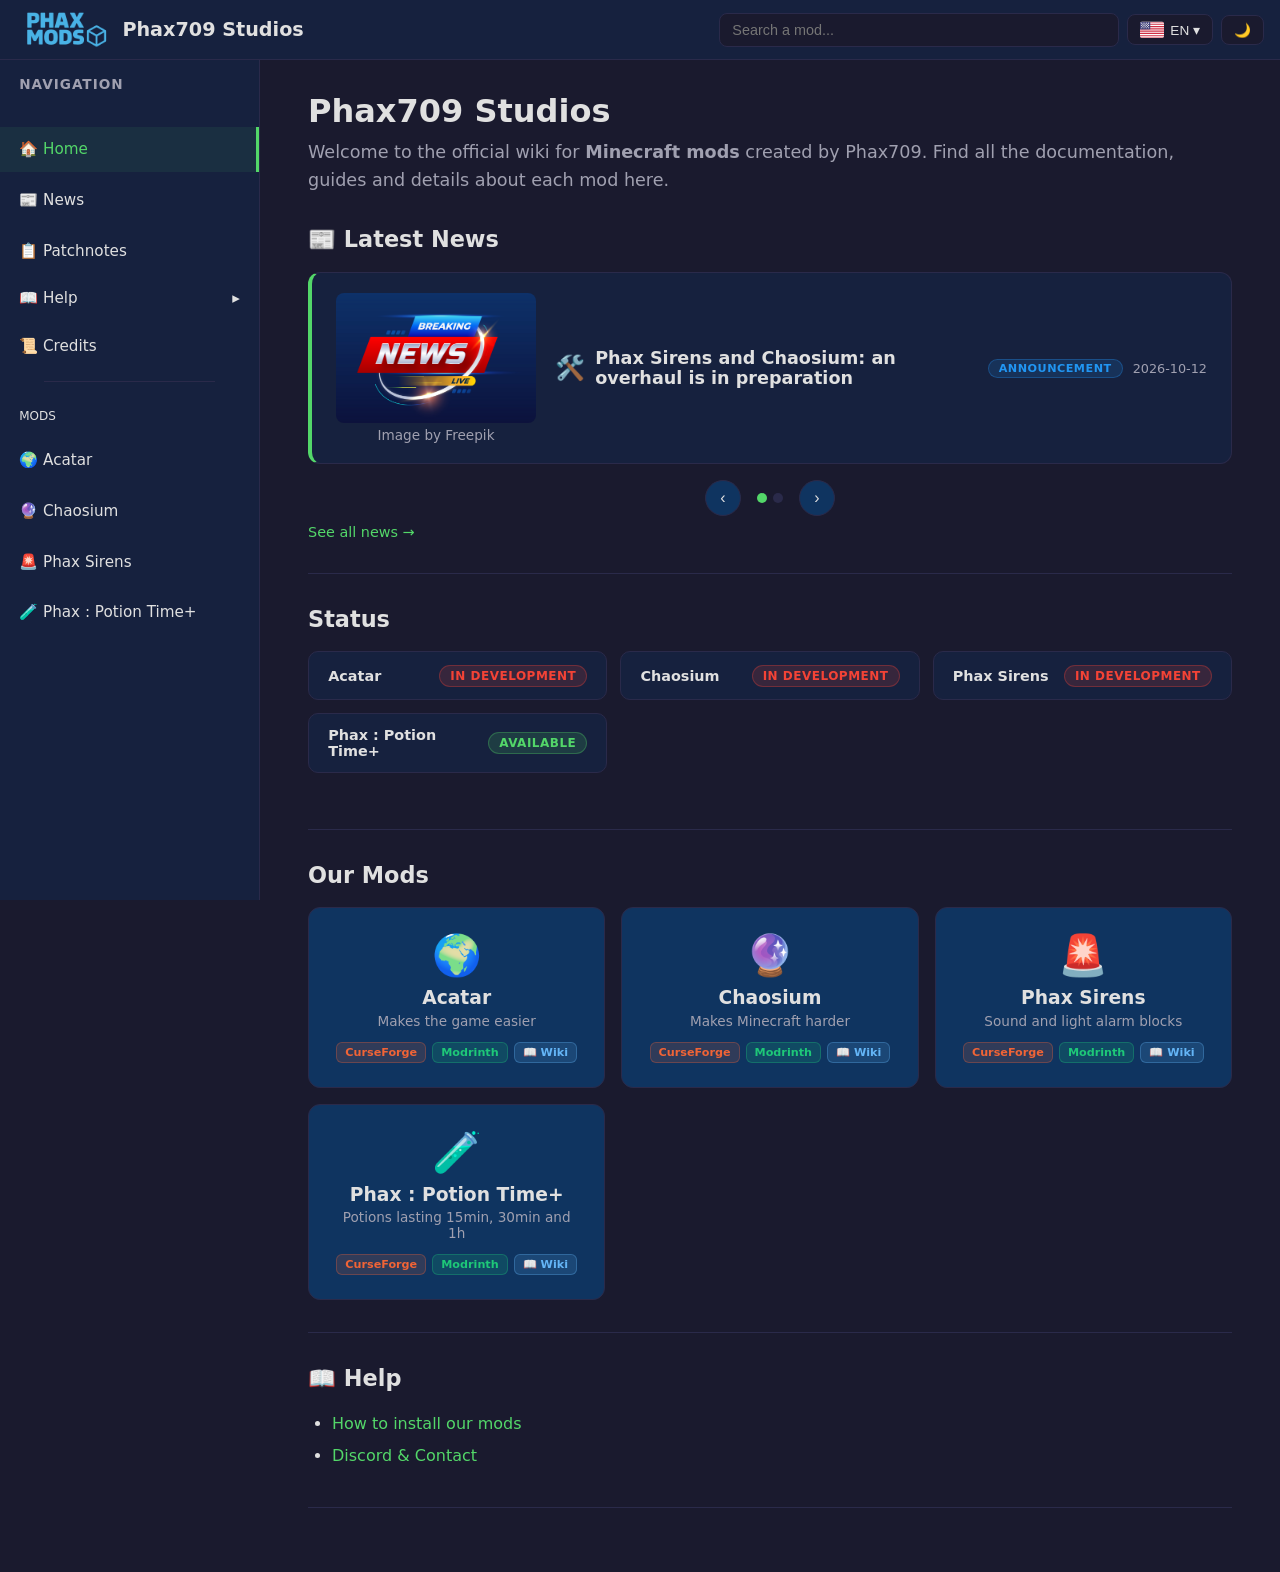
==== commit a00387ce: "Add files via upload" ====
--- a/index.html
+++ b/index.html
@@ -58,7 +58,7 @@
     <ul class="sidebar-nav">
       <li><a href="index.html" class="active">🏠 <span data-i18n="nav.home">Accueil</span></a></li>
       <li><a href="pages/news.html">📰 <span data-i18n="nav.news">News</span></a></li>
-      <li><a href="pages/patchnotes.html">📋 <span data-i18n="nav.patchnotes">Patchnotes</span></a></li>
+      <li><a href="pages/patchnotes.html">📋 <span class="i18n-pending-label" data-i18n="nav.patchnotes">Note de mise à jour</span></a></li>
       <li>
         <button class="sidebar-toggle">📖 <span data-i18n="nav.guide">Assistance</span></button>
         <ul class="sidebar-sub">
--- a/css/style.css
+++ b/css/style.css
@@ -641,6 +641,53 @@
   color: var(--text-muted);
 }
 
+.support-card-grid .card {
+  display: flex;
+  flex-direction: column;
+  justify-content: center;
+  height: 11rem;
+  min-height: 11rem;
+  padding: 0.75rem;
+}
+
+.support-card-grid .card-icon {
+  font-size: 1.8rem;
+}
+
+.support-card-grid .card h3 {
+  font-size: 1rem;
+}
+
+.support-card-grid .card p {
+  font-size: 0.75rem;
+  line-height: 1.3;
+}
+
+.support-page-title {
+  border-bottom: 1px solid var(--border);
+  padding-bottom: 0.4rem;
+  margin-bottom: 0.5rem;
+}
+
+.support-page-intro {
+  margin-top: 0;
+  margin-bottom: 2rem;
+}
+
+.support-mods-title,
+.support-website-section > h2 {
+  margin-bottom: 0.5rem;
+}
+
+.support-website-intro {
+  margin-top: 0;
+  margin-bottom: 1rem;
+}
+
+.support-website-section {
+  margin-top: 2rem;
+}
+
 /* Sections */
 .categories,
 .quick-start,
@@ -879,16 +926,16 @@
   display: inline-flex;
   align-items: center;
   justify-content: center;
-  width: 1.5rem;
-  height: 1.5rem;
+  min-height: 1.5rem;
   margin-bottom: 0.5rem;
-  padding: 0;
+  padding: 0 0.5rem;
   border: 1px solid var(--border);
-  border-radius: 50%;
+  border-radius: 0.4rem;
   background: var(--bg);
   color: var(--text-muted);
   font: inherit;
-  font-size: 0.85rem;
+  font-size: 0.75rem;
+  line-height: 1;
   cursor: pointer;
 }
 
@@ -1328,6 +1375,55 @@
   margin-left: auto;
 }
 
+.news-secret {
+  position: relative;
+  display: inline-block;
+  padding: 0.05em 0.45em;
+  color: #ff4545;
+  font-weight: 800;
+  letter-spacing: 0.06em;
+  text-transform: uppercase;
+  isolation: isolate;
+}
+
+.news-secret::before {
+  content: "";
+  position: absolute;
+  z-index: -1;
+  inset: 0;
+  background: #171717;
+  transform: rotate(-4deg);
+}
+
+.modal-body .news-secret.is-arriving {
+  animation: news-secret-zoom-in 250ms cubic-bezier(0.2, 0.8, 0.25, 1) both;
+}
+
+.modal-body .news-secret.is-arriving::before {
+  animation: news-secret-band-focus 250ms ease-out both;
+}
+
+@keyframes news-secret-zoom-in {
+  from {
+    transform: translate(var(--news-secret-start-x), var(--news-secret-start-y)) scale(8);
+    opacity: 0.7;
+  }
+  to { transform: translate(0, 0) scale(1); opacity: 1; }
+}
+
+@keyframes news-secret-band-focus {
+  from { filter: blur(7px); opacity: 0.4; }
+  to { filter: blur(0); opacity: 1; }
+}
+
+@media (prefers-reduced-motion: reduce) {
+  .modal-body .news-secret.is-arriving,
+  .modal-body .news-secret.is-arriving::before {
+    animation: none;
+    filter: none;
+  }
+}
+
 /* Patchnotes type badges */
 .patch-type-badge {
   display: inline-block;
@@ -1644,6 +1740,39 @@
   display: flex;
   gap: 1.5rem;
   margin-top: 1.5rem;
+}
+
+.wiki-loading {
+  display: flex;
+  flex: 1;
+  min-height: 180px;
+  align-items: center;
+  justify-content: center;
+  gap: 0.8rem;
+}
+
+.wiki-loading-spinner {
+  width: 38px;
+  height: 38px;
+  border: 4px solid var(--border);
+  border-top-color: var(--accent);
+  border-radius: 50%;
+  animation: wiki-loading-spin 0.75s linear infinite;
+}
+
+.wiki-loading-label {
+  color: var(--text-muted);
+  font-size: 0.95rem;
+}
+
+@keyframes wiki-loading-spin {
+  to { transform: rotate(360deg); }
+}
+
+@media (prefers-reduced-motion: reduce) {
+  .wiki-loading-spinner {
+    animation: none;
+  }
 }
 
 /* Sidebar categories (PC) */
